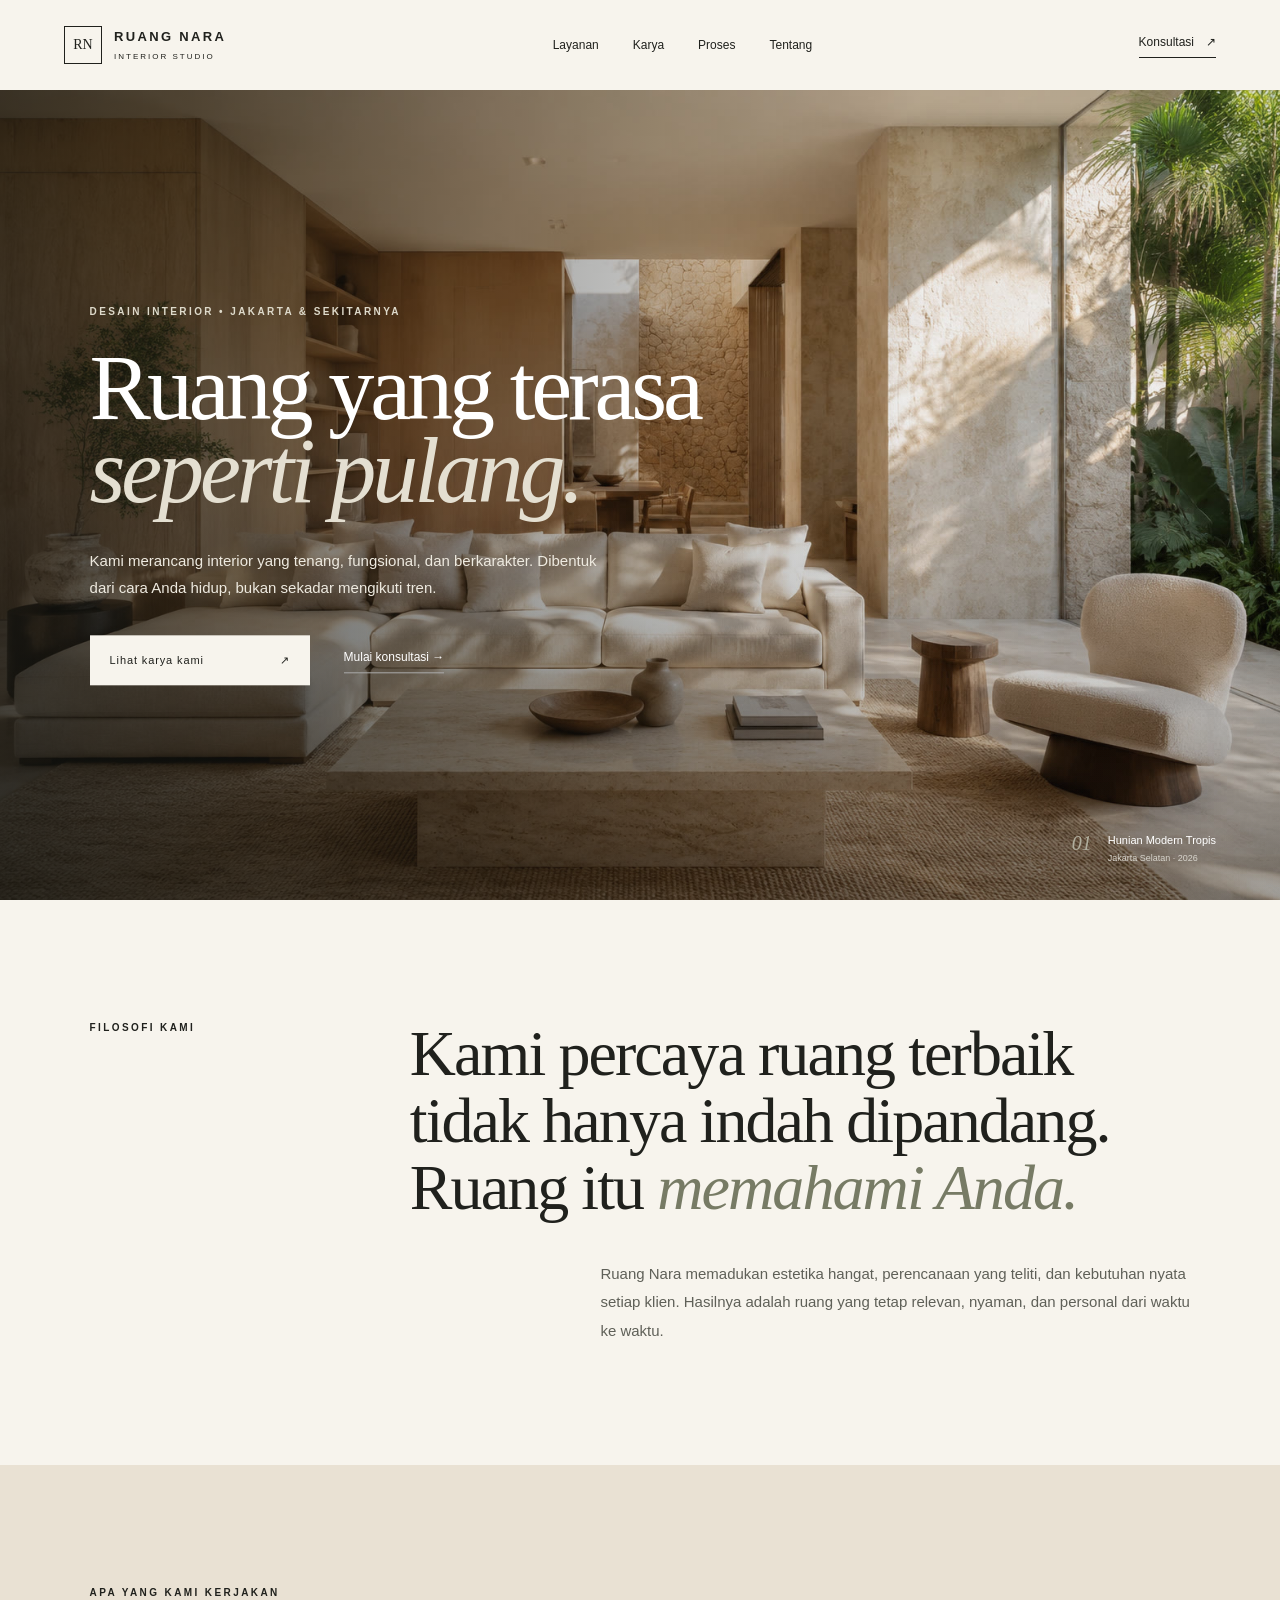
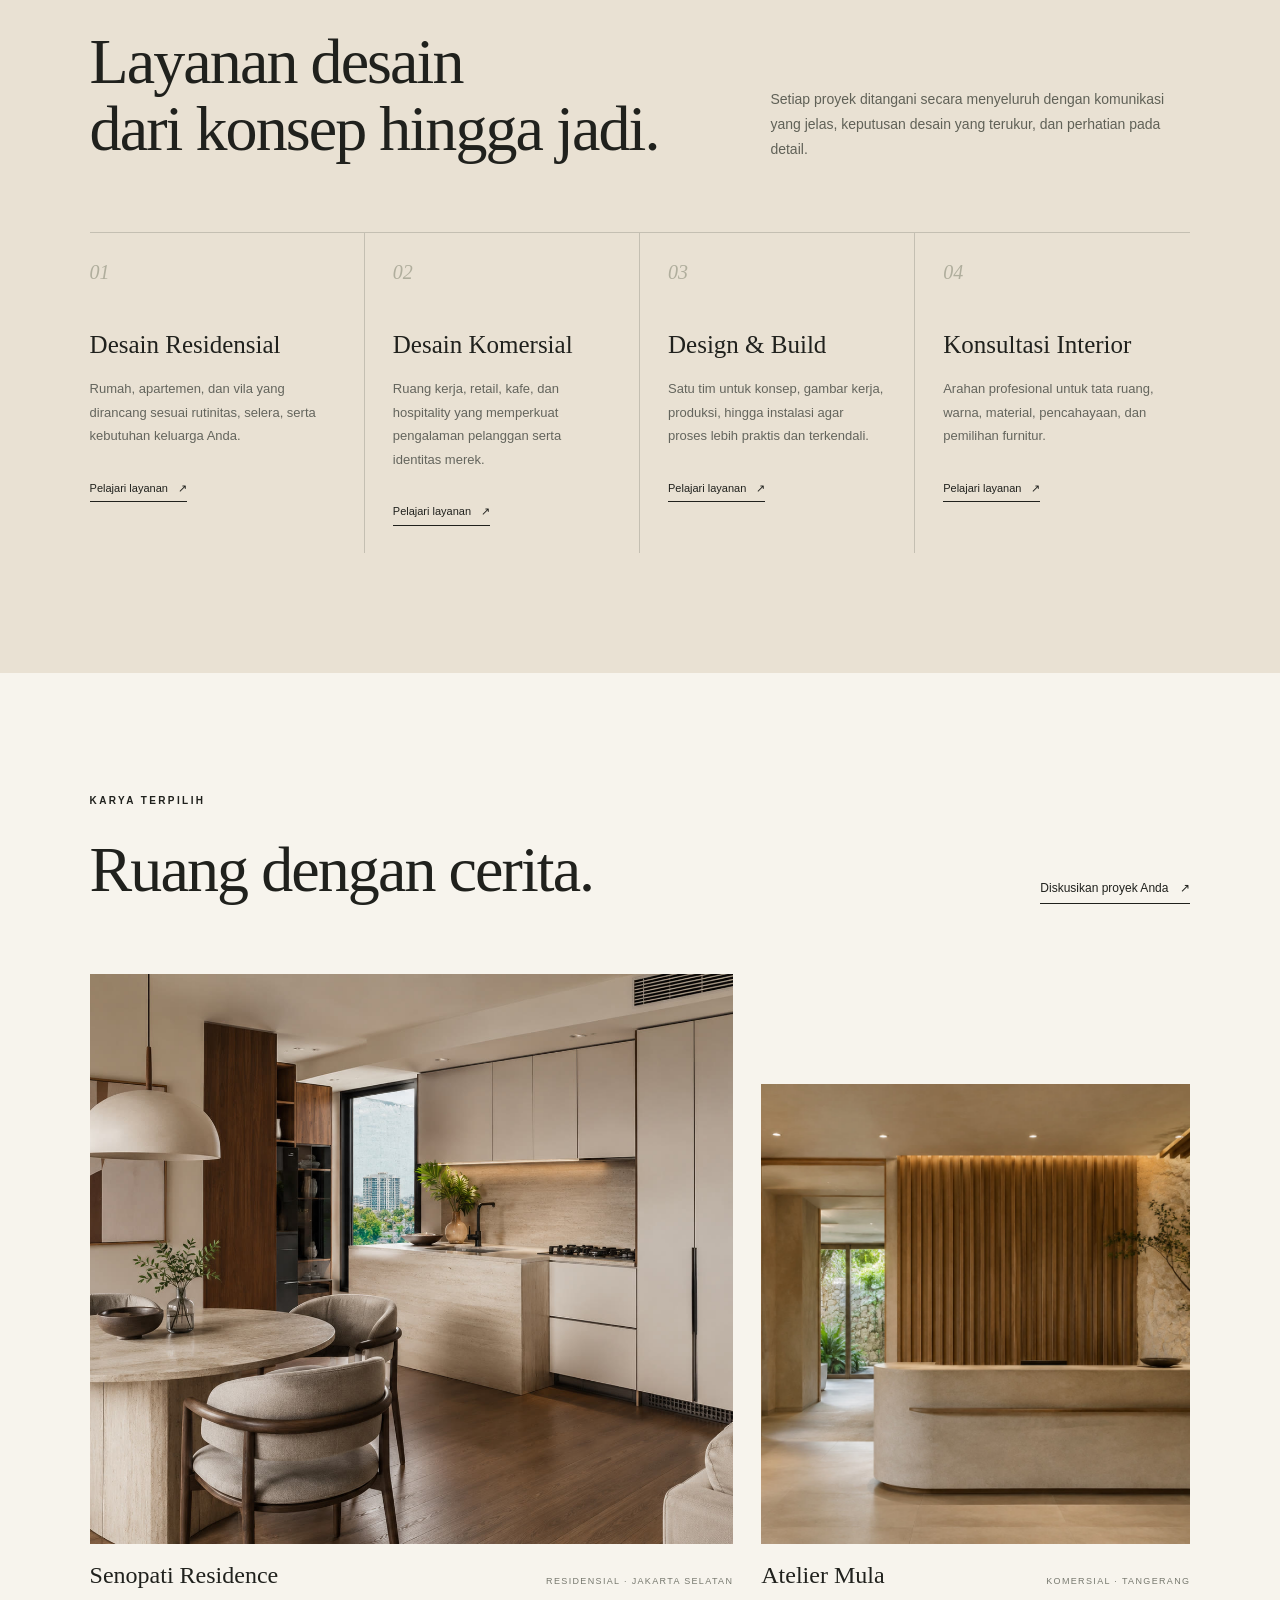
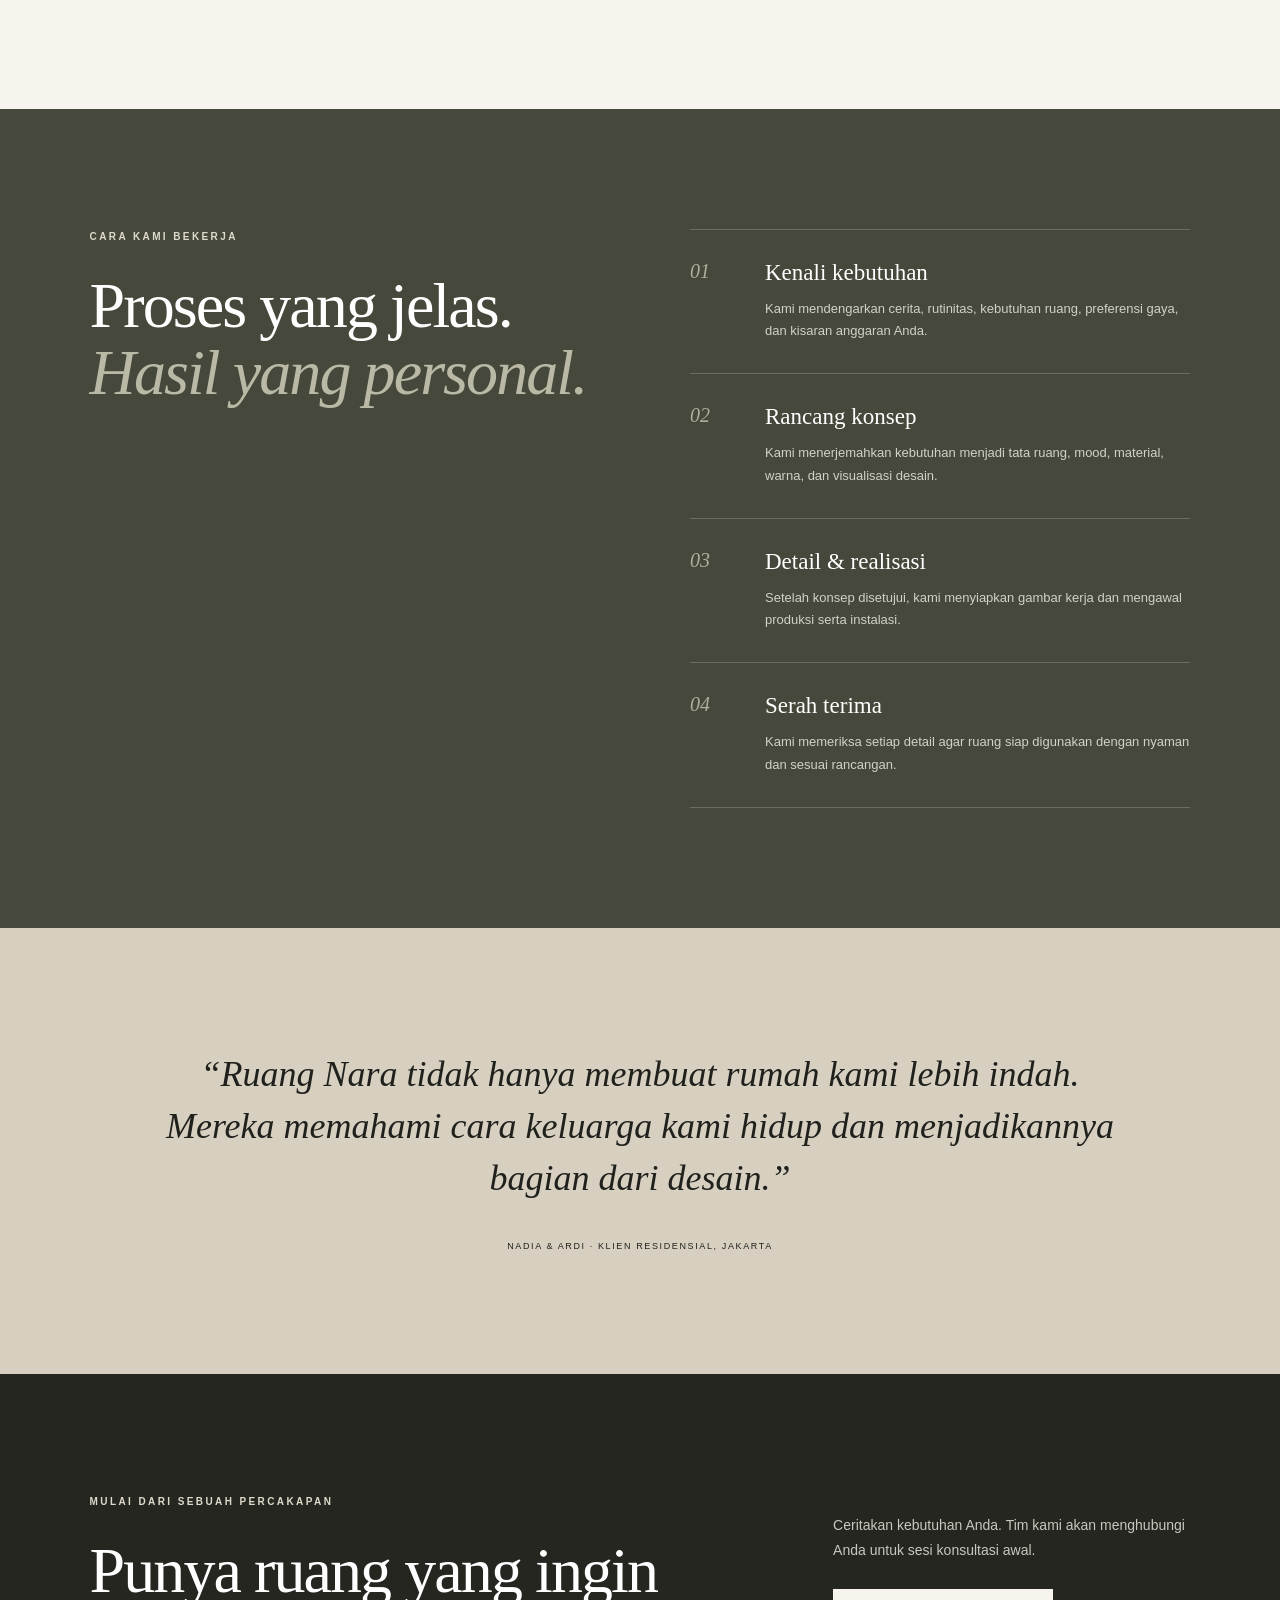
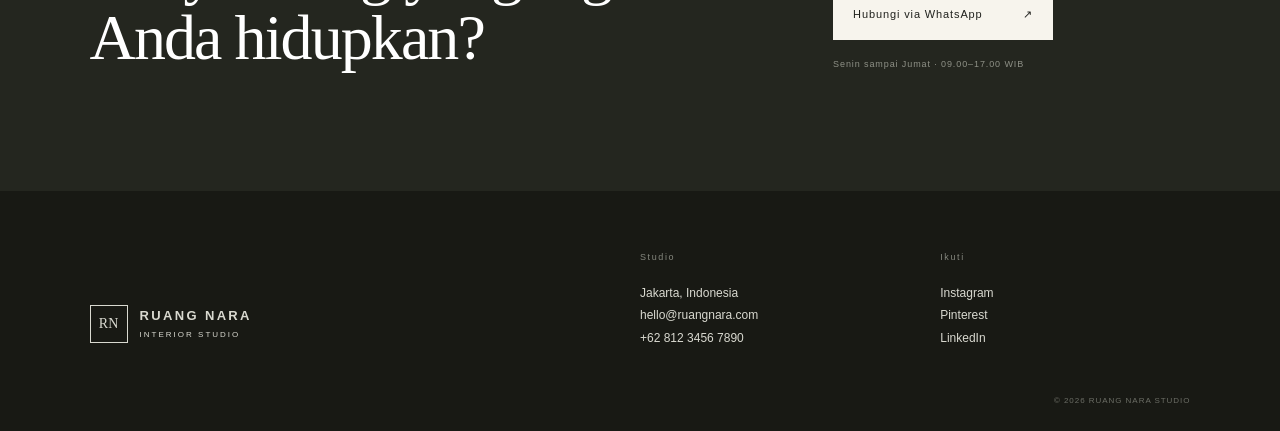
==== index.html @ ece49ec7 "Publish complete Ruang Nara interior website" ====
<!DOCTYPE html><html lang="id"><head><meta charSet="utf-8"/><meta name="viewport" content="width=device-width, initial-scale=1"/><link rel="stylesheet" href="./assets/index-DEj1GA2w.css" data-rsc-css-href="./assets/index-DEj1GA2w.css" data-precedence="vite-rsc/importer-resources"/><title>Ruang Nara Interior | Desain Interior Jakarta</title><meta name="description" content="Studio desain interior residensial dan komersial yang menciptakan ruang hangat, fungsional, dan personal."/><link rel="icon" href="./favicon.svg"/>
</head><body><main><header class="nav"><a class="brand" href="#top"><b>RN</b><span>RUANG NARA<small>INTERIOR STUDIO</small></span></a><nav><a href="#layanan">Layanan</a><a href="#karya">Karya</a><a href="#proses">Proses</a><a href="#tentang">Tentang</a></nav><a class="line-link" href="#kontak">Konsultasi <span aria-hidden="true">↗</span></a></header><section class="hero" id="top"><div class="hero-bg"></div><div class="shade"></div><div class="hero-copy"><p class="eyebrow light">DESAIN INTERIOR • JAKARTA &amp; SEKITARNYA</p><h1>Ruang yang terasa<br/><em>seperti pulang.</em></h1><p class="lead">Kami merancang interior yang tenang, fungsional, dan berkarakter. Dibentuk dari cara Anda hidup, bukan sekadar mengikuti tren.</p><div class="actions"><a class="button" href="#karya">Lihat karya kami <span aria-hidden="true">↗</span></a><a class="ghost" href="#kontak">Mulai konsultasi →</a></div></div><div class="hero-note"><i>01</i><p>Hunian Modern Tropis<br/><small>Jakarta Selatan · 2026</small></p></div></section><section class="statement pad" id="tentang"><p class="eyebrow">FILOSOFI KAMI</p><div><h2>Kami percaya ruang terbaik tidak hanya indah dipandang. Ruang itu <em>memahami Anda.</em></h2><p>Ruang Nara memadukan estetika hangat, perencanaan yang teliti, dan kebutuhan nyata setiap klien. Hasilnya adalah ruang yang tetap relevan, nyaman, dan personal dari waktu ke waktu.</p></div></section><section class="services pad" id="layanan"><div class="section-head"><div><p class="eyebrow">APA YANG KAMI KERJAKAN</p><h2>Layanan desain<br/>dari konsep hingga jadi.</h2></div><p>Setiap proyek ditangani secara menyeluruh dengan komunikasi yang jelas, keputusan desain yang terukur, dan perhatian pada detail.</p></div><div class="service-grid"><article><i>01</i><h3>Desain Residensial</h3><p>Rumah, apartemen, dan vila yang dirancang sesuai rutinitas, selera, serta kebutuhan keluarga Anda.</p><a href="#kontak">Pelajari layanan <span aria-hidden="true">↗</span></a></article><article><i>02</i><h3>Desain Komersial</h3><p>Ruang kerja, retail, kafe, dan hospitality yang memperkuat pengalaman pelanggan serta identitas merek.</p><a href="#kontak">Pelajari layanan <span aria-hidden="true">↗</span></a></article><article><i>03</i><h3>Design &amp; Build</h3><p>Satu tim untuk konsep, gambar kerja, produksi, hingga instalasi agar proses lebih praktis dan terkendali.</p><a href="#kontak">Pelajari layanan <span aria-hidden="true">↗</span></a></article><article><i>04</i><h3>Konsultasi Interior</h3><p>Arahan profesional untuk tata ruang, warna, material, pencahayaan, dan pemilihan furnitur.</p><a href="#kontak">Pelajari layanan <span aria-hidden="true">↗</span></a></article></div></section><section class="work pad" id="karya"><div class="section-head compact"><div><p class="eyebrow">KARYA TERPILIH</p><h2>Ruang dengan cerita.</h2></div><a class="line-link" href="#kontak">Diskusikan proyek Anda <span aria-hidden="true">↗</span></a></div><div class="projects"><article><div class="project-img home"></div><div class="meta"><h3>Senopati Residence</h3><p>RESIDENSIAL · JAKARTA SELATAN</p></div></article><article class="offset"><div class="project-img office"></div><div class="meta"><h3>Atelier Mula</h3><p>KOMERSIAL · TANGERANG</p></div></article></div></section><section class="process pad" id="proses"><div class="process-intro"><p class="eyebrow light">CARA KAMI BEKERJA</p><h2>Proses yang jelas.<br/><em>Hasil yang personal.</em></h2></div><div class="steps"><article><i>01</i><div><h3>Kenali kebutuhan</h3><p>Kami mendengarkan cerita, rutinitas, kebutuhan ruang, preferensi gaya, dan kisaran anggaran Anda.</p></div></article><article><i>02</i><div><h3>Rancang konsep</h3><p>Kami menerjemahkan kebutuhan menjadi tata ruang, mood, material, warna, dan visualisasi desain.</p></div></article><article><i>03</i><div><h3>Detail &amp; realisasi</h3><p>Setelah konsep disetujui, kami menyiapkan gambar kerja dan mengawal produksi serta instalasi.</p></div></article><article><i>04</i><div><h3>Serah terima</h3><p>Kami memeriksa setiap detail agar ruang siap digunakan dengan nyaman dan sesuai rancangan.</p></div></article></div></section><section class="testimonial pad"><p>“Ruang Nara tidak hanya membuat rumah kami lebih indah. Mereka memahami cara keluarga kami hidup dan menjadikannya bagian dari desain.”</p><small>NADIA &amp; ARDI · KLIEN RESIDENSIAL, JAKARTA</small></section><section class="contact pad" id="kontak"><div><p class="eyebrow light">MULAI DARI SEBUAH PERCAKAPAN</p><h2>Punya ruang yang ingin<br/>Anda hidupkan?</h2></div><div><p>Ceritakan kebutuhan Anda. Tim kami akan menghubungi Anda untuk sesi konsultasi awal.</p><a class="button" href="https://wa.me/6281234567890" target="_blank" rel="noreferrer">Hubungi via WhatsApp <span aria-hidden="true">↗</span></a><small>Senin sampai Jumat · 09.00–17.00 WIB</small></div></section><footer><a class="brand" href="#top"><b>RN</b><span>RUANG NARA<small>INTERIOR STUDIO</small></span></a><div><h4>Studio</h4><p>Jakarta, Indonesia<br/>hello@ruangnara.com<br/>+62 812 3456 7890</p></div><div><h4>Ikuti</h4><a href="#">Instagram</a><a href="#">Pinterest</a><a href="#">LinkedIn</a></div><small class="copyright">© 2026 RUANG NARA STUDIO</small></footer></main></body></html>
---- assets/index-DEj1GA2w.css ----
/*! tailwindcss v4.2.1 | MIT License | https://tailwindcss.com */
@layer theme{:root,:host{--font-sans:ui-sans-serif, system-ui, sans-serif, "Apple Color Emoji", "Segoe UI Emoji", "Segoe UI Symbol", "Noto Color Emoji";--font-mono:ui-monospace, SFMono-Regular, Menlo, Monaco, Consolas, "Liberation Mono", "Courier New", monospace;--spacing:.25rem;--default-font-family:var(--font-sans);--default-mono-font-family:var(--font-mono)}}@layer base{*,:after,:before,::backdrop{box-sizing:border-box;border:0 solid;margin:0;padding:0}::file-selector-button{box-sizing:border-box;border:0 solid;margin:0;padding:0}html,:host{-webkit-text-size-adjust:100%;tab-size:4;line-height:1.5;font-family:var(--default-font-family,ui-sans-serif, system-ui, sans-serif, "Apple Color Emoji", "Segoe UI Emoji", "Segoe UI Symbol", "Noto Color Emoji");font-feature-settings:var(--default-font-feature-settings,normal);font-variation-settings:var(--default-font-variation-settings,normal);-webkit-tap-highlight-color:transparent}hr{height:0;color:inherit;border-top-width:1px}abbr:where([title]){-webkit-text-decoration:underline dotted;text-decoration:underline dotted}h1,h2,h3,h4,h5,h6{font-size:inherit;font-weight:inherit}a{color:inherit;-webkit-text-decoration:inherit;-webkit-text-decoration:inherit;-webkit-text-decoration:inherit;-webkit-text-decoration:inherit;text-decoration:inherit}b,strong{font-weight:bolder}code,kbd,samp,pre{font-family:var(--default-mono-font-family,ui-monospace, SFMono-Regular, Menlo, Monaco, Consolas, "Liberation Mono", "Courier New", monospace);font-feature-settings:var(--default-mono-font-feature-settings,normal);font-variation-settings:var(--default-mono-font-variation-settings,normal);font-size:1em}small{font-size:80%}sub,sup{vertical-align:baseline;font-size:75%;line-height:0;position:relative}sub{bottom:-.25em}sup{top:-.5em}table{text-indent:0;border-color:inherit;border-collapse:collapse}:-moz-focusring{outline:auto}progress{vertical-align:baseline}summary{display:list-item}ol,ul,menu{list-style:none}img,svg,video,canvas,audio,iframe,embed,object{vertical-align:middle;display:block}img,video{max-width:100%;height:auto}button,input,select,optgroup,textarea{font:inherit;font-feature-settings:inherit;font-variation-settings:inherit;letter-spacing:inherit;color:inherit;opacity:1;background-color:#0000;border-radius:0}::file-selector-button{font:inherit;font-feature-settings:inherit;font-variation-settings:inherit;letter-spacing:inherit;color:inherit;opacity:1;background-color:#0000;border-radius:0}:where(select:is([multiple],[size])) optgroup{font-weight:bolder}:where(select:is([multiple],[size])) optgroup option{padding-inline-start:20px}::file-selector-button{margin-inline-end:4px}::placeholder{opacity:1}@supports (not ((-webkit-appearance:-apple-pay-button))) or (contain-intrinsic-size:1px){::placeholder{color:currentColor}@supports (color:color-mix(in lab, red, red)){::placeholder{color:color-mix(in oklab, currentcolor 50%, transparent)}}}textarea{resize:vertical}::-webkit-search-decoration{-webkit-appearance:none}::-webkit-date-and-time-value{min-height:1lh;text-align:inherit}::-webkit-datetime-edit{display:inline-flex}::-webkit-datetime-edit-fields-wrapper{padding:0}::-webkit-datetime-edit{padding-block:0}::-webkit-datetime-edit-year-field{padding-block:0}::-webkit-datetime-edit-month-field{padding-block:0}::-webkit-datetime-edit-day-field{padding-block:0}::-webkit-datetime-edit-hour-field{padding-block:0}::-webkit-datetime-edit-minute-field{padding-block:0}::-webkit-datetime-edit-second-field{padding-block:0}::-webkit-datetime-edit-millisecond-field{padding-block:0}::-webkit-datetime-edit-meridiem-field{padding-block:0}::-webkit-calendar-picker-indicator{line-height:1}:-moz-ui-invalid{box-shadow:none}button,input:where([type=button],[type=reset],[type=submit]){appearance:button}::file-selector-button{appearance:button}::-webkit-inner-spin-button{height:auto}::-webkit-outer-spin-button{height:auto}[hidden]:where(:not([hidden=until-found])){display:none!important}}@layer components;@layer utilities{.visible{visibility:visible}.relative{position:relative}.start{inset-inline-start:var(--spacing)}.table{display:table}}:root{--ink:#20211d;--olive:#45483a;--sand:#e9e1d3;--cream:#f7f4ed;--line:#20211d2e}*{box-sizing:border-box}html{scroll-behavior:smooth}body{background:var(--cream);color:var(--ink);margin:0;font-family:Arial,sans-serif}a{color:inherit;text-decoration:none}h1,h2,h3,p{margin:0}em{font-family:Georgia,serif;font-weight:400}.nav{background:var(--cream);z-index:5;justify-content:space-between;align-items:center;height:90px;padding:0 5vw;display:flex;position:relative}.brand{letter-spacing:.18em;align-items:center;gap:12px;font-size:13px;font-weight:700;display:flex}.brand b{letter-spacing:0;border:1px solid;place-items:center;width:38px;height:38px;font:400 14px Georgia;display:grid}.brand small{letter-spacing:.25em;margin-top:4px;font-size:8px;font-weight:400;display:block}.nav nav{gap:34px;font-size:12px;display:flex}.line-link{border-bottom:1px solid;gap:12px;padding-bottom:6px;font-size:12px;display:flex}.hero{color:#fff;height:calc(100vh - 90px);min-height:650px;position:relative;overflow:hidden}.hero-bg{background:#777365 url(../images/hero.jpg) 50%/cover;position:absolute;inset:0}.shade{background:linear-gradient(90deg,#141511b8,#1415110f 72%),linear-gradient(#0000 50%,#1415115c);position:absolute;inset:0}.hero-copy{max-width:850px;position:absolute;top:50%;left:7vw;transform:translateY(-50%)}.eyebrow{letter-spacing:.24em;margin-bottom:28px;font-size:10px;font-weight:700}.light{color:#dedacb}.hero h1{letter-spacing:-.045em;font:400 clamp(58px,7.2vw,110px)/.9 Georgia}.hero h1 em{color:#e4dfd1}.lead{color:#eeeae0;max-width:520px;margin:34px 0;font-size:15px;line-height:1.8}.actions{align-items:center;gap:34px;display:flex}.button{letter-spacing:.08em;background:var(--cream);min-width:220px;color:var(--ink);justify-content:space-between;align-items:center;gap:30px;padding:17px 20px;font-size:11px;transition:all .2s;display:inline-flex}.button:hover{background:#fff;transform:translateY(-2px)}.ghost{border-bottom:1px solid #aaa;padding-bottom:6px;font-size:12px}.hero-note{gap:16px;font-size:11px;display:flex;position:absolute;bottom:35px;right:5vw}.hero-note i,.service-grid i,.steps i{color:#b0ae9d;font:italic 20px Georgia}.hero-note small{color:#d8d5cd;font-size:9px}.pad{padding:120px 7vw}.statement{grid-template-columns:1fr 3fr;gap:60px;display:grid}.statement>div{max-width:920px}.statement h2,.section-head h2,.process h2,.contact h2{letter-spacing:-.03em;font:400 clamp(42px,5vw,72px)/1.05 Georgia}.statement h2 em{color:#777b65}.statement>div p{color:#5f6058;max-width:590px;margin:38px 0 0 auto;font-size:15px;line-height:1.9}.services{background:var(--sand)}.section-head{justify-content:space-between;align-items:flex-end;gap:50px;margin-bottom:70px;display:flex}.section-head>p{color:#606157;max-width:420px;font-size:14px;line-height:1.8}.service-grid{border-top:1px solid var(--line);grid-template-columns:repeat(4,1fr);display:grid}.service-grid article{border-right:1px solid var(--line);min-height:320px;padding:28px 28px 12px 0}.service-grid article+article{padding-left:28px}.service-grid article:last-child{border:0}.service-grid h3{margin:45px 0 18px;font:400 25px Georgia}.service-grid p{color:#64655d;font-size:13px;line-height:1.8}.service-grid a{border-bottom:1px solid;gap:10px;margin-top:32px;padding-bottom:5px;font-size:11px;display:inline-flex}.projects{grid-template-columns:1.2fr .8fr;gap:28px;display:grid}.project-img{background-position:50%;background-size:cover;height:570px;transition:all .5s}.home{background-image:url(../images/project-residential.jpg)}.office{background-image:url(../images/project-commercial.jpg);height:460px}.offset{margin-top:110px}.meta{justify-content:space-between;align-items:end;padding-top:18px;display:flex}.meta h3{font:400 24px Georgia}.meta p{letter-spacing:.15em;color:#77796f;font-size:9px}.process{background:var(--olive);color:#fff;grid-template-columns:1fr 1fr;gap:100px;display:grid}.process h2 em{color:#b9b9a6}.process-intro{align-self:start;position:sticky;top:120px}.steps{border-top:1px solid #fff3}.steps article{border-bottom:1px solid #fff3;grid-template-columns:55px 1fr;gap:20px;padding:30px 0;display:grid}.steps h3{margin-bottom:12px;font:400 23px Georgia}.steps p{color:#d1d2c7;font-size:13px;line-height:1.75}.testimonial{text-align:center;background:#d7d0c1}.testimonial>p{max-width:950px;margin:auto;font:italic 36px/1.45 Georgia}.testimonial small{letter-spacing:.18em;margin-top:36px;font-size:9px;display:block}.contact{color:#fff;background:#24261f;grid-template-columns:1.3fr .7fr;align-items:end;gap:80px;display:grid}.contact>div:last-child p{color:#c7c8bf;margin-bottom:26px;font-size:14px;line-height:1.8}.contact>div small{color:#8f9187;letter-spacing:.1em;margin-top:18px;font-size:9px;display:block}footer{color:#d9d9d0;background:#181914;grid-template-columns:2fr 1fr 1fr;gap:50px;min-height:240px;padding:60px 7vw 35px;display:grid;position:relative}footer h4{letter-spacing:.18em;color:#85877e;margin:0 0 17px;font-size:9px}footer p,footer div>a{font-size:12px;line-height:1.9;display:block}.copyright{color:#6c6e66;letter-spacing:.12em;font-size:8px;position:absolute;bottom:24px;right:7vw}@media (width<=900px){.nav nav{display:none}.pad{padding:85px 6vw}.statement,.process,.contact{grid-template-columns:1fr}.statement{gap:25px}.service-grid{grid-template-columns:1fr 1fr}.service-grid article:nth-child(2){border-right:0}.projects{grid-template-columns:1fr}.offset{margin-top:20px}.process{gap:60px}.process-intro{position:static}.section-head{flex-direction:column;align-items:flex-start}.hero-copy{left:6vw}.hero-note{display:none}}@media (width<=600px){.nav{height:74px}.nav>.line-link{font-size:0}.nav>.line-link span{font-size:16px}.hero{height:calc(100svh - 74px);min-height:600px}.hero h1{font-size:52px}.lead{margin:25px 0;font-size:13px}.actions{flex-direction:column;align-items:flex-start;gap:20px}.statement h2,.section-head h2,.process h2,.contact h2{font-size:42px}.service-grid{grid-template-columns:1fr}.service-grid article,.service-grid article+article{border-right:0;border-bottom:1px solid var(--line);min-height:270px;padding:26px 0}.project-img,.office{height:390px}.meta{flex-direction:column;align-items:flex-start;gap:7px}.testimonial>p{font-size:28px}footer{grid-template-columns:1fr 1fr}.brand{grid-column:1/-1}.copyright{grid-column:1/-1;margin-top:20px;position:static}}@media (prefers-reduced-motion:reduce){html{scroll-behavior:auto}.button{transition:none}}
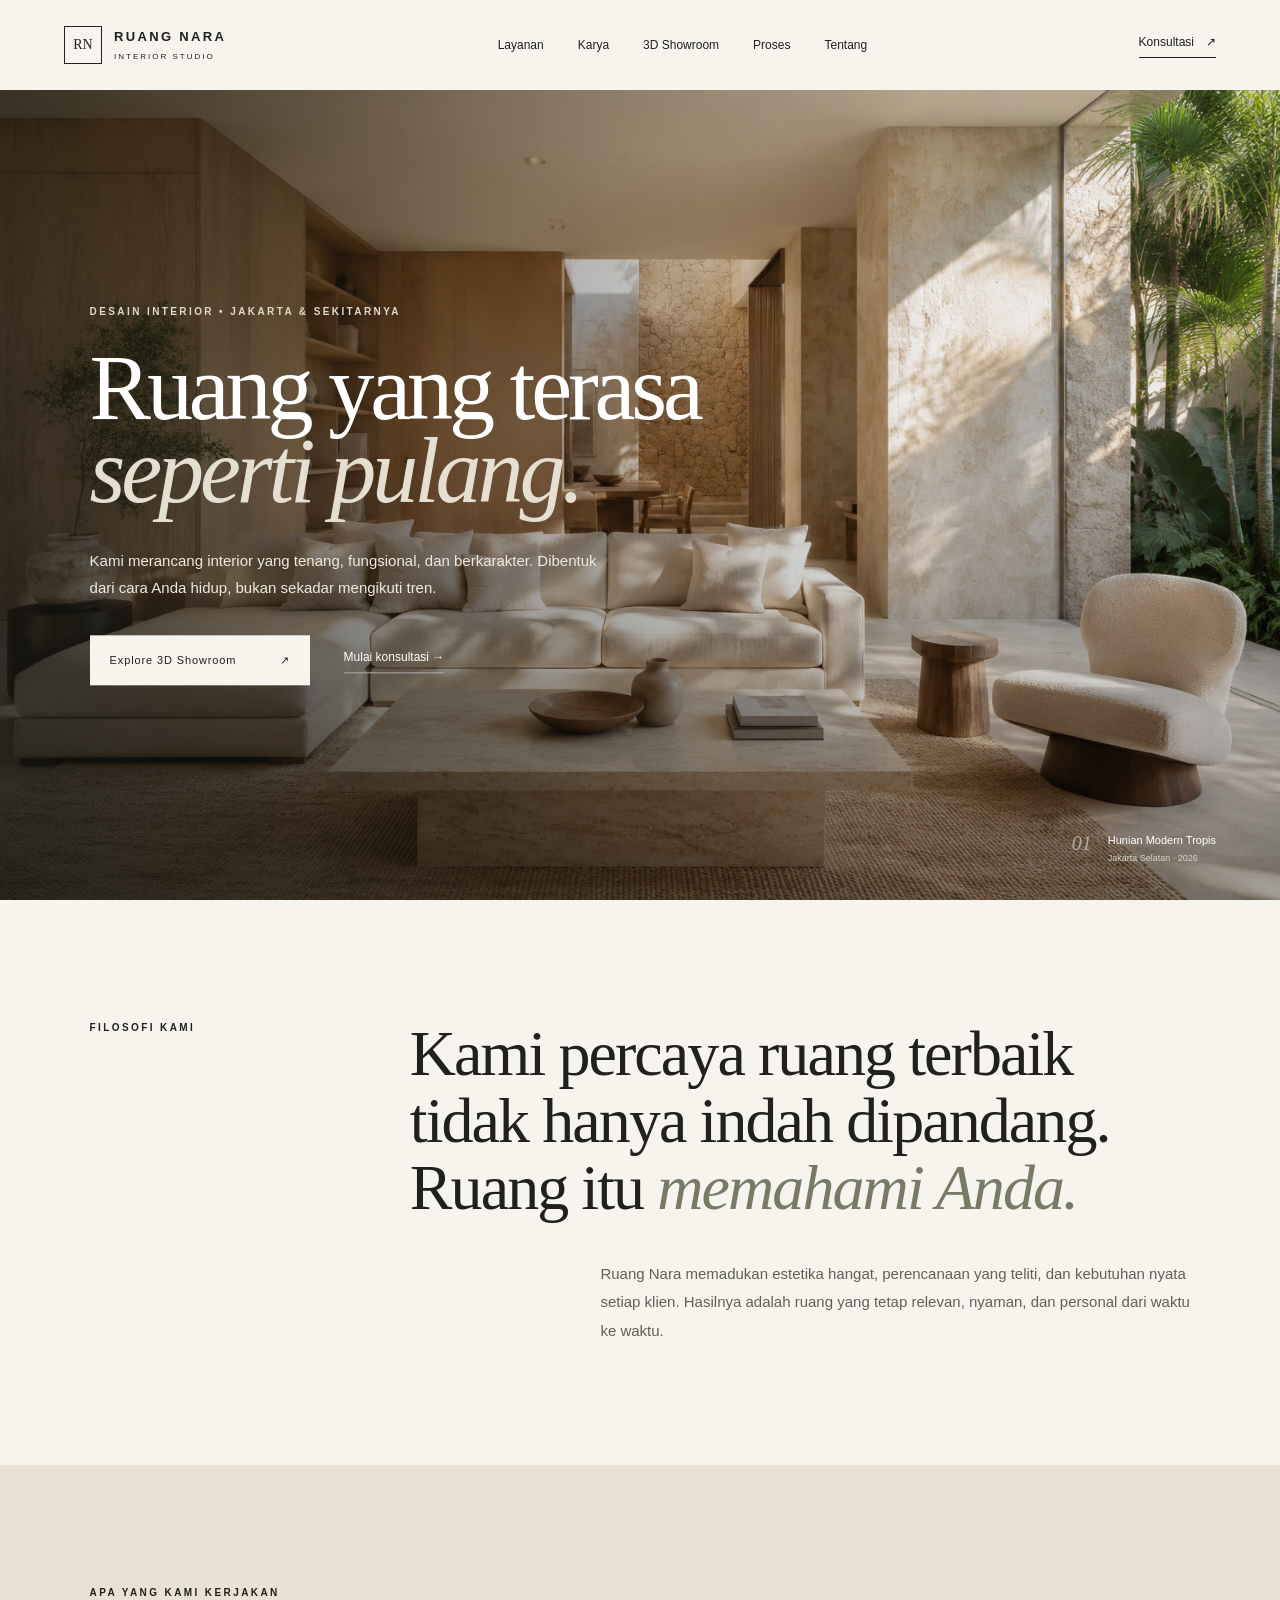
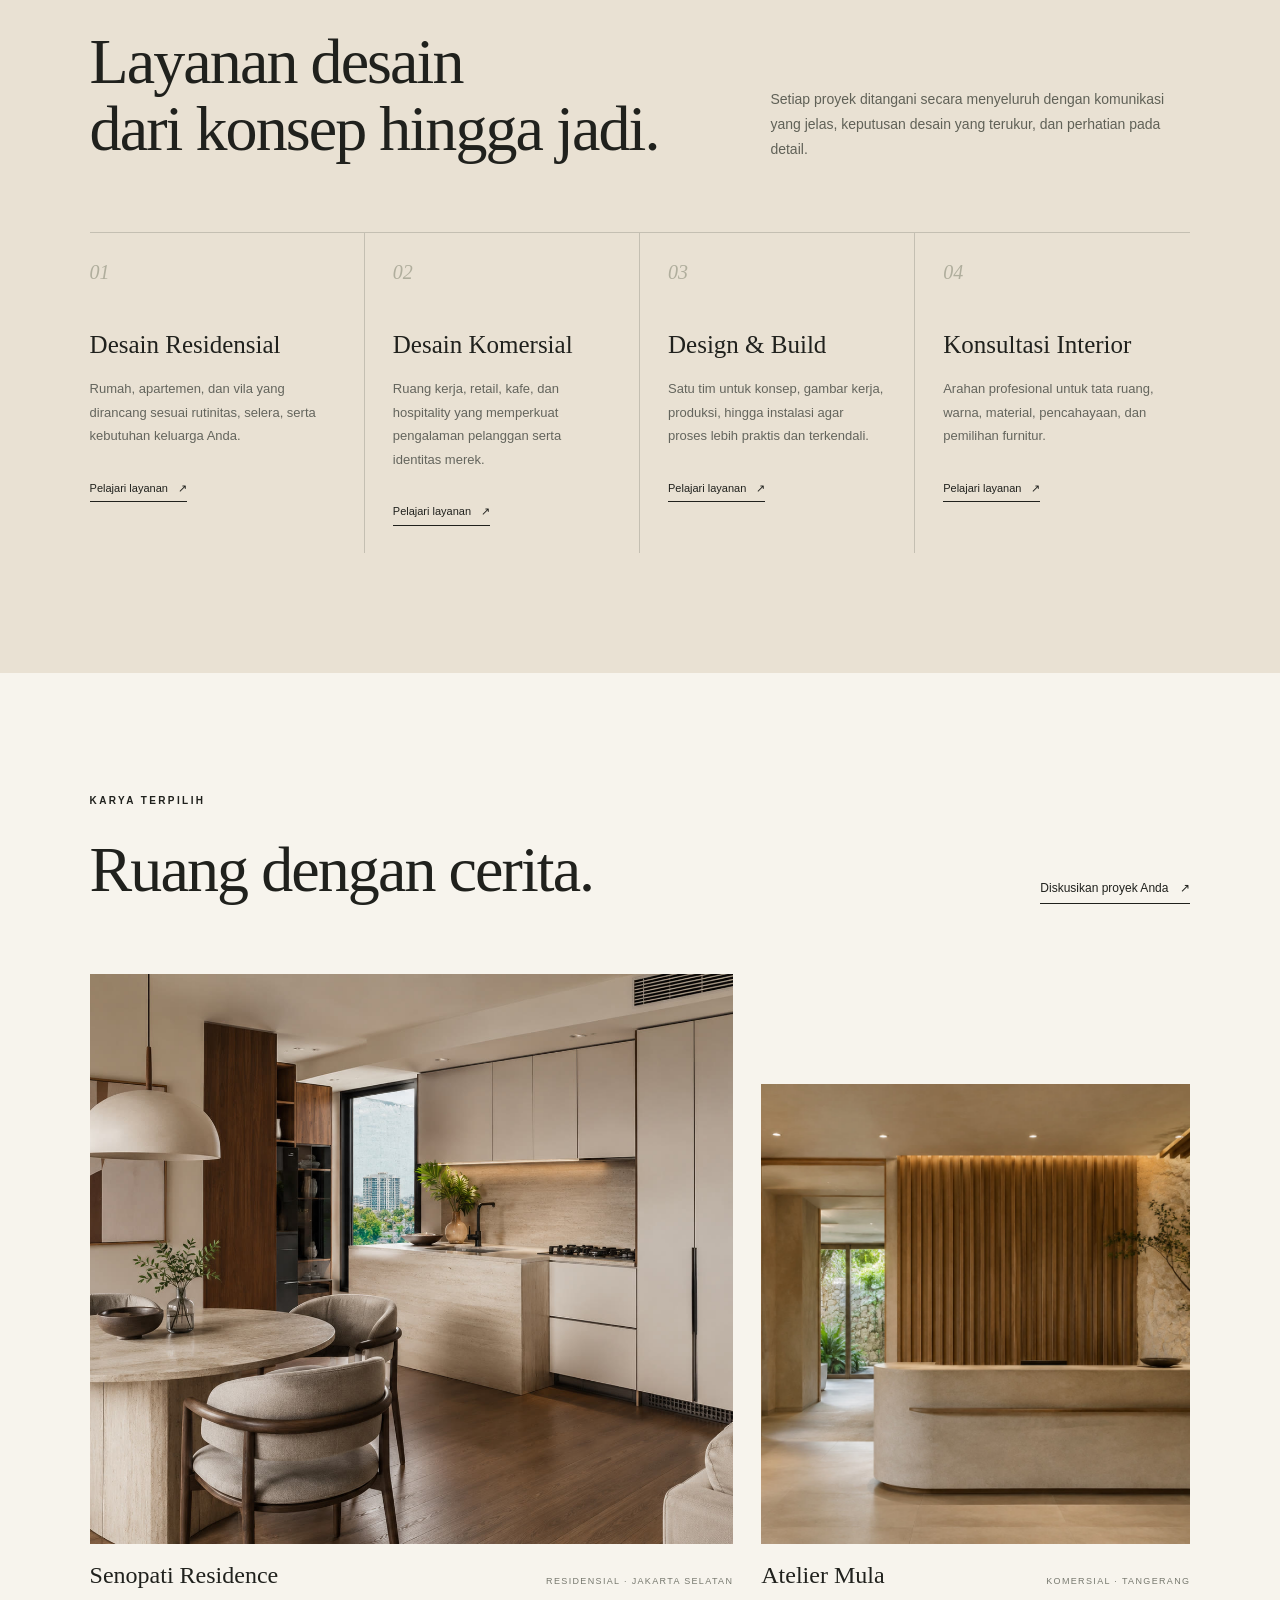
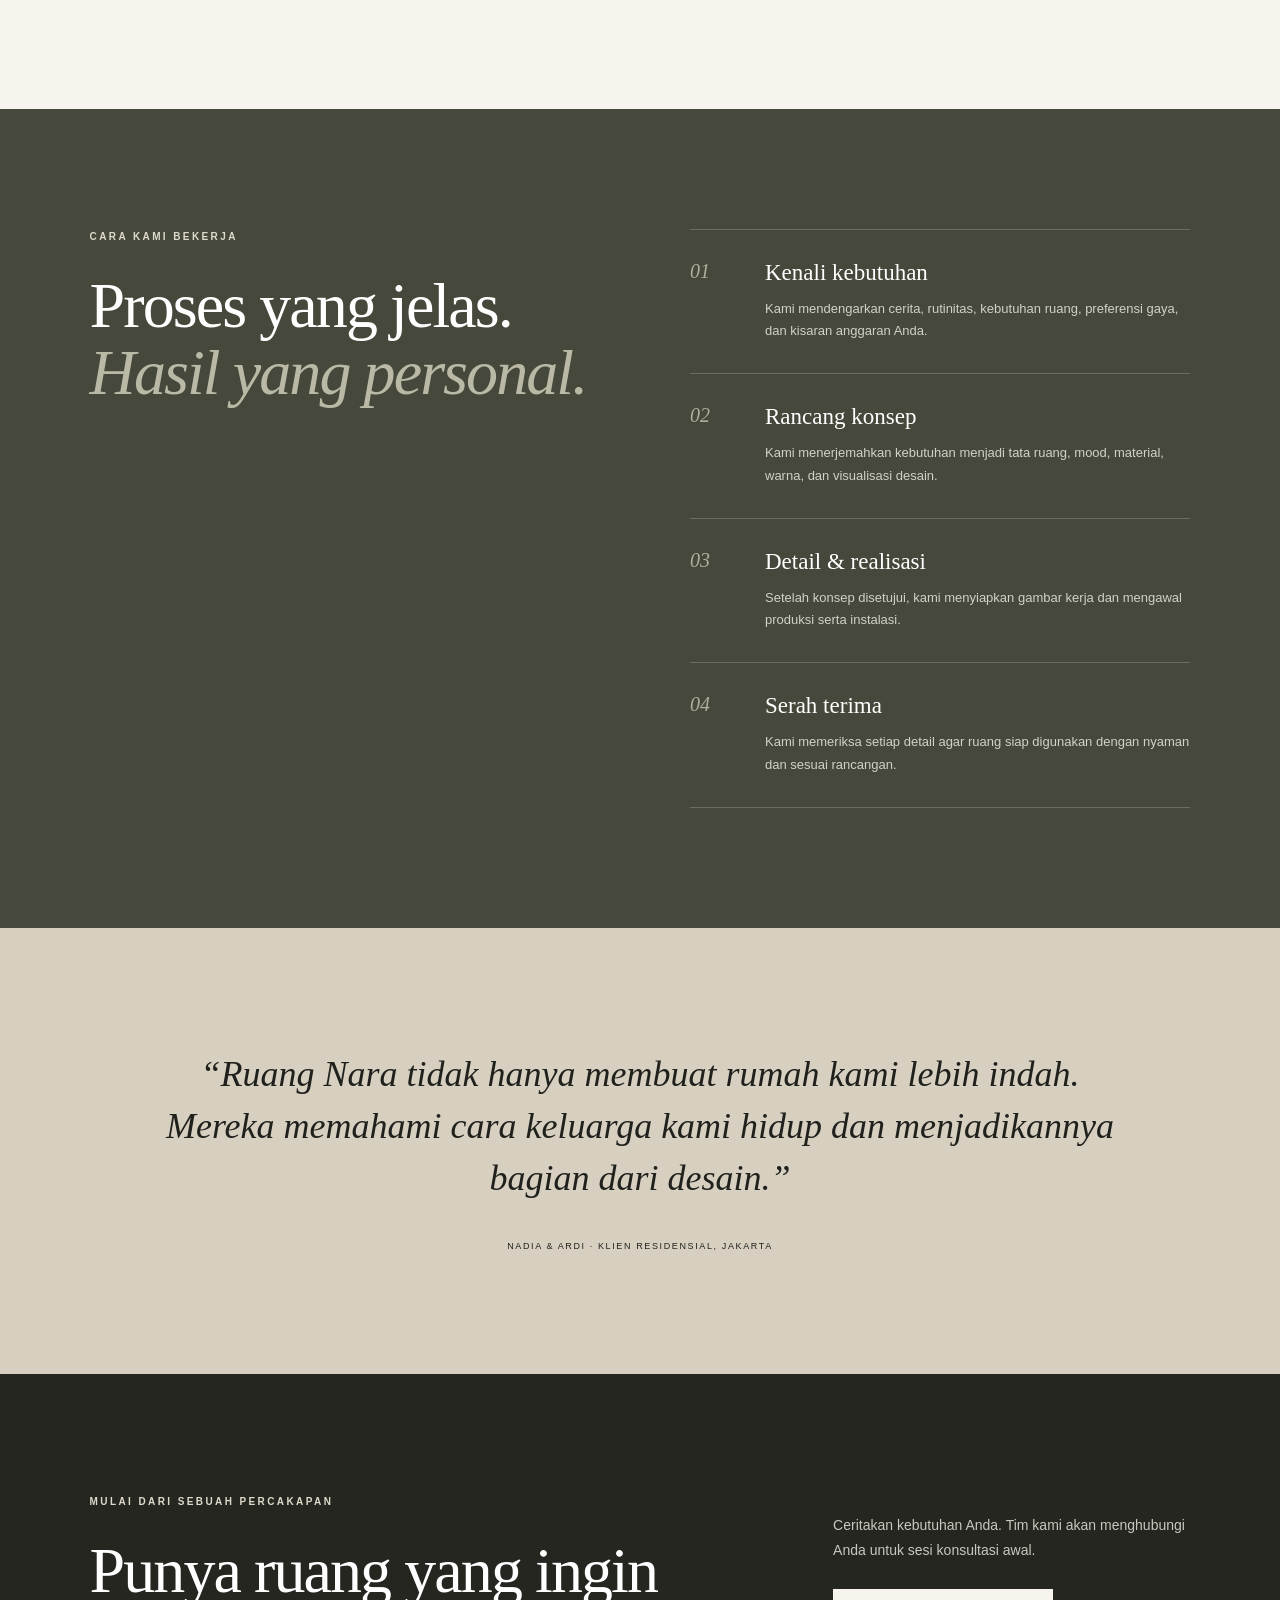
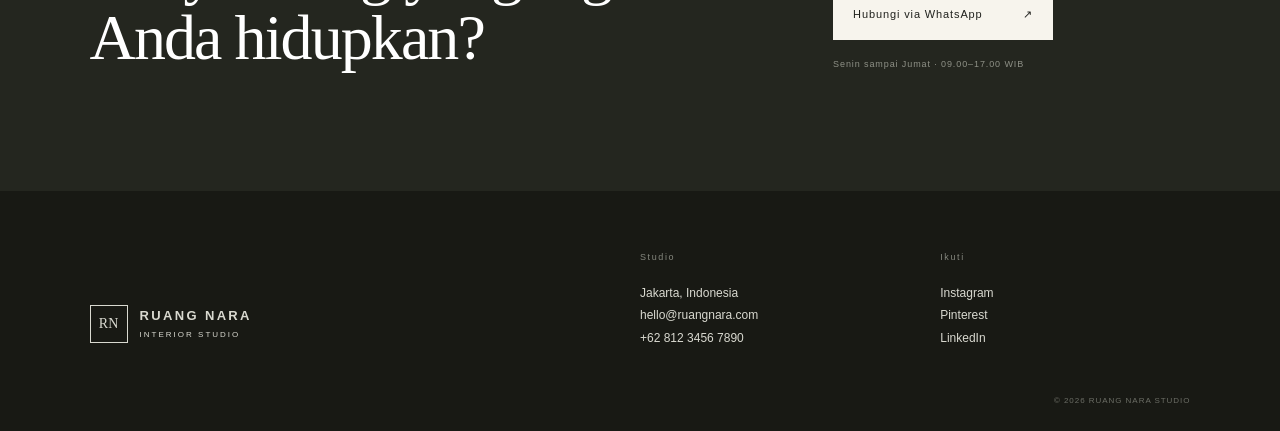
==== commit 0fa98022: "feat: link landing page to interactive 3D showroom" ====
--- a/index.html
+++ b/index.html
@@ -1,2 +1,2 @@
 <!DOCTYPE html><html lang="id"><head><meta charSet="utf-8"/><meta name="viewport" content="width=device-width, initial-scale=1"/><link rel="stylesheet" href="./assets/index-DEj1GA2w.css" data-rsc-css-href="./assets/index-DEj1GA2w.css" data-precedence="vite-rsc/importer-resources"/><title>Ruang Nara Interior | Desain Interior Jakarta</title><meta name="description" content="Studio desain interior residensial dan komersial yang menciptakan ruang hangat, fungsional, dan personal."/><link rel="icon" href="./favicon.svg"/>
-</head><body><main><header class="nav"><a class="brand" href="#top"><b>RN</b><span>RUANG NARA<small>INTERIOR STUDIO</small></span></a><nav><a href="#layanan">Layanan</a><a href="#karya">Karya</a><a href="#proses">Proses</a><a href="#tentang">Tentang</a></nav><a class="line-link" href="#kontak">Konsultasi <span aria-hidden="true">↗</span></a></header><section class="hero" id="top"><div class="hero-bg"></div><div class="shade"></div><div class="hero-copy"><p class="eyebrow light">DESAIN INTERIOR • JAKARTA &amp; SEKITARNYA</p><h1>Ruang yang terasa<br/><em>seperti pulang.</em></h1><p class="lead">Kami merancang interior yang tenang, fungsional, dan berkarakter. Dibentuk dari cara Anda hidup, bukan sekadar mengikuti tren.</p><div class="actions"><a class="button" href="#karya">Lihat karya kami <span aria-hidden="true">↗</span></a><a class="ghost" href="#kontak">Mulai konsultasi →</a></div></div><div class="hero-note"><i>01</i><p>Hunian Modern Tropis<br/><small>Jakarta Selatan · 2026</small></p></div></section><section class="statement pad" id="tentang"><p class="eyebrow">FILOSOFI KAMI</p><div><h2>Kami percaya ruang terbaik tidak hanya indah dipandang. Ruang itu <em>memahami Anda.</em></h2><p>Ruang Nara memadukan estetika hangat, perencanaan yang teliti, dan kebutuhan nyata setiap klien. Hasilnya adalah ruang yang tetap relevan, nyaman, dan personal dari waktu ke waktu.</p></div></section><section class="services pad" id="layanan"><div class="section-head"><div><p class="eyebrow">APA YANG KAMI KERJAKAN</p><h2>Layanan desain<br/>dari konsep hingga jadi.</h2></div><p>Setiap proyek ditangani secara menyeluruh dengan komunikasi yang jelas, keputusan desain yang terukur, dan perhatian pada detail.</p></div><div class="service-grid"><article><i>01</i><h3>Desain Residensial</h3><p>Rumah, apartemen, dan vila yang dirancang sesuai rutinitas, selera, serta kebutuhan keluarga Anda.</p><a href="#kontak">Pelajari layanan <span aria-hidden="true">↗</span></a></article><article><i>02</i><h3>Desain Komersial</h3><p>Ruang kerja, retail, kafe, dan hospitality yang memperkuat pengalaman pelanggan serta identitas merek.</p><a href="#kontak">Pelajari layanan <span aria-hidden="true">↗</span></a></article><article><i>03</i><h3>Design &amp; Build</h3><p>Satu tim untuk konsep, gambar kerja, produksi, hingga instalasi agar proses lebih praktis dan terkendali.</p><a href="#kontak">Pelajari layanan <span aria-hidden="true">↗</span></a></article><article><i>04</i><h3>Konsultasi Interior</h3><p>Arahan profesional untuk tata ruang, warna, material, pencahayaan, dan pemilihan furnitur.</p><a href="#kontak">Pelajari layanan <span aria-hidden="true">↗</span></a></article></div></section><section class="work pad" id="karya"><div class="section-head compact"><div><p class="eyebrow">KARYA TERPILIH</p><h2>Ruang dengan cerita.</h2></div><a class="line-link" href="#kontak">Diskusikan proyek Anda <span aria-hidden="true">↗</span></a></div><div class="projects"><article><div class="project-img home"></div><div class="meta"><h3>Senopati Residence</h3><p>RESIDENSIAL · JAKARTA SELATAN</p></div></article><article class="offset"><div class="project-img office"></div><div class="meta"><h3>Atelier Mula</h3><p>KOMERSIAL · TANGERANG</p></div></article></div></section><section class="process pad" id="proses"><div class="process-intro"><p class="eyebrow light">CARA KAMI BEKERJA</p><h2>Proses yang jelas.<br/><em>Hasil yang personal.</em></h2></div><div class="steps"><article><i>01</i><div><h3>Kenali kebutuhan</h3><p>Kami mendengarkan cerita, rutinitas, kebutuhan ruang, preferensi gaya, dan kisaran anggaran Anda.</p></div></article><article><i>02</i><div><h3>Rancang konsep</h3><p>Kami menerjemahkan kebutuhan menjadi tata ruang, mood, material, warna, dan visualisasi desain.</p></div></article><article><i>03</i><div><h3>Detail &amp; realisasi</h3><p>Setelah konsep disetujui, kami menyiapkan gambar kerja dan mengawal produksi serta instalasi.</p></div></article><article><i>04</i><div><h3>Serah terima</h3><p>Kami memeriksa setiap detail agar ruang siap digunakan dengan nyaman dan sesuai rancangan.</p></div></article></div></section><section class="testimonial pad"><p>“Ruang Nara tidak hanya membuat rumah kami lebih indah. Mereka memahami cara keluarga kami hidup dan menjadikannya bagian dari desain.”</p><small>NADIA &amp; ARDI · KLIEN RESIDENSIAL, JAKARTA</small></section><section class="contact pad" id="kontak"><div><p class="eyebrow light">MULAI DARI SEBUAH PERCAKAPAN</p><h2>Punya ruang yang ingin<br/>Anda hidupkan?</h2></div><div><p>Ceritakan kebutuhan Anda. Tim kami akan menghubungi Anda untuk sesi konsultasi awal.</p><a class="button" href="https://wa.me/6281234567890" target="_blank" rel="noreferrer">Hubungi via WhatsApp <span aria-hidden="true">↗</span></a><small>Senin sampai Jumat · 09.00–17.00 WIB</small></div></section><footer><a class="brand" href="#top"><b>RN</b><span>RUANG NARA<small>INTERIOR STUDIO</small></span></a><div><h4>Studio</h4><p>Jakarta, Indonesia<br/>hello@ruangnara.com<br/>+62 812 3456 7890</p></div><div><h4>Ikuti</h4><a href="#">Instagram</a><a href="#">Pinterest</a><a href="#">LinkedIn</a></div><small class="copyright">© 2026 RUANG NARA STUDIO</small></footer></main></body></html>+</head><body><main><header class="nav"><a class="brand" href="#top"><b>RN</b><span>RUANG NARA<small>INTERIOR STUDIO</small></span></a><nav><a href="#layanan">Layanan</a><a href="#karya">Karya</a><a href="./demo-3d/">3D Showroom</a><a href="#proses">Proses</a><a href="#tentang">Tentang</a></nav><a class="line-link" href="#kontak">Konsultasi <span aria-hidden="true">↗</span></a></header><section class="hero" id="top"><div class="hero-bg"></div><div class="shade"></div><div class="hero-copy"><p class="eyebrow light">DESAIN INTERIOR • JAKARTA &amp; SEKITARNYA</p><h1>Ruang yang terasa<br/><em>seperti pulang.</em></h1><p class="lead">Kami merancang interior yang tenang, fungsional, dan berkarakter. Dibentuk dari cara Anda hidup, bukan sekadar mengikuti tren.</p><div class="actions"><a class="button" href="./demo-3d/">Explore 3D Showroom <span aria-hidden="true">↗</span></a><a class="ghost" href="#kontak">Mulai konsultasi →</a></div></div><div class="hero-note"><i>01</i><p>Hunian Modern Tropis<br/><small>Jakarta Selatan · 2026</small></p></div></section><section class="statement pad" id="tentang"><p class="eyebrow">FILOSOFI KAMI</p><div><h2>Kami percaya ruang terbaik tidak hanya indah dipandang. Ruang itu <em>memahami Anda.</em></h2><p>Ruang Nara memadukan estetika hangat, perencanaan yang teliti, dan kebutuhan nyata setiap klien. Hasilnya adalah ruang yang tetap relevan, nyaman, dan personal dari waktu ke waktu.</p></div></section><section class="services pad" id="layanan"><div class="section-head"><div><p class="eyebrow">APA YANG KAMI KERJAKAN</p><h2>Layanan desain<br/>dari konsep hingga jadi.</h2></div><p>Setiap proyek ditangani secara menyeluruh dengan komunikasi yang jelas, keputusan desain yang terukur, dan perhatian pada detail.</p></div><div class="service-grid"><article><i>01</i><h3>Desain Residensial</h3><p>Rumah, apartemen, dan vila yang dirancang sesuai rutinitas, selera, serta kebutuhan keluarga Anda.</p><a href="#kontak">Pelajari layanan <span aria-hidden="true">↗</span></a></article><article><i>02</i><h3>Desain Komersial</h3><p>Ruang kerja, retail, kafe, dan hospitality yang memperkuat pengalaman pelanggan serta identitas merek.</p><a href="#kontak">Pelajari layanan <span aria-hidden="true">↗</span></a></article><article><i>03</i><h3>Design &amp; Build</h3><p>Satu tim untuk konsep, gambar kerja, produksi, hingga instalasi agar proses lebih praktis dan terkendali.</p><a href="#kontak">Pelajari layanan <span aria-hidden="true">↗</span></a></article><article><i>04</i><h3>Konsultasi Interior</h3><p>Arahan profesional untuk tata ruang, warna, material, pencahayaan, dan pemilihan furnitur.</p><a href="#kontak">Pelajari layanan <span aria-hidden="true">↗</span></a></article></div></section><section class="work pad" id="karya"><div class="section-head compact"><div><p class="eyebrow">KARYA TERPILIH</p><h2>Ruang dengan cerita.</h2></div><a class="line-link" href="#kontak">Diskusikan proyek Anda <span aria-hidden="true">↗</span></a></div><div class="projects"><article><div class="project-img home"></div><div class="meta"><h3>Senopati Residence</h3><p>RESIDENSIAL · JAKARTA SELATAN</p></div></article><article class="offset"><div class="project-img office"></div><div class="meta"><h3>Atelier Mula</h3><p>KOMERSIAL · TANGERANG</p></div></article></div></section><section class="process pad" id="proses"><div class="process-intro"><p class="eyebrow light">CARA KAMI BEKERJA</p><h2>Proses yang jelas.<br/><em>Hasil yang personal.</em></h2></div><div class="steps"><article><i>01</i><div><h3>Kenali kebutuhan</h3><p>Kami mendengarkan cerita, rutinitas, kebutuhan ruang, preferensi gaya, dan kisaran anggaran Anda.</p></div></article><article><i>02</i><div><h3>Rancang konsep</h3><p>Kami menerjemahkan kebutuhan menjadi tata ruang, mood, material, warna, dan visualisasi desain.</p></div></article><article><i>03</i><div><h3>Detail &amp; realisasi</h3><p>Setelah konsep disetujui, kami menyiapkan gambar kerja dan mengawal produksi serta instalasi.</p></div></article><article><i>04</i><div><h3>Serah terima</h3><p>Kami memeriksa setiap detail agar ruang siap digunakan dengan nyaman dan sesuai rancangan.</p></div></article></div></section><section class="testimonial pad"><p>“Ruang Nara tidak hanya membuat rumah kami lebih indah. Mereka memahami cara keluarga kami hidup dan menjadikannya bagian dari desain.”</p><small>NADIA &amp; ARDI · KLIEN RESIDENSIAL, JAKARTA</small></section><section class="contact pad" id="kontak"><div><p class="eyebrow light">MULAI DARI SEBUAH PERCAKAPAN</p><h2>Punya ruang yang ingin<br/>Anda hidupkan?</h2></div><div><p>Ceritakan kebutuhan Anda. Tim kami akan menghubungi Anda untuk sesi konsultasi awal.</p><a class="button" href="https://wa.me/6281234567890" target="_blank" rel="noreferrer">Hubungi via WhatsApp <span aria-hidden="true">↗</span></a><small>Senin sampai Jumat · 09.00–17.00 WIB</small></div></section><footer><a class="brand" href="#top"><b>RN</b><span>RUANG NARA<small>INTERIOR STUDIO</small></span></a><div><h4>Studio</h4><p>Jakarta, Indonesia<br/>hello@ruangnara.com<br/>+62 812 3456 7890</p></div><div><h4>Ikuti</h4><a href="#">Instagram</a><a href="#">Pinterest</a><a href="#">LinkedIn</a></div><small class="copyright">© 2026 RUANG NARA STUDIO</small></footer></main></body></html>
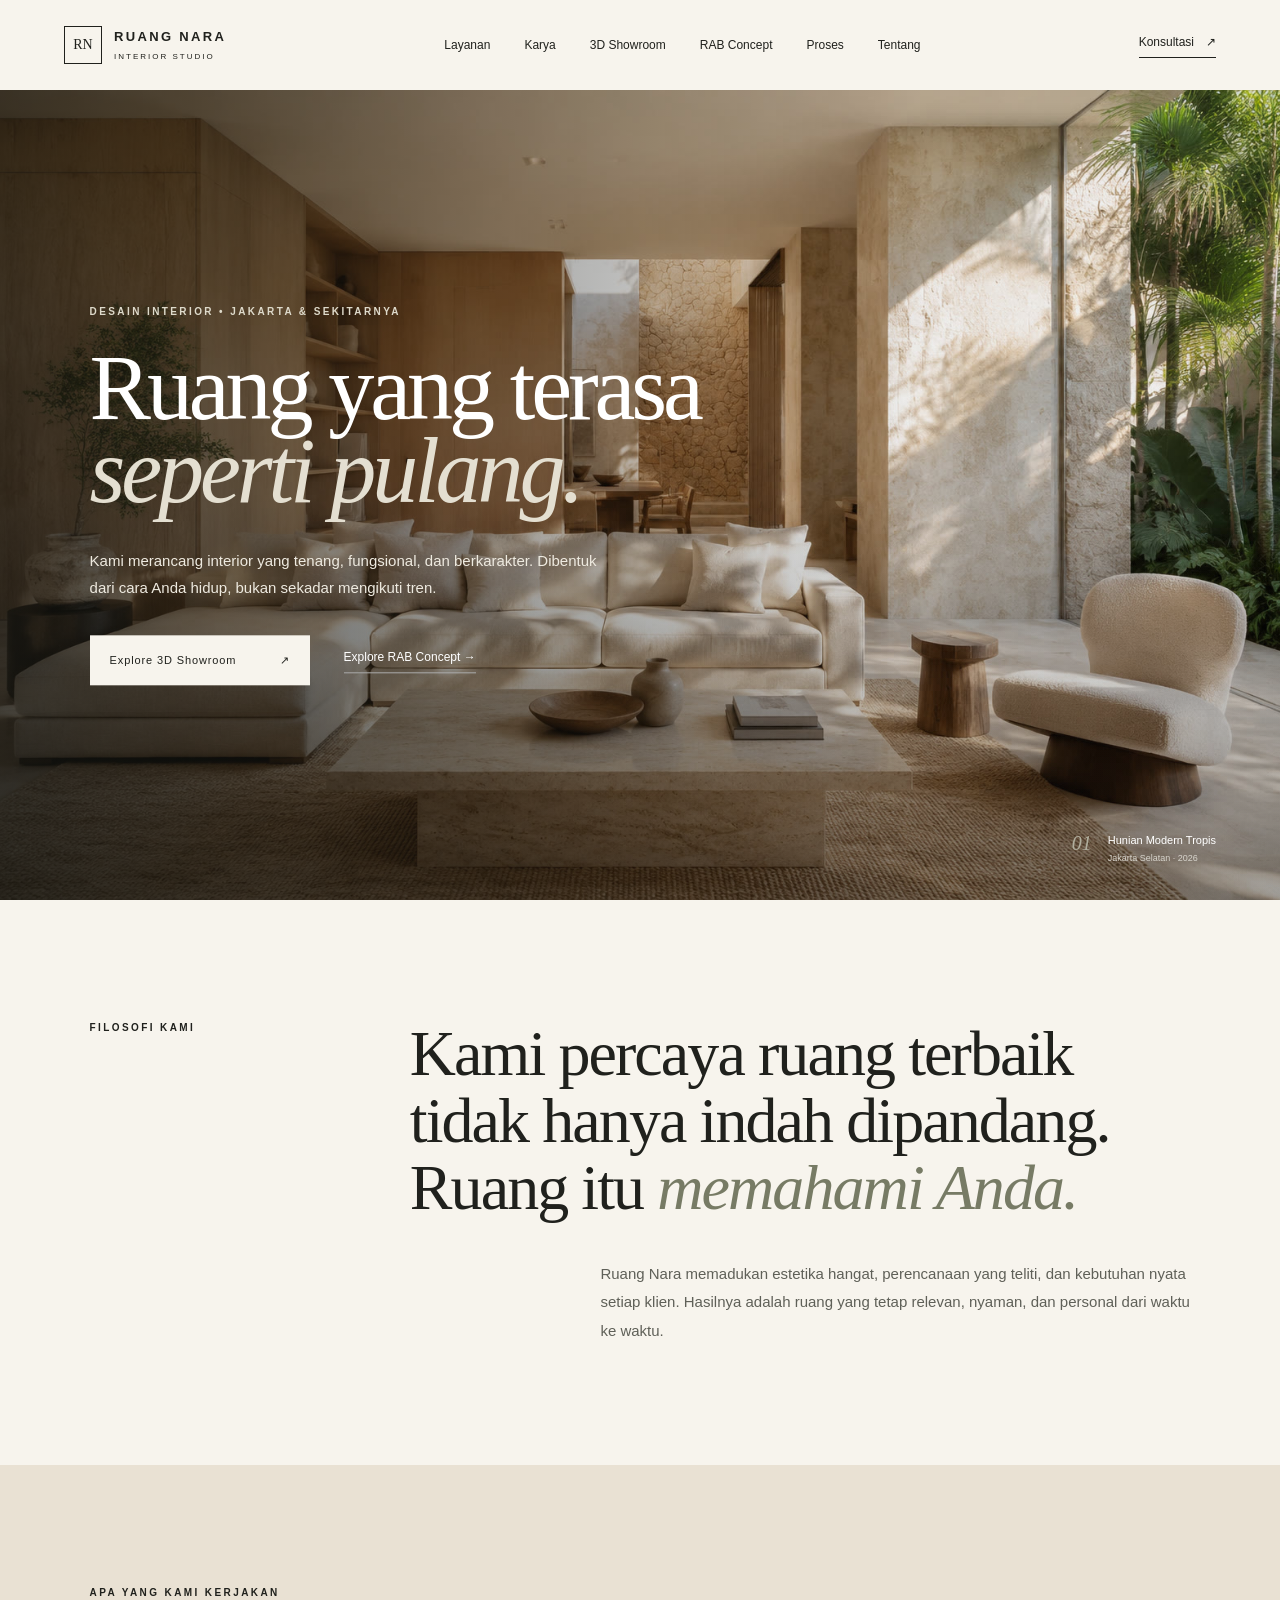
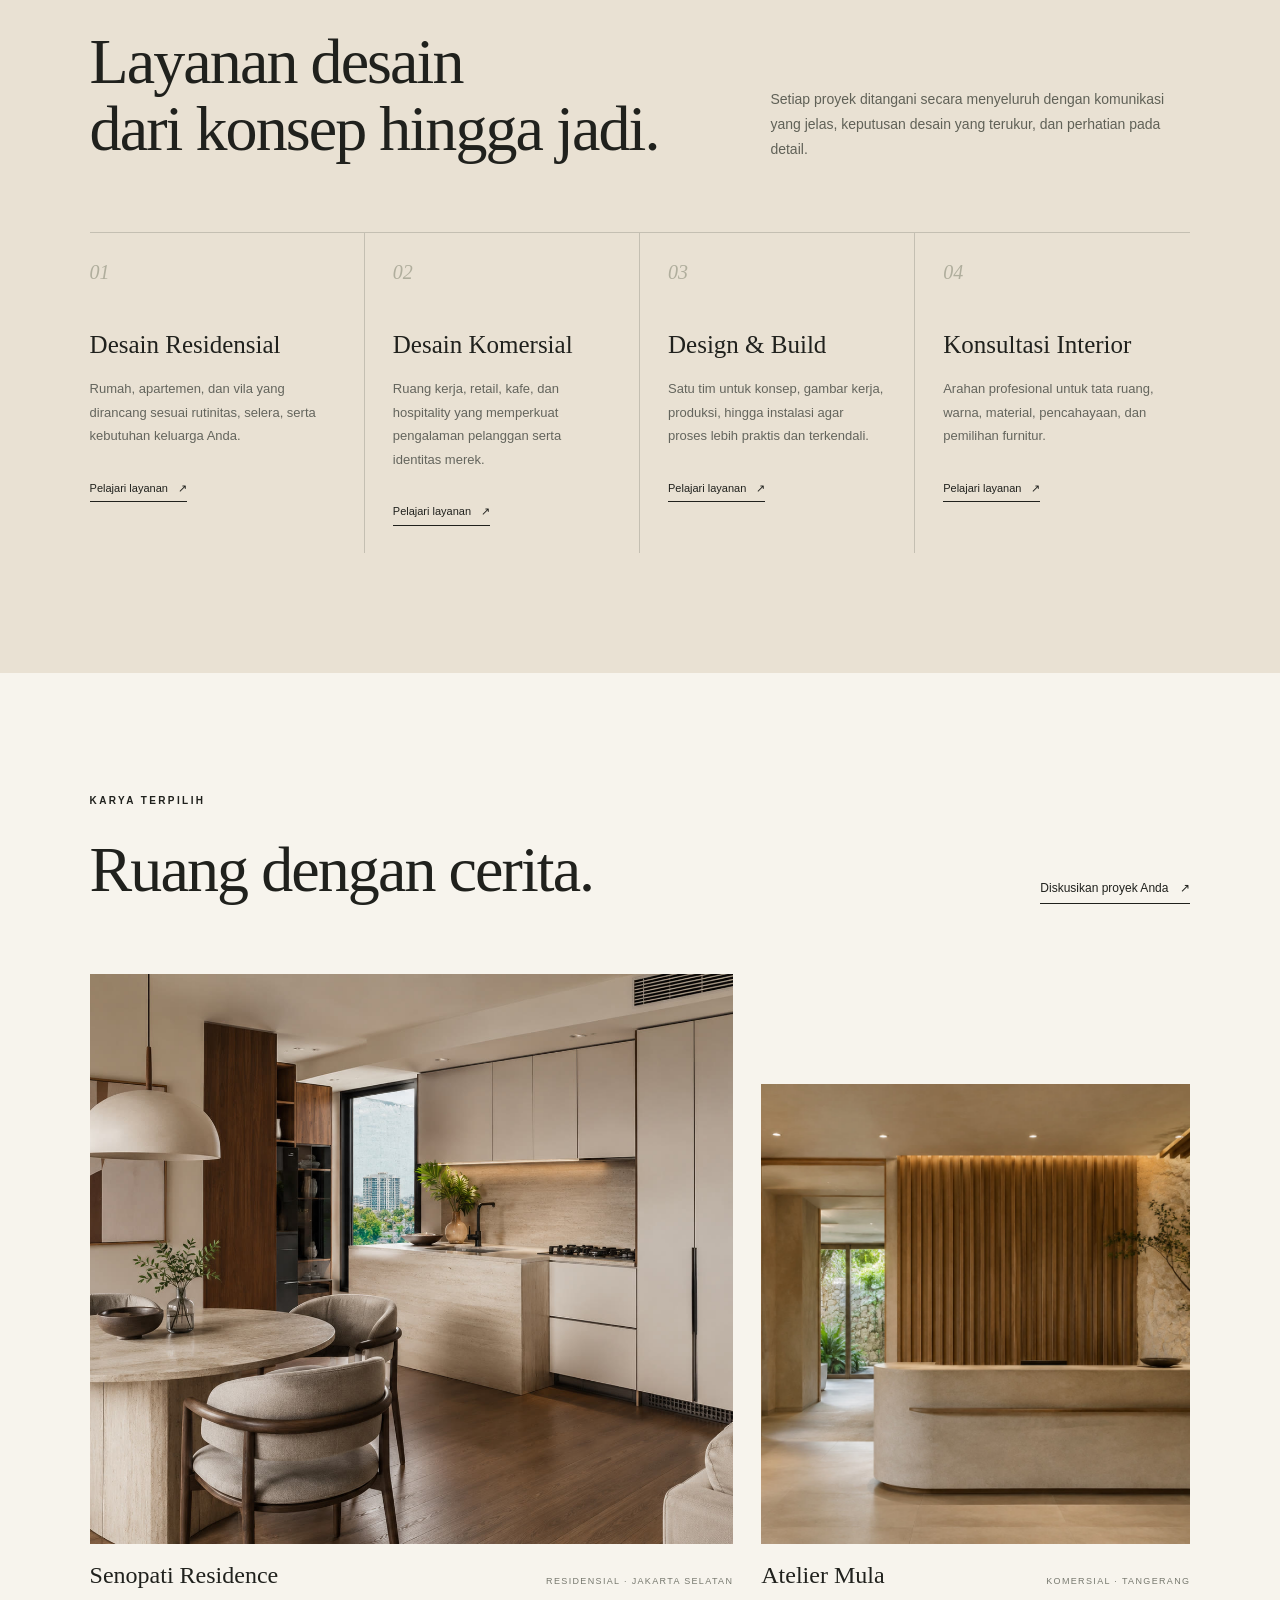
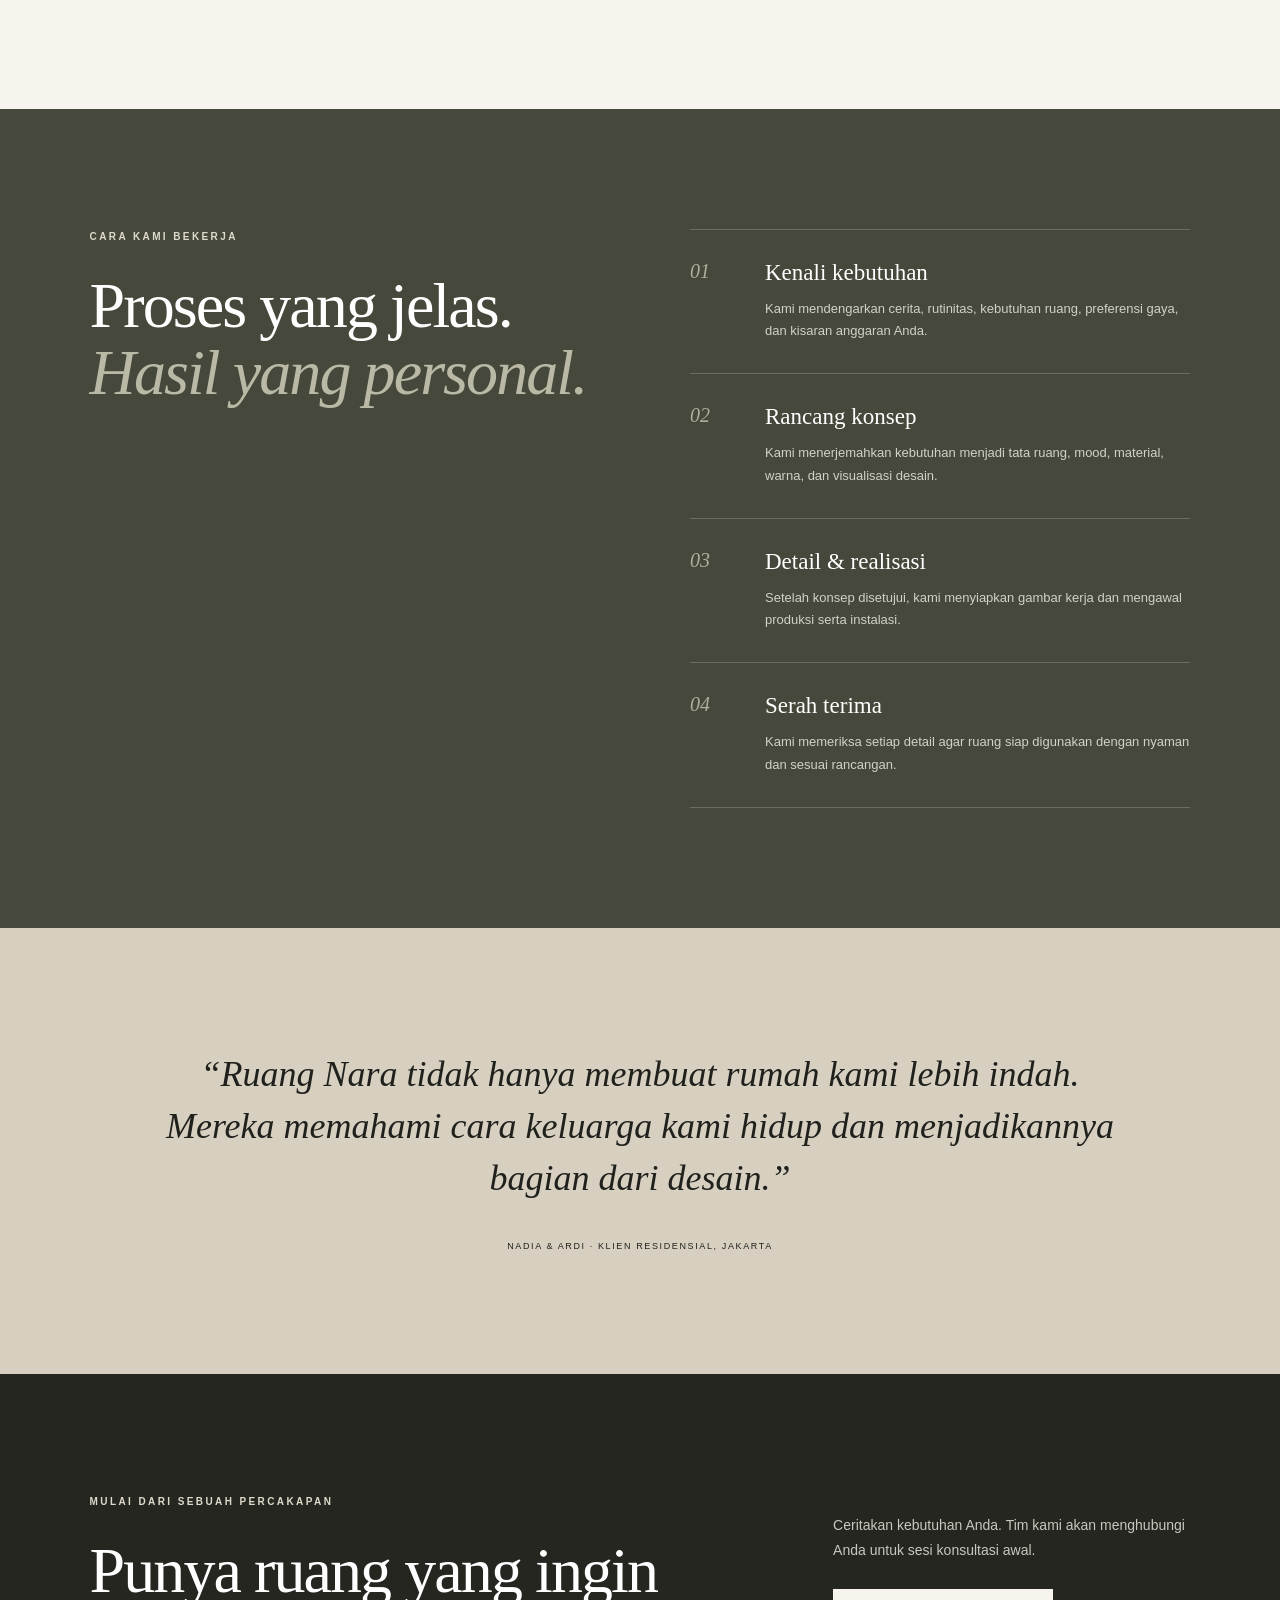
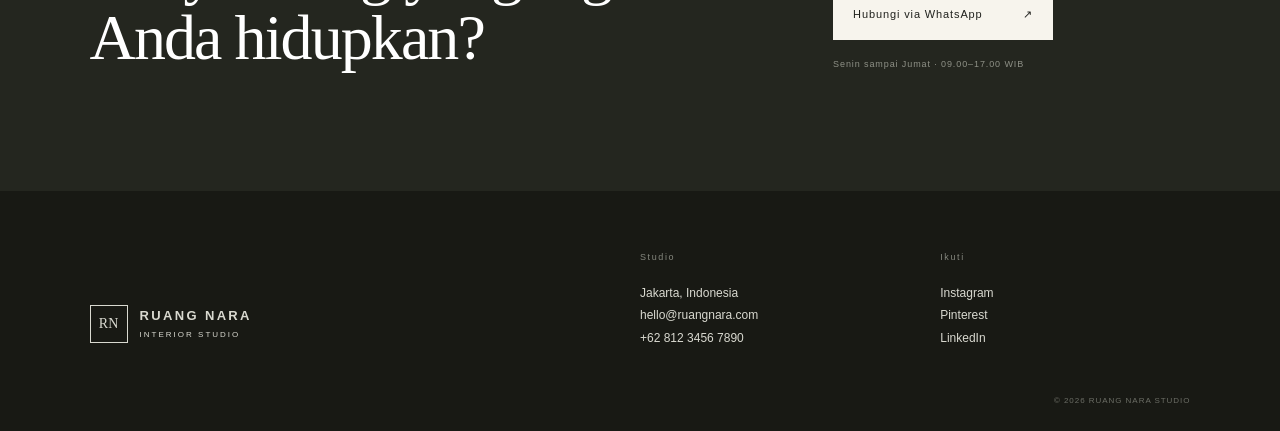
==== commit 8c99939c: "feat: link homepage to RAB concept mockup" ====
--- a/index.html
+++ b/index.html
@@ -1,2 +1,2 @@
 <!DOCTYPE html><html lang="id"><head><meta charSet="utf-8"/><meta name="viewport" content="width=device-width, initial-scale=1"/><link rel="stylesheet" href="./assets/index-DEj1GA2w.css" data-rsc-css-href="./assets/index-DEj1GA2w.css" data-precedence="vite-rsc/importer-resources"/><title>Ruang Nara Interior | Desain Interior Jakarta</title><meta name="description" content="Studio desain interior residensial dan komersial yang menciptakan ruang hangat, fungsional, dan personal."/><link rel="icon" href="./favicon.svg"/>
-</head><body><main><header class="nav"><a class="brand" href="#top"><b>RN</b><span>RUANG NARA<small>INTERIOR STUDIO</small></span></a><nav><a href="#layanan">Layanan</a><a href="#karya">Karya</a><a href="./demo-3d/">3D Showroom</a><a href="#proses">Proses</a><a href="#tentang">Tentang</a></nav><a class="line-link" href="#kontak">Konsultasi <span aria-hidden="true">↗</span></a></header><section class="hero" id="top"><div class="hero-bg"></div><div class="shade"></div><div class="hero-copy"><p class="eyebrow light">DESAIN INTERIOR • JAKARTA &amp; SEKITARNYA</p><h1>Ruang yang terasa<br/><em>seperti pulang.</em></h1><p class="lead">Kami merancang interior yang tenang, fungsional, dan berkarakter. Dibentuk dari cara Anda hidup, bukan sekadar mengikuti tren.</p><div class="actions"><a class="button" href="./demo-3d/">Explore 3D Showroom <span aria-hidden="true">↗</span></a><a class="ghost" href="#kontak">Mulai konsultasi →</a></div></div><div class="hero-note"><i>01</i><p>Hunian Modern Tropis<br/><small>Jakarta Selatan · 2026</small></p></div></section><section class="statement pad" id="tentang"><p class="eyebrow">FILOSOFI KAMI</p><div><h2>Kami percaya ruang terbaik tidak hanya indah dipandang. Ruang itu <em>memahami Anda.</em></h2><p>Ruang Nara memadukan estetika hangat, perencanaan yang teliti, dan kebutuhan nyata setiap klien. Hasilnya adalah ruang yang tetap relevan, nyaman, dan personal dari waktu ke waktu.</p></div></section><section class="services pad" id="layanan"><div class="section-head"><div><p class="eyebrow">APA YANG KAMI KERJAKAN</p><h2>Layanan desain<br/>dari konsep hingga jadi.</h2></div><p>Setiap proyek ditangani secara menyeluruh dengan komunikasi yang jelas, keputusan desain yang terukur, dan perhatian pada detail.</p></div><div class="service-grid"><article><i>01</i><h3>Desain Residensial</h3><p>Rumah, apartemen, dan vila yang dirancang sesuai rutinitas, selera, serta kebutuhan keluarga Anda.</p><a href="#kontak">Pelajari layanan <span aria-hidden="true">↗</span></a></article><article><i>02</i><h3>Desain Komersial</h3><p>Ruang kerja, retail, kafe, dan hospitality yang memperkuat pengalaman pelanggan serta identitas merek.</p><a href="#kontak">Pelajari layanan <span aria-hidden="true">↗</span></a></article><article><i>03</i><h3>Design &amp; Build</h3><p>Satu tim untuk konsep, gambar kerja, produksi, hingga instalasi agar proses lebih praktis dan terkendali.</p><a href="#kontak">Pelajari layanan <span aria-hidden="true">↗</span></a></article><article><i>04</i><h3>Konsultasi Interior</h3><p>Arahan profesional untuk tata ruang, warna, material, pencahayaan, dan pemilihan furnitur.</p><a href="#kontak">Pelajari layanan <span aria-hidden="true">↗</span></a></article></div></section><section class="work pad" id="karya"><div class="section-head compact"><div><p class="eyebrow">KARYA TERPILIH</p><h2>Ruang dengan cerita.</h2></div><a class="line-link" href="#kontak">Diskusikan proyek Anda <span aria-hidden="true">↗</span></a></div><div class="projects"><article><div class="project-img home"></div><div class="meta"><h3>Senopati Residence</h3><p>RESIDENSIAL · JAKARTA SELATAN</p></div></article><article class="offset"><div class="project-img office"></div><div class="meta"><h3>Atelier Mula</h3><p>KOMERSIAL · TANGERANG</p></div></article></div></section><section class="process pad" id="proses"><div class="process-intro"><p class="eyebrow light">CARA KAMI BEKERJA</p><h2>Proses yang jelas.<br/><em>Hasil yang personal.</em></h2></div><div class="steps"><article><i>01</i><div><h3>Kenali kebutuhan</h3><p>Kami mendengarkan cerita, rutinitas, kebutuhan ruang, preferensi gaya, dan kisaran anggaran Anda.</p></div></article><article><i>02</i><div><h3>Rancang konsep</h3><p>Kami menerjemahkan kebutuhan menjadi tata ruang, mood, material, warna, dan visualisasi desain.</p></div></article><article><i>03</i><div><h3>Detail &amp; realisasi</h3><p>Setelah konsep disetujui, kami menyiapkan gambar kerja dan mengawal produksi serta instalasi.</p></div></article><article><i>04</i><div><h3>Serah terima</h3><p>Kami memeriksa setiap detail agar ruang siap digunakan dengan nyaman dan sesuai rancangan.</p></div></article></div></section><section class="testimonial pad"><p>“Ruang Nara tidak hanya membuat rumah kami lebih indah. Mereka memahami cara keluarga kami hidup dan menjadikannya bagian dari desain.”</p><small>NADIA &amp; ARDI · KLIEN RESIDENSIAL, JAKARTA</small></section><section class="contact pad" id="kontak"><div><p class="eyebrow light">MULAI DARI SEBUAH PERCAKAPAN</p><h2>Punya ruang yang ingin<br/>Anda hidupkan?</h2></div><div><p>Ceritakan kebutuhan Anda. Tim kami akan menghubungi Anda untuk sesi konsultasi awal.</p><a class="button" href="https://wa.me/6281234567890" target="_blank" rel="noreferrer">Hubungi via WhatsApp <span aria-hidden="true">↗</span></a><small>Senin sampai Jumat · 09.00–17.00 WIB</small></div></section><footer><a class="brand" href="#top"><b>RN</b><span>RUANG NARA<small>INTERIOR STUDIO</small></span></a><div><h4>Studio</h4><p>Jakarta, Indonesia<br/>hello@ruangnara.com<br/>+62 812 3456 7890</p></div><div><h4>Ikuti</h4><a href="#">Instagram</a><a href="#">Pinterest</a><a href="#">LinkedIn</a></div><small class="copyright">© 2026 RUANG NARA STUDIO</small></footer></main></body></html>+</head><body><main><header class="nav"><a class="brand" href="#top"><b>RN</b><span>RUANG NARA<small>INTERIOR STUDIO</small></span></a><nav><a href="#layanan">Layanan</a><a href="#karya">Karya</a><a href="./demo-3d/">3D Showroom</a><a href="./rab/">RAB Concept</a><a href="#proses">Proses</a><a href="#tentang">Tentang</a></nav><a class="line-link" href="#kontak">Konsultasi <span aria-hidden="true">↗</span></a></header><section class="hero" id="top"><div class="hero-bg"></div><div class="shade"></div><div class="hero-copy"><p class="eyebrow light">DESAIN INTERIOR • JAKARTA &amp; SEKITARNYA</p><h1>Ruang yang terasa<br/><em>seperti pulang.</em></h1><p class="lead">Kami merancang interior yang tenang, fungsional, dan berkarakter. Dibentuk dari cara Anda hidup, bukan sekadar mengikuti tren.</p><div class="actions"><a class="button" href="./demo-3d/">Explore 3D Showroom <span aria-hidden="true">↗</span></a><a class="ghost" href="./rab/">Explore RAB Concept →</a></div></div><div class="hero-note"><i>01</i><p>Hunian Modern Tropis<br/><small>Jakarta Selatan · 2026</small></p></div></section><section class="statement pad" id="tentang"><p class="eyebrow">FILOSOFI KAMI</p><div><h2>Kami percaya ruang terbaik tidak hanya indah dipandang. Ruang itu <em>memahami Anda.</em></h2><p>Ruang Nara memadukan estetika hangat, perencanaan yang teliti, dan kebutuhan nyata setiap klien. Hasilnya adalah ruang yang tetap relevan, nyaman, dan personal dari waktu ke waktu.</p></div></section><section class="services pad" id="layanan"><div class="section-head"><div><p class="eyebrow">APA YANG KAMI KERJAKAN</p><h2>Layanan desain<br/>dari konsep hingga jadi.</h2></div><p>Setiap proyek ditangani secara menyeluruh dengan komunikasi yang jelas, keputusan desain yang terukur, dan perhatian pada detail.</p></div><div class="service-grid"><article><i>01</i><h3>Desain Residensial</h3><p>Rumah, apartemen, dan vila yang dirancang sesuai rutinitas, selera, serta kebutuhan keluarga Anda.</p><a href="#kontak">Pelajari layanan <span aria-hidden="true">↗</span></a></article><article><i>02</i><h3>Desain Komersial</h3><p>Ruang kerja, retail, kafe, dan hospitality yang memperkuat pengalaman pelanggan serta identitas merek.</p><a href="#kontak">Pelajari layanan <span aria-hidden="true">↗</span></a></article><article><i>03</i><h3>Design &amp; Build</h3><p>Satu tim untuk konsep, gambar kerja, produksi, hingga instalasi agar proses lebih praktis dan terkendali.</p><a href="#kontak">Pelajari layanan <span aria-hidden="true">↗</span></a></article><article><i>04</i><h3>Konsultasi Interior</h3><p>Arahan profesional untuk tata ruang, warna, material, pencahayaan, dan pemilihan furnitur.</p><a href="#kontak">Pelajari layanan <span aria-hidden="true">↗</span></a></article></div></section><section class="work pad" id="karya"><div class="section-head compact"><div><p class="eyebrow">KARYA TERPILIH</p><h2>Ruang dengan cerita.</h2></div><a class="line-link" href="#kontak">Diskusikan proyek Anda <span aria-hidden="true">↗</span></a></div><div class="projects"><article><div class="project-img home"></div><div class="meta"><h3>Senopati Residence</h3><p>RESIDENSIAL · JAKARTA SELATAN</p></div></article><article class="offset"><div class="project-img office"></div><div class="meta"><h3>Atelier Mula</h3><p>KOMERSIAL · TANGERANG</p></div></article></div></section><section class="process pad" id="proses"><div class="process-intro"><p class="eyebrow light">CARA KAMI BEKERJA</p><h2>Proses yang jelas.<br/><em>Hasil yang personal.</em></h2></div><div class="steps"><article><i>01</i><div><h3>Kenali kebutuhan</h3><p>Kami mendengarkan cerita, rutinitas, kebutuhan ruang, preferensi gaya, dan kisaran anggaran Anda.</p></div></article><article><i>02</i><div><h3>Rancang konsep</h3><p>Kami menerjemahkan kebutuhan menjadi tata ruang, mood, material, warna, dan visualisasi desain.</p></div></article><article><i>03</i><div><h3>Detail &amp; realisasi</h3><p>Setelah konsep disetujui, kami menyiapkan gambar kerja dan mengawal produksi serta instalasi.</p></div></article><article><i>04</i><div><h3>Serah terima</h3><p>Kami memeriksa setiap detail agar ruang siap digunakan dengan nyaman dan sesuai rancangan.</p></div></article></div></section><section class="testimonial pad"><p>“Ruang Nara tidak hanya membuat rumah kami lebih indah. Mereka memahami cara keluarga kami hidup dan menjadikannya bagian dari desain.”</p><small>NADIA &amp; ARDI · KLIEN RESIDENSIAL, JAKARTA</small></section><section class="contact pad" id="kontak"><div><p class="eyebrow light">MULAI DARI SEBUAH PERCAKAPAN</p><h2>Punya ruang yang ingin<br/>Anda hidupkan?</h2></div><div><p>Ceritakan kebutuhan Anda. Tim kami akan menghubungi Anda untuk sesi konsultasi awal.</p><a class="button" href="https://wa.me/6281234567890" target="_blank" rel="noreferrer">Hubungi via WhatsApp <span aria-hidden="true">↗</span></a><small>Senin sampai Jumat · 09.00–17.00 WIB</small></div></section><footer><a class="brand" href="#top"><b>RN</b><span>RUANG NARA<small>INTERIOR STUDIO</small></span></a><div><h4>Studio</h4><p>Jakarta, Indonesia<br/>hello@ruangnara.com<br/>+62 812 3456 7890</p></div><div><h4>Ikuti</h4><a href="#">Instagram</a><a href="#">Pinterest</a><a href="#">LinkedIn</a></div><small class="copyright">© 2026 RUANG NARA STUDIO</small></footer></main></body></html>
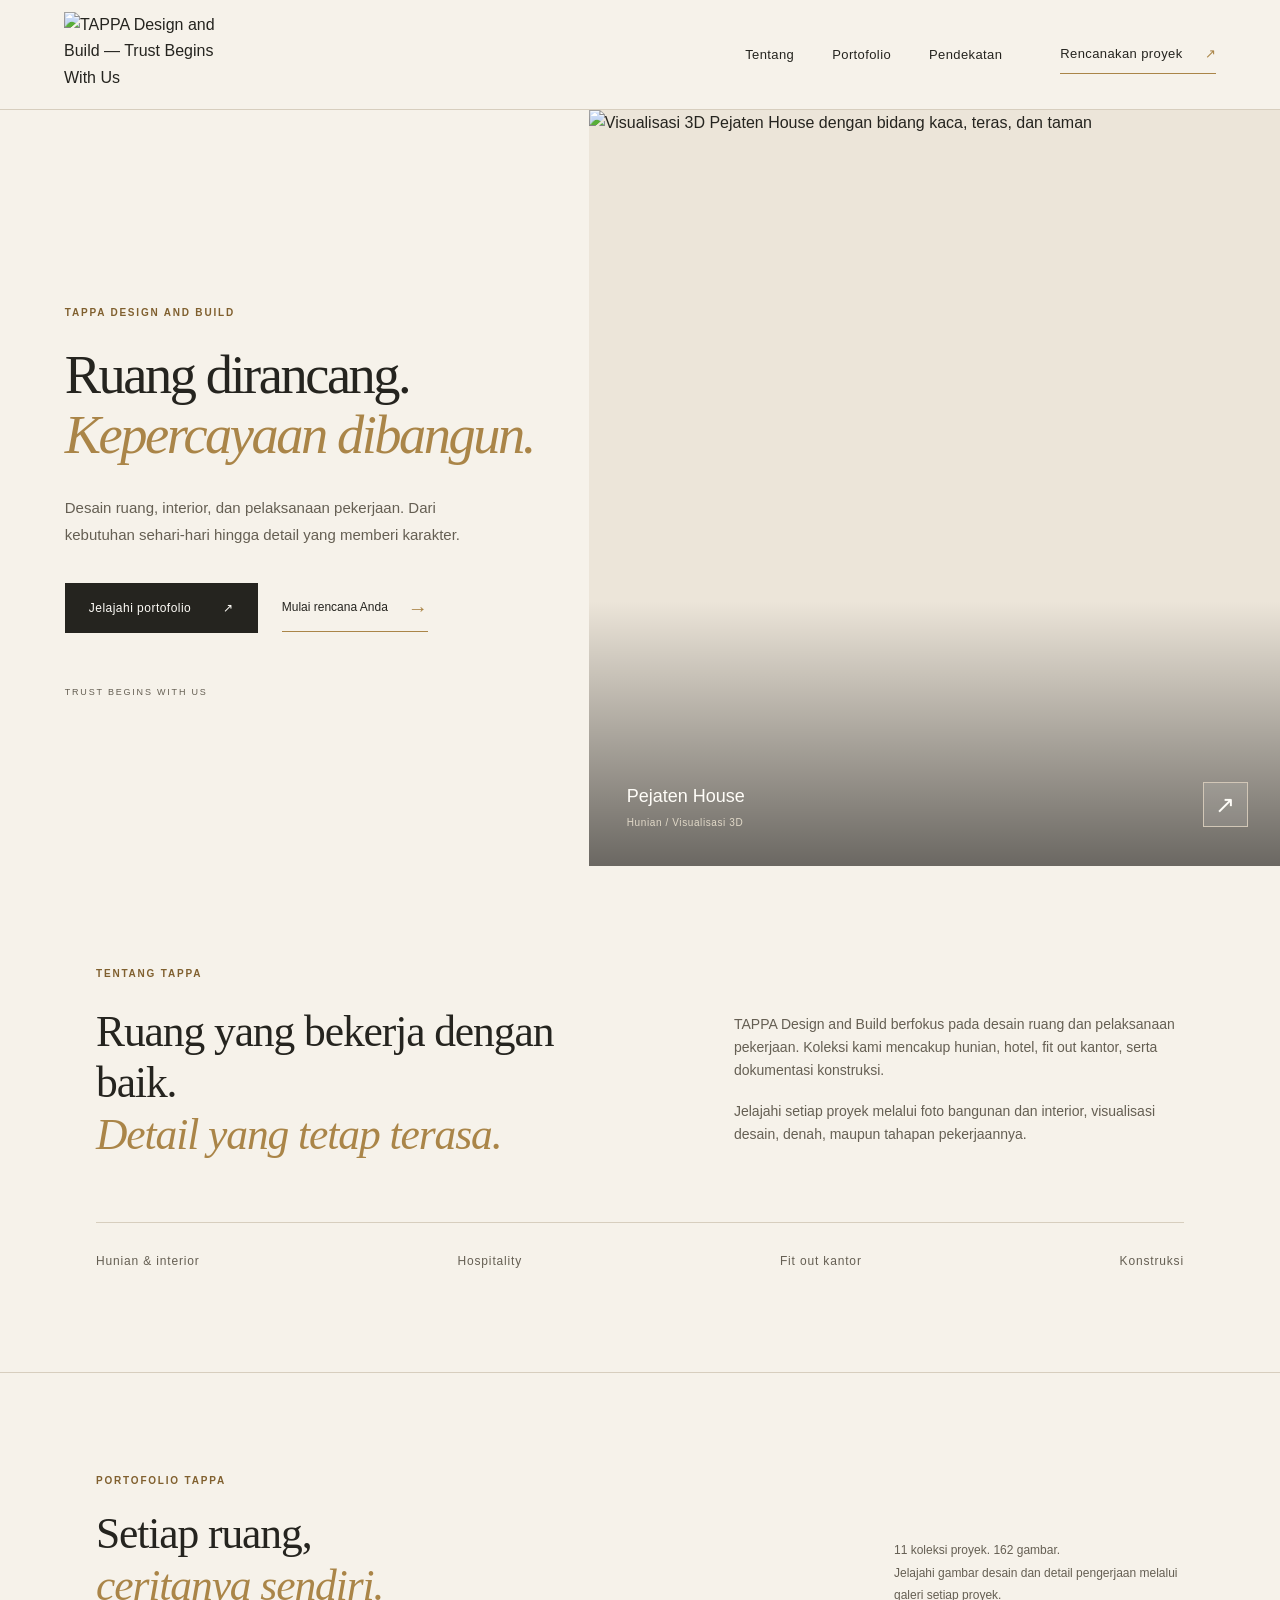
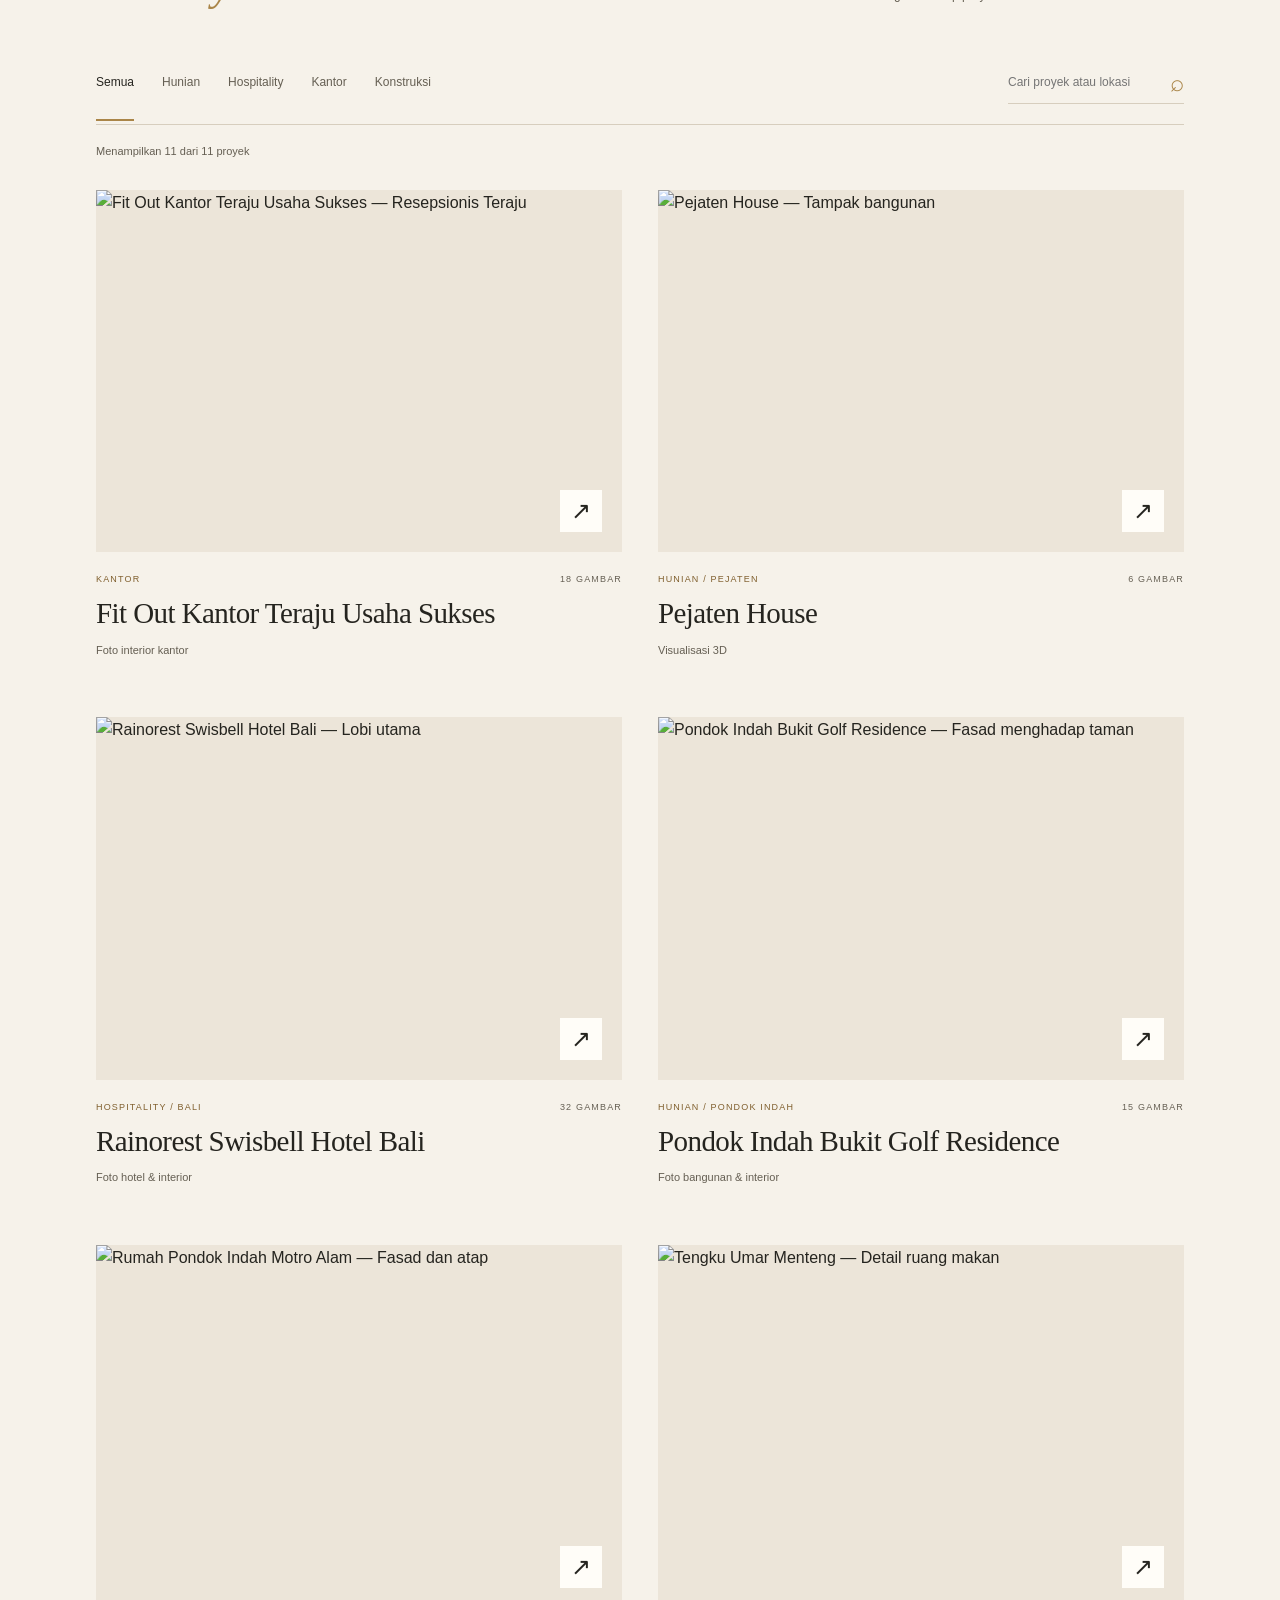
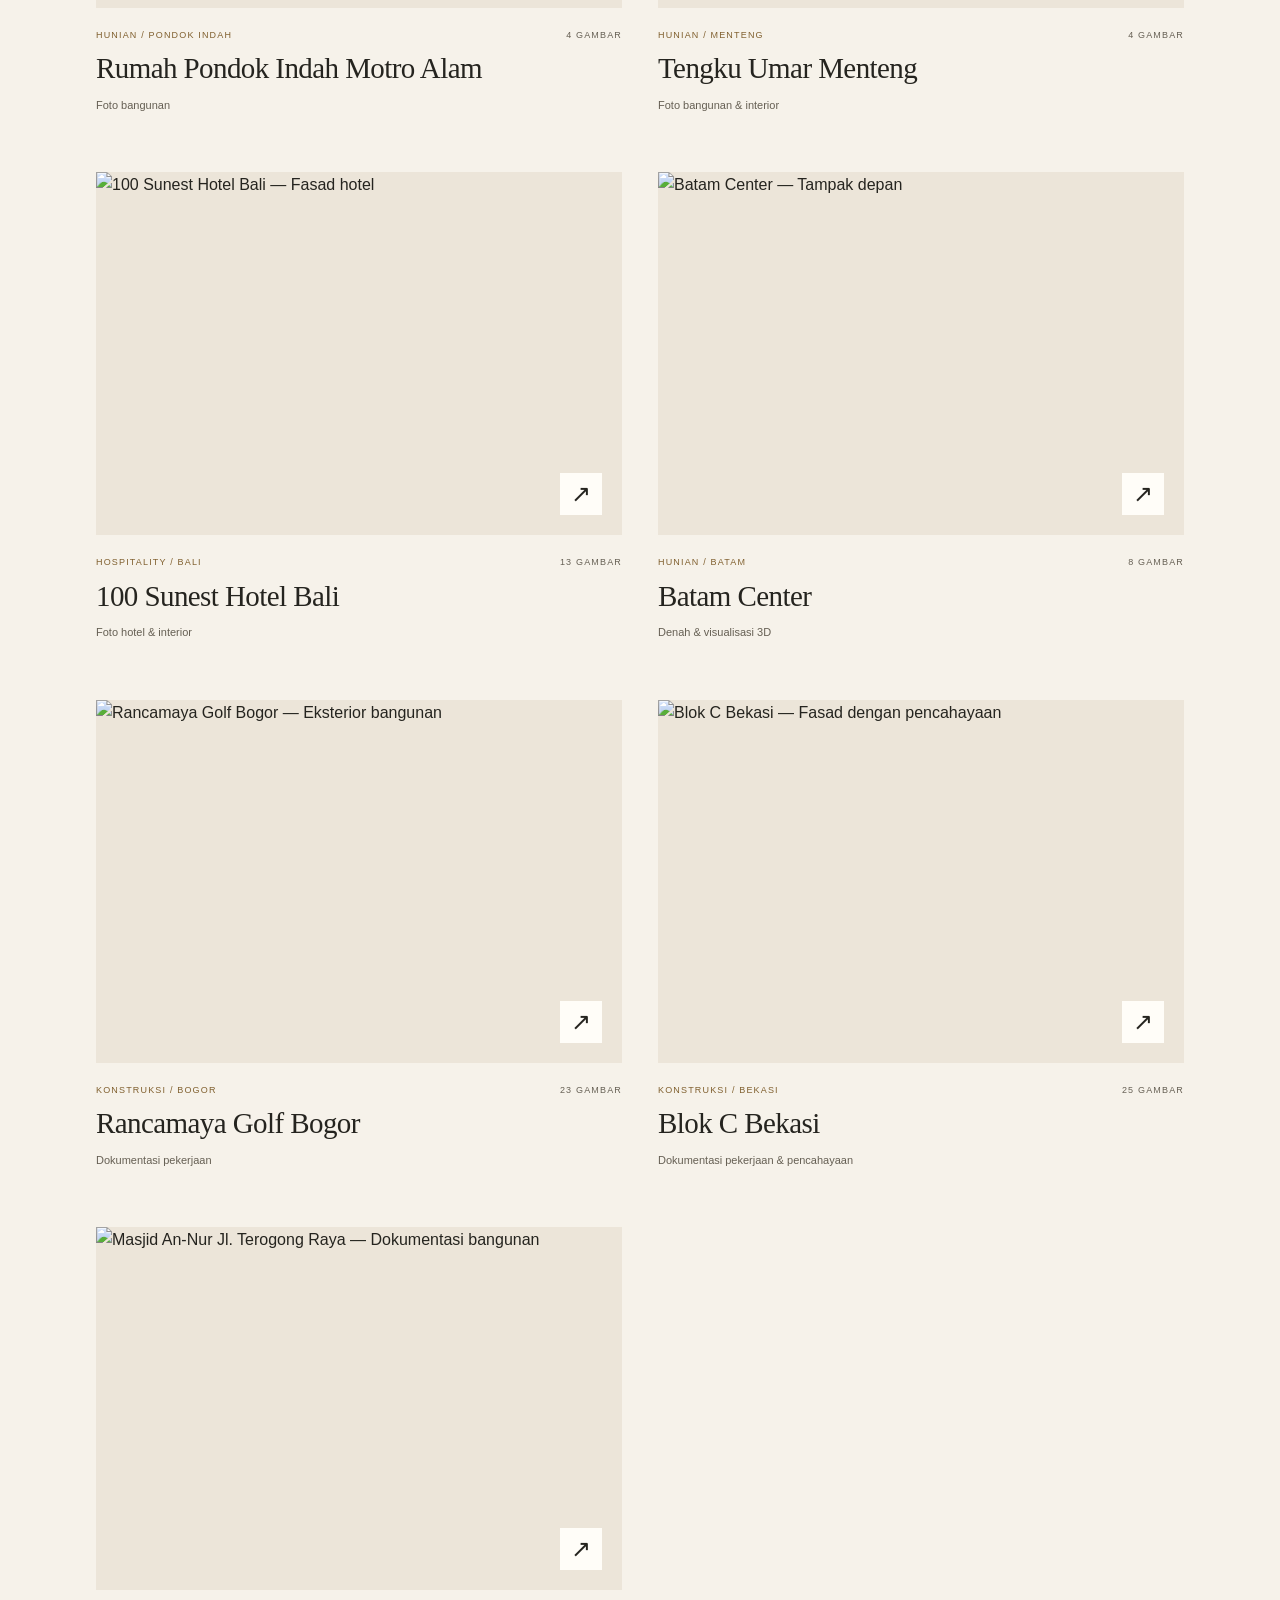
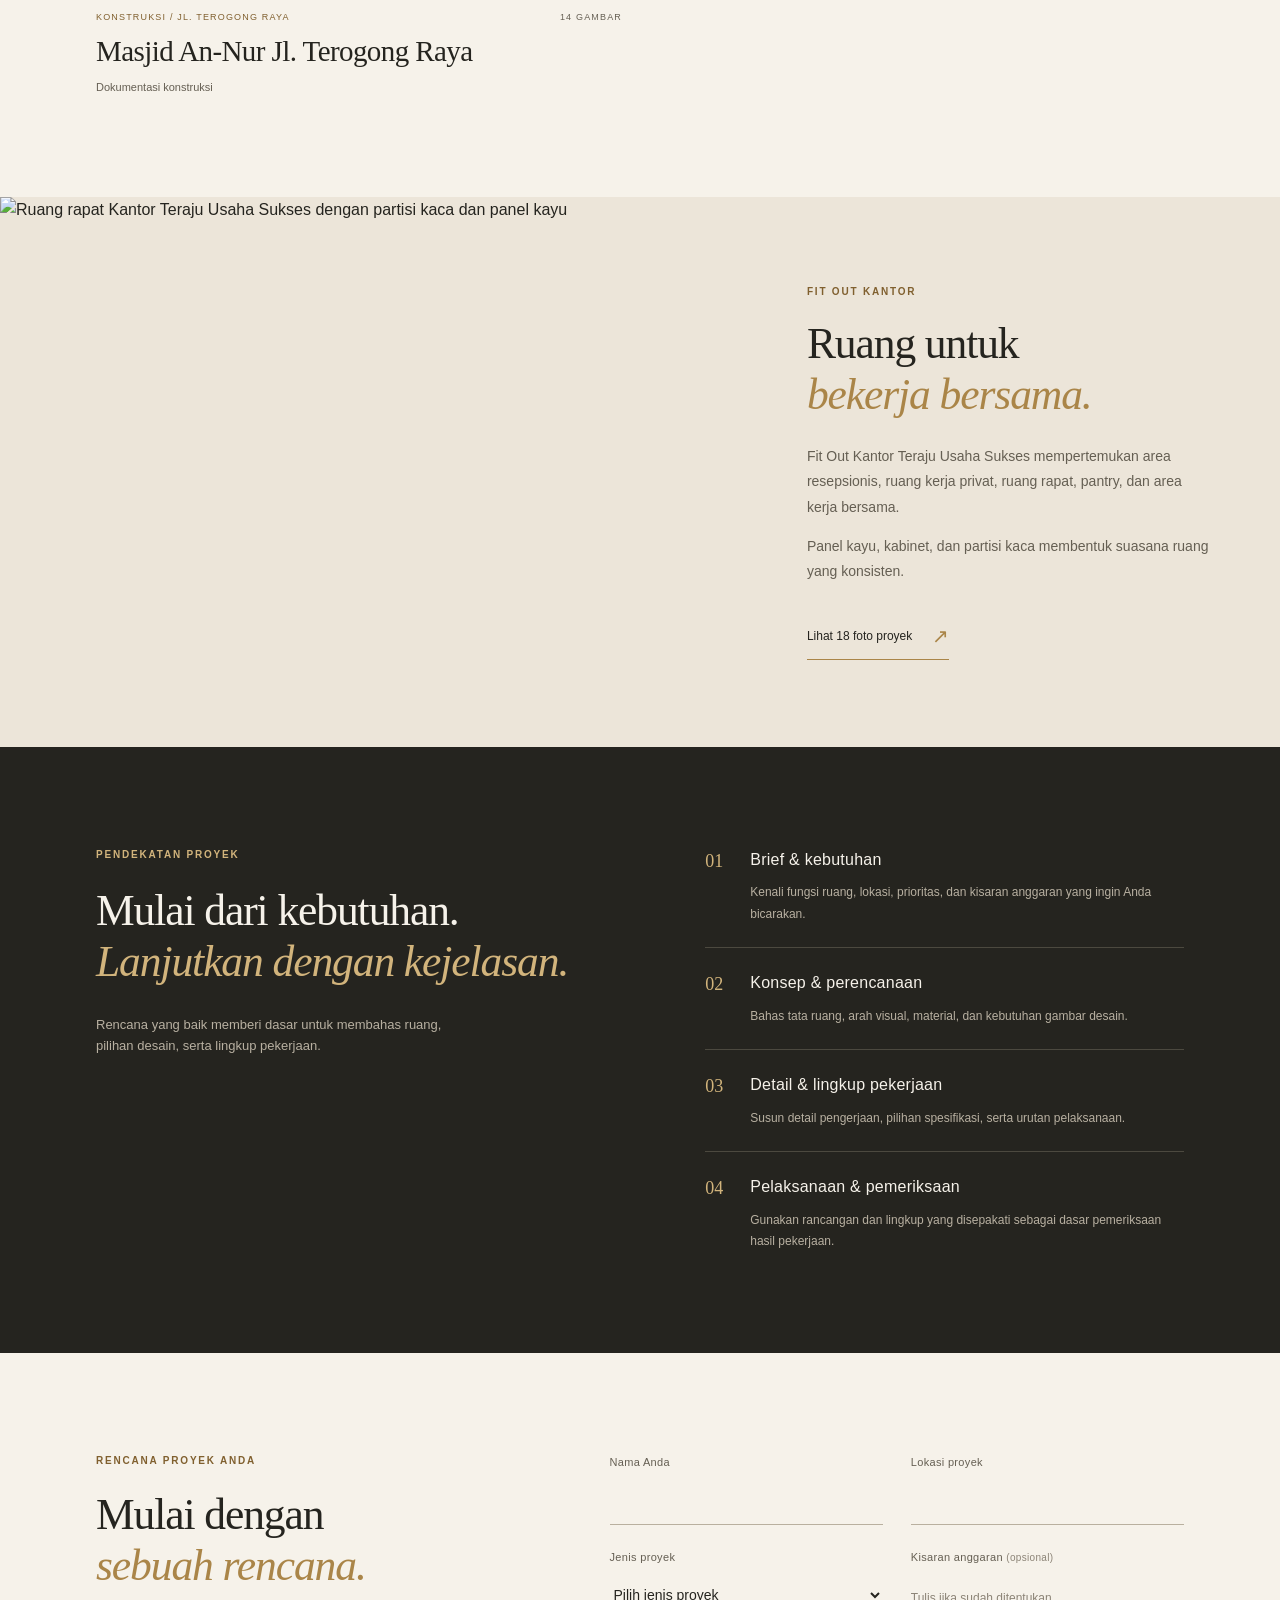
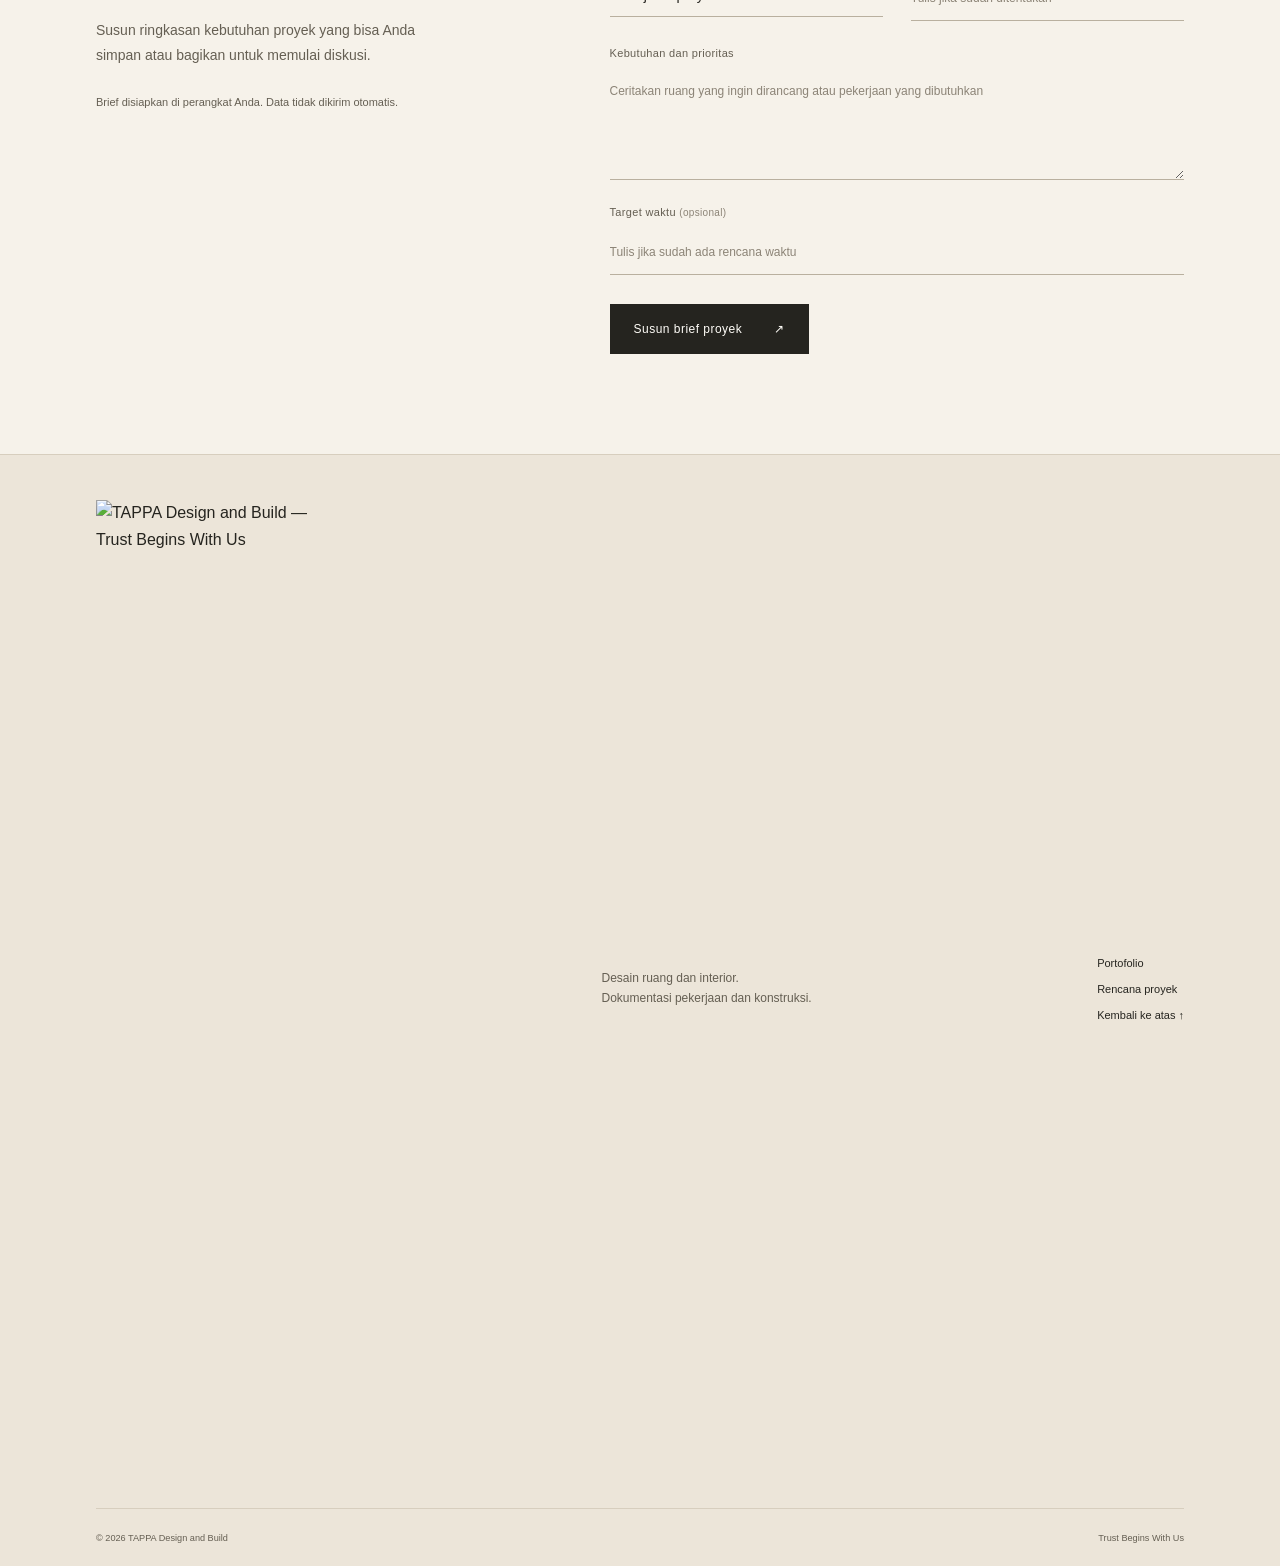
==== commit 6ef4a869: "Prepare TAPPA portfolio redesign source for review Replace Nara dummy content with the TAPPA design " ====
--- a/index.html
+++ b/index.html
@@ -1,2 +1,39 @@
-<!DOCTYPE html><html lang="id"><head><meta charSet="utf-8"/><meta name="viewport" content="width=device-width, initial-scale=1"/><link rel="stylesheet" href="./assets/index-DEj1GA2w.css" data-rsc-css-href="./assets/index-DEj1GA2w.css" data-precedence="vite-rsc/importer-resources"/><title>Ruang Nara Interior | Desain Interior Jakarta</title><meta name="description" content="Studio desain interior residensial dan komersial yang menciptakan ruang hangat, fungsional, dan personal."/><link rel="icon" href="./favicon.svg"/>
-</head><body><main><header class="nav"><a class="brand" href="#top"><b>RN</b><span>RUANG NARA<small>INTERIOR STUDIO</small></span></a><nav><a href="#layanan">Layanan</a><a href="#karya">Karya</a><a href="./demo-3d/">3D Showroom</a><a href="./rab/">RAB Concept</a><a href="#proses">Proses</a><a href="#tentang">Tentang</a></nav><a class="line-link" href="#kontak">Konsultasi <span aria-hidden="true">↗</span></a></header><section class="hero" id="top"><div class="hero-bg"></div><div class="shade"></div><div class="hero-copy"><p class="eyebrow light">DESAIN INTERIOR • JAKARTA &amp; SEKITARNYA</p><h1>Ruang yang terasa<br/><em>seperti pulang.</em></h1><p class="lead">Kami merancang interior yang tenang, fungsional, dan berkarakter. Dibentuk dari cara Anda hidup, bukan sekadar mengikuti tren.</p><div class="actions"><a class="button" href="./demo-3d/">Explore 3D Showroom <span aria-hidden="true">↗</span></a><a class="ghost" href="./rab/">Explore RAB Concept →</a></div></div><div class="hero-note"><i>01</i><p>Hunian Modern Tropis<br/><small>Jakarta Selatan · 2026</small></p></div></section><section class="statement pad" id="tentang"><p class="eyebrow">FILOSOFI KAMI</p><div><h2>Kami percaya ruang terbaik tidak hanya indah dipandang. Ruang itu <em>memahami Anda.</em></h2><p>Ruang Nara memadukan estetika hangat, perencanaan yang teliti, dan kebutuhan nyata setiap klien. Hasilnya adalah ruang yang tetap relevan, nyaman, dan personal dari waktu ke waktu.</p></div></section><section class="services pad" id="layanan"><div class="section-head"><div><p class="eyebrow">APA YANG KAMI KERJAKAN</p><h2>Layanan desain<br/>dari konsep hingga jadi.</h2></div><p>Setiap proyek ditangani secara menyeluruh dengan komunikasi yang jelas, keputusan desain yang terukur, dan perhatian pada detail.</p></div><div class="service-grid"><article><i>01</i><h3>Desain Residensial</h3><p>Rumah, apartemen, dan vila yang dirancang sesuai rutinitas, selera, serta kebutuhan keluarga Anda.</p><a href="#kontak">Pelajari layanan <span aria-hidden="true">↗</span></a></article><article><i>02</i><h3>Desain Komersial</h3><p>Ruang kerja, retail, kafe, dan hospitality yang memperkuat pengalaman pelanggan serta identitas merek.</p><a href="#kontak">Pelajari layanan <span aria-hidden="true">↗</span></a></article><article><i>03</i><h3>Design &amp; Build</h3><p>Satu tim untuk konsep, gambar kerja, produksi, hingga instalasi agar proses lebih praktis dan terkendali.</p><a href="#kontak">Pelajari layanan <span aria-hidden="true">↗</span></a></article><article><i>04</i><h3>Konsultasi Interior</h3><p>Arahan profesional untuk tata ruang, warna, material, pencahayaan, dan pemilihan furnitur.</p><a href="#kontak">Pelajari layanan <span aria-hidden="true">↗</span></a></article></div></section><section class="work pad" id="karya"><div class="section-head compact"><div><p class="eyebrow">KARYA TERPILIH</p><h2>Ruang dengan cerita.</h2></div><a class="line-link" href="#kontak">Diskusikan proyek Anda <span aria-hidden="true">↗</span></a></div><div class="projects"><article><div class="project-img home"></div><div class="meta"><h3>Senopati Residence</h3><p>RESIDENSIAL · JAKARTA SELATAN</p></div></article><article class="offset"><div class="project-img office"></div><div class="meta"><h3>Atelier Mula</h3><p>KOMERSIAL · TANGERANG</p></div></article></div></section><section class="process pad" id="proses"><div class="process-intro"><p class="eyebrow light">CARA KAMI BEKERJA</p><h2>Proses yang jelas.<br/><em>Hasil yang personal.</em></h2></div><div class="steps"><article><i>01</i><div><h3>Kenali kebutuhan</h3><p>Kami mendengarkan cerita, rutinitas, kebutuhan ruang, preferensi gaya, dan kisaran anggaran Anda.</p></div></article><article><i>02</i><div><h3>Rancang konsep</h3><p>Kami menerjemahkan kebutuhan menjadi tata ruang, mood, material, warna, dan visualisasi desain.</p></div></article><article><i>03</i><div><h3>Detail &amp; realisasi</h3><p>Setelah konsep disetujui, kami menyiapkan gambar kerja dan mengawal produksi serta instalasi.</p></div></article><article><i>04</i><div><h3>Serah terima</h3><p>Kami memeriksa setiap detail agar ruang siap digunakan dengan nyaman dan sesuai rancangan.</p></div></article></div></section><section class="testimonial pad"><p>“Ruang Nara tidak hanya membuat rumah kami lebih indah. Mereka memahami cara keluarga kami hidup dan menjadikannya bagian dari desain.”</p><small>NADIA &amp; ARDI · KLIEN RESIDENSIAL, JAKARTA</small></section><section class="contact pad" id="kontak"><div><p class="eyebrow light">MULAI DARI SEBUAH PERCAKAPAN</p><h2>Punya ruang yang ingin<br/>Anda hidupkan?</h2></div><div><p>Ceritakan kebutuhan Anda. Tim kami akan menghubungi Anda untuk sesi konsultasi awal.</p><a class="button" href="https://wa.me/6281234567890" target="_blank" rel="noreferrer">Hubungi via WhatsApp <span aria-hidden="true">↗</span></a><small>Senin sampai Jumat · 09.00–17.00 WIB</small></div></section><footer><a class="brand" href="#top"><b>RN</b><span>RUANG NARA<small>INTERIOR STUDIO</small></span></a><div><h4>Studio</h4><p>Jakarta, Indonesia<br/>hello@ruangnara.com<br/>+62 812 3456 7890</p></div><div><h4>Ikuti</h4><a href="#">Instagram</a><a href="#">Pinterest</a><a href="#">LinkedIn</a></div><small class="copyright">© 2026 RUANG NARA STUDIO</small></footer></main></body></html>+<!doctype html>
+<html lang="id">
+<head>
+<meta charset="utf-8"><meta name="viewport" content="width=device-width, initial-scale=1"><meta name="theme-color" content="#f6f2ea">
+<title>TAPPA Design and Build — Desain, Interior &amp; Konstruksi</title>
+<meta name="description" content="Jelajahi portofolio TAPPA Design and Build: hunian, hospitality, fit out kantor, visualisasi desain, dan dokumentasi konstruksi.">
+<link rel="canonical" href="https://xgamingtechnology.github.io/ruang-nara-interior/">
+<meta property="og:type" content="website"><meta property="og:title" content="TAPPA Design and Build"><meta property="og:description" content="Trust Begins With Us. Jelajahi 11 koleksi proyek TAPPA.">
+<meta property="og:image" content="https://xgamingtechnology.github.io/ruang-nara-interior/assets/photos/05-001.webp"><meta property="og:url" content="https://xgamingtechnology.github.io/ruang-nara-interior/">
+<link rel="icon" type="image/png" href="./assets/brand/tappa-logo.png"><link rel="preload" as="image" href="./assets/photos/05-001.webp">
+<link rel="stylesheet" href="./assets/css/tappa.css?v=20261014">
+<script src="./assets/js/site-config.js?v=20261014" defer></script><script src="./assets/js/projects.js?v=20261014" defer></script><script src="./assets/js/tappa.js?v=20261014" defer></script>
+</head>
+<body>
+<a class="skip-link" href="#main">Lewati ke konten</a>
+<header class="site-header">
+<a href="#beranda" class="brand" aria-label="TAPPA Design and Build, beranda"><img src="./assets/brand/tappa-logo.png" alt="TAPPA Design and Build — Trust Begins With Us" width="2048" height="978"></a>
+<button id="menu-toggle" class="menu-toggle" type="button" aria-expanded="false" aria-controls="main-nav"><span>Menu</span><span class="menu-lines" aria-hidden="true"></span></button>
+<nav id="main-nav" aria-label="Navigasi utama"><a href="#tentang">Tentang</a><a href="#proyek">Portofolio</a><a href="#pendekatan">Pendekatan</a><a href="#rencana" class="nav-cta">Rencanakan proyek <span aria-hidden="true">↗</span></a></nav>
+</header>
+<main id="main">
+<section class="hero" id="beranda" aria-labelledby="hero-title">
+<div class="hero-copy"><p class="eyebrow">TAPPA DESIGN AND BUILD</p><h1 id="hero-title">Ruang dirancang.<br><em>Kepercayaan dibangun.</em></h1><p class="hero-lead">Desain ruang, interior, dan pelaksanaan pekerjaan. Dari kebutuhan sehari-hari hingga detail yang memberi karakter.</p><div class="hero-actions"><a class="button button-dark" href="#proyek">Jelajahi portofolio <span aria-hidden="true">↗</span></a><a class="text-link" href="#rencana">Mulai rencana Anda <span aria-hidden="true">→</span></a></div><p class="brand-promise">TRUST BEGINS WITH US</p></div>
+<figure class="hero-photo"><img src="./assets/photos/05-001.webp" alt="Visualisasi 3D Pejaten House dengan bidang kaca, teras, dan taman" width="1600" height="880" fetchpriority="high"><figcaption><span>Pejaten House</span><small>Hunian / Visualisasi 3D</small><button type="button" class="hero-open" data-open-project="5" aria-label="Buka galeri Pejaten House">↗</button></figcaption></figure>
+</section>
+<section class="intro section" id="tentang" aria-labelledby="intro-title"><p class="eyebrow">TENTANG TAPPA</p><div class="intro-body"><h2 id="intro-title">Ruang yang bekerja dengan baik.<br><em>Detail yang tetap terasa.</em></h2><div><p>TAPPA Design and Build berfokus pada desain ruang dan pelaksanaan pekerjaan. Koleksi kami mencakup hunian, hotel, fit out kantor, serta dokumentasi konstruksi.</p><p>Jelajahi setiap proyek melalui foto bangunan dan interior, visualisasi desain, denah, maupun tahapan pekerjaannya.</p></div></div><div class="practice-list" aria-label="Bidang portofolio"><span>Hunian &amp; interior</span><span>Hospitality</span><span>Fit out kantor</span><span>Konstruksi</span></div></section>
+<section class="portfolio section" id="proyek" aria-labelledby="portfolio-title">
+<div class="section-heading"><div><p class="eyebrow">PORTOFOLIO TAPPA</p><h2 id="portfolio-title">Setiap ruang,<br><em>ceritanya sendiri.</em></h2></div><p>11 koleksi proyek. 162 gambar.<br>Jelajahi gambar desain dan detail pengerjaan melalui galeri setiap proyek.</p></div>
+<div class="portfolio-tools"><div class="filters" role="group" aria-label="Filter kategori proyek"><button type="button" data-filter="semua" aria-pressed="true">Semua</button><button type="button" data-filter="hunian" aria-pressed="false">Hunian</button><button type="button" data-filter="hospitality" aria-pressed="false">Hospitality</button><button type="button" data-filter="kantor" aria-pressed="false">Kantor</button><button type="button" data-filter="konstruksi" aria-pressed="false">Konstruksi</button></div><label class="project-search"><span class="sr-only">Cari nama proyek atau lokasi</span><input id="project-search" type="search" placeholder="Cari proyek atau lokasi" autocomplete="off"><span aria-hidden="true">⌕</span></label></div>
+<p id="project-status" class="project-status" aria-live="polite"></p><div id="project-grid" class="project-grid"></div><p id="empty-state" class="empty-state" hidden>Belum ada proyek yang cocok. Coba nama atau kategori lain.</p><noscript><p>Aktifkan JavaScript untuk menelusuri seluruh galeri proyek TAPPA.</p></noscript>
+</section>
+<section class="office-feature" aria-labelledby="office-title"><figure><img src="./assets/photos/10-010.webp" alt="Ruang rapat Kantor Teraju Usaha Sukses dengan partisi kaca dan panel kayu" width="1600" height="900" loading="lazy"></figure><div class="office-copy"><p class="eyebrow">FIT OUT KANTOR</p><h2 id="office-title">Ruang untuk<br><em>bekerja bersama.</em></h2><p>Fit Out Kantor Teraju Usaha Sukses mempertemukan area resepsionis, ruang kerja privat, ruang rapat, pantry, dan area kerja bersama.</p><p>Panel kayu, kabinet, dan partisi kaca membentuk suasana ruang yang konsisten.</p><button class="text-link" type="button" data-open-project="10">Lihat 18 foto proyek <span aria-hidden="true">↗</span></button></div></section>
+<section class="approach section" id="pendekatan" aria-labelledby="approach-title"><div class="approach-intro"><p class="eyebrow">PENDEKATAN PROYEK</p><h2 id="approach-title">Mulai dari kebutuhan.<br><em>Lanjutkan dengan kejelasan.</em></h2><p>Rencana yang baik memberi dasar untuk membahas ruang, pilihan desain, serta lingkup pekerjaan.</p></div><ol class="approach-steps"><li><span>01</span><div><h3>Brief &amp; kebutuhan</h3><p>Kenali fungsi ruang, lokasi, prioritas, dan kisaran anggaran yang ingin Anda bicarakan.</p></div></li><li><span>02</span><div><h3>Konsep &amp; perencanaan</h3><p>Bahas tata ruang, arah visual, material, dan kebutuhan gambar desain.</p></div></li><li><span>03</span><div><h3>Detail &amp; lingkup pekerjaan</h3><p>Susun detail pengerjaan, pilihan spesifikasi, serta urutan pelaksanaan.</p></div></li><li><span>04</span><div><h3>Pelaksanaan &amp; pemeriksaan</h3><p>Gunakan rancangan dan lingkup yang disepakati sebagai dasar pemeriksaan hasil pekerjaan.</p></div></li></ol></section>
+<section class="brief-section section" id="rencana" aria-labelledby="brief-title"><div class="brief-intro"><p class="eyebrow">RENCANA PROYEK ANDA</p><h2 id="brief-title">Mulai dengan<br><em>sebuah rencana.</em></h2><p>Susun ringkasan kebutuhan proyek yang bisa Anda simpan atau bagikan untuk memulai diskusi.</p><p class="privacy-note">Brief disiapkan di perangkat Anda. Data tidak dikirim otomatis.</p><div id="official-contact" hidden></div></div><div class="brief-panel"><form id="brief-form"><div class="form-row"><label>Nama Anda<input name="name" type="text" maxlength="100" autocomplete="name" required></label><label>Lokasi proyek<input name="location" type="text" maxlength="160" required></label></div><div class="form-row"><label>Jenis proyek<select name="category" required><option value="">Pilih jenis proyek</option><option>Hunian &amp; interior</option><option>Fit out kantor</option><option>Hospitality</option><option>Konstruksi</option><option>Lainnya</option></select></label><label>Kisaran anggaran <span>(opsional)</span><input name="budget" type="text" maxlength="100" placeholder="Tulis jika sudah ditentukan"></label></div><label>Kebutuhan dan prioritas<textarea name="needs" rows="4" maxlength="2000" required placeholder="Ceritakan ruang yang ingin dirancang atau pekerjaan yang dibutuhkan"></textarea></label><label>Target waktu <span>(opsional)</span><input name="timeline" type="text" maxlength="150" placeholder="Tulis jika sudah ada rencana waktu"></label><button class="button button-dark" type="submit">Susun brief proyek <span aria-hidden="true">↗</span></button></form><section id="brief-result" class="brief-result" aria-labelledby="brief-result-title" hidden><h3 id="brief-result-title">Brief proyek Anda</h3><pre id="brief-text"></pre><div class="brief-actions"><button type="button" class="button button-dark" id="download-brief">Unduh brief</button><button type="button" class="text-link" id="copy-brief">Salin teks</button><button type="button" class="text-link" id="share-brief" hidden>Bagikan</button></div><p id="brief-status" role="status"></p></section></div></section>
+</main>
+<footer class="site-footer"><div class="footer-main"><a class="footer-brand" href="#beranda"><img src="./assets/brand/tappa-logo.png" width="2048" height="978" alt="TAPPA Design and Build — Trust Begins With Us"></a><p>Desain ruang dan interior.<br>Dokumentasi pekerjaan dan konstruksi.</p><nav aria-label="Navigasi footer"><a href="#proyek">Portofolio</a><a href="#rencana">Rencana proyek</a><a href="#beranda">Kembali ke atas ↑</a></nav></div><div class="footer-bottom"><small>© 2026 TAPPA Design and Build</small><small>Trust Begins With Us</small></div></footer>
+<dialog id="project-dialog" class="project-dialog" aria-labelledby="dialog-title"><div class="dialog-shell"><header class="dialog-header"><div><p id="dialog-type" class="eyebrow"></p><h2 id="dialog-title"></h2></div><button type="button" id="close-dialog" class="close-dialog" aria-label="Tutup galeri">×</button></header><p id="dialog-description" class="dialog-description"></p><div class="photo-stage"><button type="button" id="previous-photo" class="photo-nav photo-prev" aria-label="Foto sebelumnya">‹</button><figure><img id="gallery-photo" alt=""><figcaption><span id="photo-caption"></span><span id="photo-counter"></span></figcaption></figure><button type="button" id="next-photo" class="photo-nav photo-next" aria-label="Foto berikutnya">›</button></div><div id="photo-thumbnails" class="photo-thumbnails" aria-label="Pilih foto proyek"></div><p class="gallery-help">Gunakan tombol panah untuk berpindah foto, atau Esc untuk menutup galeri.</p></div></dialog>
+</body>
+</html>
--- a/assets/css/tappa.css
+++ b/assets/css/tappa.css
@@ -0,0 +1,8 @@
+:root{--paper:#f6f2ea;--shade:#ece5d9;--ink:#25241f;--muted:#655f53;--gold:#aa8548;--line:#d7cebe;--white:#fffdf8;--font:Arial,Helvetica,sans-serif;--serif:Georgia,'Times New Roman',serif}*{box-sizing:border-box}html{scroll-behavior:smooth;scroll-padding-top:108px}body{margin:0;background:var(--paper);color:var(--ink);font:16px/1.65 var(--font)}button,input,select,textarea{font:inherit}button,a{-webkit-tap-highlight-color:transparent}button{cursor:pointer;color:inherit}a{color:inherit;text-decoration:none}img{display:block;max-width:100%}figure,p,h1,h2,h3{margin:0}h1,h2,h3{font-weight:400}button:focus-visible,a:focus-visible,input:focus-visible,select:focus-visible,textarea:focus-visible{outline:3px solid var(--gold);outline-offset:5px}[hidden]{display:none!important}.sr-only{position:absolute;width:1px;height:1px;padding:0;margin:-1px;overflow:hidden;clip:rect(0,0,0,0);white-space:nowrap;border:0}.skip-link{position:fixed;top:-60px;left:20px;z-index:100;background:var(--ink);color:white;padding:10px 20px}.skip-link:focus{top:10px}.site-header{display:flex;align-items:center;justify-content:space-between;gap:32px;min-height:108px;padding:12px 5%;border-bottom:1px solid var(--line);background:var(--paper);position:relative;z-index:10}.brand{display:block;flex-shrink:0;width:178px}.brand img{width:100%;height:auto}.site-header nav{display:flex;align-items:center;gap:38px;font-size:13px;letter-spacing:.03em}.site-header nav a{padding:8px 0}.nav-cta{margin-left:20px;border-bottom:1px solid var(--gold)}.nav-cta span{margin-left:18px;color:var(--gold)}.menu-toggle{display:none}.eyebrow{font-size:10px;font-weight:600;letter-spacing:.18em;line-height:1.6;color:var(--gold)}.hero{display:grid;grid-template-columns:46% 54%;min-height:min(760px,84vh)}.hero-copy{padding:clamp(54px,6vw,105px) 9% 48px 11%;display:flex;flex-direction:column;justify-content:center}.hero h1{font-family:var(--serif);font-size:clamp(42px,4.25vw,74px);line-height:1.12;letter-spacing:-.045em;margin:24px 0 28px}.hero h1 em,h2 em{font-weight:400;color:var(--gold)}.hero-lead{max-width:400px;color:var(--muted);font-size:15px;line-height:1.8}.hero-actions{display:flex;align-items:center;flex-wrap:wrap;gap:24px;margin-top:35px}.button{border:1px solid var(--ink);display:inline-flex;align-items:center;justify-content:space-between;gap:32px;min-height:50px;padding:13px 23px;font-size:12px;letter-spacing:.04em;line-height:1.5;border-radius:0;transition:background .2s,color .2s}.button-dark{background:var(--ink);color:var(--white)}.button-dark:hover{background:#494335;border-color:#494335}.text-link{border:0;background:none;border-bottom:1px solid var(--gold);padding:7px 0;display:inline-flex;align-items:center;gap:20px;font-size:12px;font-weight:400;line-height:1.6}.text-link span{color:var(--gold);font-size:20px}.brand-promise{font-size:9px;letter-spacing:.2em;color:var(--muted);margin-top:52px}.hero-photo{position:relative;min-height:560px;overflow:hidden;background:var(--shade)}.hero-photo>img{width:100%;height:100%;position:absolute;inset:0;object-fit:cover;object-position:47% center}.hero-photo:after{content:'';position:absolute;inset:65% 0 0;background:linear-gradient(transparent,rgba(0,0,0,.55));pointer-events:none}.hero-photo figcaption{position:absolute;bottom:35px;left:38px;right:32px;z-index:1;display:grid;grid-template-columns:1fr auto;color:var(--white);font-size:18px}.hero-photo figcaption small{grid-column:1;display:block;font-size:10px;letter-spacing:.06em;color:#e1d9c8;margin-top:3px}.hero-open{grid-column:2;grid-row:1/3;background:rgba(255,255,255,.1);color:var(--white);border:1px solid #d2c7b7;width:45px;height:45px;font-size:24px}.hero-open:hover{background:rgba(255,255,255,.2)}.section{padding:100px 7.5%}.intro{border-bottom:1px solid var(--line)}.intro-body{display:grid;grid-template-columns:1.2fr 1fr;gap:9%;align-items:start;margin-top:24px}h2{font-family:var(--serif);font-size:clamp(35px,3.4vw,56px);letter-spacing:-.025em;line-height:1.18}.intro-body>div{padding-top:7px}.intro-body p{font-size:14px;color:var(--muted);margin-bottom:18px;max-width:460px}.practice-list{display:flex;justify-content:space-between;gap:30px;flex-wrap:wrap;border-top:1px solid var(--line);padding-top:29px;margin-top:58px;font-size:12px;letter-spacing:.07em;color:var(--muted)}.section-heading{display:flex;align-items:flex-end;justify-content:space-between;gap:40px;margin-bottom:52px}.section-heading h2{margin-top:19px}.section-heading>p{max-width:290px;font-size:12px;color:var(--muted);line-height:1.85;padding-bottom:5px}.portfolio-tools{display:flex;align-items:center;justify-content:space-between;gap:28px;border-bottom:1px solid var(--line);padding-bottom:20px}.filters{display:flex;gap:28px;flex-wrap:wrap}.filters button{border:0;background:none;font-size:12px;color:var(--muted);padding:7px 0;position:relative}.filters button[aria-pressed=true]{color:var(--ink)}.filters button[aria-pressed=true]:after{content:'';position:absolute;bottom:-21px;height:2px;background:var(--gold);left:0;right:0}.project-search{display:flex;align-items:center;border-bottom:1px solid var(--line);max-width:220px;gap:12px}.project-search input{background:transparent;border:0;min-width:0;width:100%;padding:6px 0;font-size:12px;color:var(--ink);border-radius:0}.project-search span{color:var(--gold);font-size:24px}.project-status{font-size:11px;color:var(--muted);margin:17px 0 30px}.project-grid{display:grid;grid-template-columns:1fr 1fr;gap:58px 36px}.project-card{min-width:0}.project-card button{display:block;width:100%;border:0;padding:0;background:none;text-align:left}.project-image{overflow:hidden;background:var(--shade);aspect-ratio:1.45;position:relative}.project-image img{width:100%;height:100%;object-fit:cover;transition:transform .5s}.project-card button:hover img{transform:scale(1.035)}.project-arrow{position:absolute;bottom:20px;right:20px;width:42px;height:42px;display:grid;place-items:center;background:var(--white);font-size:24px;line-height:1}.project-meta{padding-top:20px}.project-kicker{display:flex;justify-content:space-between;align-items:center;gap:14px;font-size:9px;letter-spacing:.13em;color:var(--muted);text-transform:uppercase}.project-kicker span:first-child{color:var(--gold)}.project-meta h3{font-family:var(--serif);font-size:29px;line-height:1.25;margin:8px 0 9px;letter-spacing:-.02em}.project-meta p{font-size:11px;color:var(--muted);line-height:1.7}.empty-state{text-align:center;padding:80px 20px;color:var(--muted)}.office-feature{display:grid;grid-template-columns:58% 42%;background:var(--shade)}.office-feature figure{position:relative;min-height:550px}.office-feature img{position:absolute;inset:0;width:100%;height:100%;object-fit:cover;object-position:50% center}.office-copy{padding:70px 13% 70px 12%;display:flex;flex-direction:column;align-items:flex-start;justify-content:center}.office-copy h2{margin:18px 0 24px}.office-copy p:not(.eyebrow){font-size:14px;color:var(--muted);margin-bottom:14px;line-height:1.8}.office-copy .text-link{margin-top:15px}.approach{background:var(--ink);color:var(--paper);display:grid;grid-template-columns:1fr 1fr;gap:12%}.approach-intro h2{margin-top:22px}.approach-intro>p:last-child{margin-top:26px;max-width:350px;font-size:13px;color:#b8b0a1}.approach-steps{margin:0;padding:0;list-style:none}.approach-steps li{display:flex;gap:27px;border-bottom:1px solid #4c493f;padding:22px 0}.approach-steps li:first-child{padding-top:0}.approach-steps li:last-child{border-bottom:0;padding-bottom:0}.approach-steps li>span{color:var(--gold);font-family:var(--serif);font-size:18px}.approach-steps h3{font-size:16px;letter-spacing:.015em;margin-bottom:9px}.approach-steps p{font-size:12px;color:#b8b0a1;line-height:1.8}.brief-section{display:grid;grid-template-columns:.8fr 1.2fr;gap:12%}.brief-intro h2{margin:20px 0 26px}.brief-intro>p:not(.eyebrow){font-size:14px;color:var(--muted);line-height:1.8;max-width:350px}.brief-intro .privacy-note{font-size:11px!important;margin-top:25px}.brief-panel{min-width:0}.brief-panel label{display:block;color:var(--muted);font-size:11px;letter-spacing:.03em;margin-bottom:23px}.brief-panel label span{color:#8c8477;font-size:10px}.brief-panel input,.brief-panel select,.brief-panel textarea{display:block;width:100%;margin-top:8px;padding:12px 0;background:transparent;border:0;border-bottom:1px solid #b9b09f;border-radius:0;font-size:14px;color:var(--ink);line-height:1.5}.brief-panel textarea{resize:vertical;min-height:110px}.brief-panel select{padding-right:12px}.brief-panel input::placeholder,.brief-panel textarea::placeholder{color:#8c8477;font-size:12px}.form-row{display:grid;grid-template-columns:1fr 1fr;gap:28px}.brief-panel .button{margin-top:6px}.brief-result{border-top:1px solid var(--gold);padding-top:27px;margin-top:35px}.brief-result h3{font-family:var(--serif);font-size:27px}.brief-result pre{white-space:pre-wrap;overflow-wrap:anywhere;font:13px/1.75 var(--font);padding:20px 0;margin:0;color:var(--muted)}.brief-actions{display:flex;gap:24px;align-items:center;flex-wrap:wrap}.brief-result #brief-status{font-size:11px;color:var(--muted);margin-top:12px}.site-footer{padding:45px 7.5% 20px;border-top:1px solid var(--line);background:var(--shade)}.footer-main{display:flex;align-items:center;justify-content:space-between;gap:45px;padding-bottom:30px}.footer-brand{max-width:220px}.footer-main p{font-size:12px;color:var(--muted)}.footer-main nav{display:flex;flex-direction:column;gap:8px;font-size:11px}.footer-bottom{display:flex;justify-content:space-between;gap:25px;border-top:1px solid var(--line);padding-top:22px;color:var(--muted);font-size:11px}.project-dialog{padding:0;border:0;background:var(--paper);color:var(--ink);width:min(1200px,94vw);max-width:none;max-height:94dvh;overflow:auto}.project-dialog::backdrop{background:rgba(24,23,20,.85)}.dialog-shell{padding:27px 32px 20px}.dialog-header{display:flex;align-items:flex-start;justify-content:space-between;gap:24px}.dialog-header h2{font-size:clamp(24px,2.6vw,38px);margin-top:7px}.close-dialog{background:none;border:1px solid var(--line);font-size:29px;width:42px;height:42px;flex-shrink:0;line-height:1}.dialog-description{color:var(--muted);font-size:12px;line-height:1.7;margin:13px 60px 19px 0;max-width:850px}.photo-stage{position:relative}.photo-stage figure>img{height:min(54dvh,550px);width:100%;object-fit:contain;background:#e9e3d9}.photo-stage figcaption{display:flex;justify-content:space-between;gap:25px;font-size:12px;color:var(--muted);padding:13px 0}.photo-stage figcaption span:last-child{white-space:nowrap}.photo-nav{position:absolute;top:calc(50% - 36px);border:1px solid var(--line);background:rgba(255,253,248,.93);font-size:36px;width:44px;height:54px;line-height:1;z-index:2}.photo-nav:hover{background:white}.photo-prev{left:12px}.photo-next{right:12px}.photo-thumbnails{display:flex;gap:10px;overflow:auto;padding:5px 0 12px;scrollbar-width:thin;scrollbar-color:var(--gold) var(--shade)}.photo-thumbnails button{border:2px solid transparent;padding:0;background:var(--shade);flex:0 0 86px;height:57px}.photo-thumbnails button[aria-current=true]{border-color:var(--gold)}.photo-thumbnails img{width:100%;height:100%;object-fit:cover}.gallery-help{font-size:10px;color:var(--muted);margin-top:6px}
+@media(min-width:1700px){.site-header,.section,.site-footer{padding-left:max(7.5%,calc((100vw - 1600px)/2));padding-right:max(7.5%,calc((100vw - 1600px)/2))}}
+@media(max-width:1080px){.site-header nav{gap:24px}.nav-cta{margin-left:0}.hero{grid-template-columns:47% 53%;min-height:620px}.hero-copy{padding:60px 8% 46px 11%}.hero h1{font-size:46px}.hero-photo{min-height:620px}.hero-actions{align-items:flex-start;flex-direction:column;gap:15px}.brand-promise{margin-top:34px}.section{padding:75px 6%}.intro-body{gap:6%}.project-grid{gap:40px 25px}.filters{gap:20px}.office-copy{padding:55px 10%}.office-feature figure{min-height:520px}.approach,.brief-section{gap:8%}.footer-main{gap:30px}}
+@media(max-width:760px){html{scroll-padding-top:88px}.site-header{min-height:90px;padding:8px 6%;flex-wrap:wrap;gap:0}.brand{width:154px}.menu-toggle{display:flex;align-items:center;gap:12px;background:none;border:0;font-size:12px;padding:14px 0}.menu-lines{width:20px;height:12px;border-top:1px solid var(--ink);border-bottom:1px solid var(--ink)}.site-header nav{display:none;flex-basis:100%;flex-direction:column;align-items:stretch;gap:4px;padding:18px 0 15px;border-top:1px solid var(--line);margin-top:8px}.site-header nav.menu-open{display:flex}.site-header nav a{padding:9px 0}.nav-cta{align-self:flex-start}.hero{grid-template-columns:1fr;min-height:0}.hero-copy{padding:42px 7% 40px}.hero h1{font-size:clamp(40px,8vw,59px);margin:19px 0 23px;max-width:630px}.hero-lead{max-width:450px;font-size:14px}.hero-actions{flex-direction:row;align-items:center;gap:20px;margin-top:26px}.brand-promise{margin-top:31px}.hero-photo{min-height:430px}.hero-photo figcaption{bottom:26px;left:7%;right:7%;font-size:17px}.section{padding:64px 7%}.intro-body{grid-template-columns:1fr;gap:25px}h2{font-size:40px}.intro-body>div{padding-top:0}.practice-list{margin-top:31px;gap:20px 28px;justify-content:flex-start;font-size:11px}.section-heading{align-items:flex-start;flex-direction:column;gap:20px;margin-bottom:32px}.section-heading>p{max-width:none;font-size:11px}.portfolio-tools{align-items:flex-start;flex-direction:column;gap:20px;padding-bottom:16px}.filters{gap:22px}.filters button{font-size:11px}.filters button[aria-pressed=true]:after{bottom:-3px}.project-search{max-width:none;width:100%;padding-bottom:3px}.project-search input{font-size:12px}.project-grid{gap:35px 20px}.project-image{aspect-ratio:1.2}.project-meta h3{font-size:24px}.project-kicker{font-size:8px;letter-spacing:.08em;align-items:flex-start}.project-kicker span:last-child{white-space:nowrap}.project-meta p{font-size:10px}.project-arrow{width:34px;height:34px;bottom:14px;right:14px;font-size:21px}.office-feature{grid-template-columns:1fr}.office-feature figure{min-height:390px}.office-copy{padding:48px 7% 56px}.office-copy p{max-width:540px}.approach,.brief-section{grid-template-columns:1fr;gap:40px}.approach-intro>p:last-child{max-width:450px}.approach-steps li{gap:23px;padding:20px 0}.brief-intro>p:not(.eyebrow){max-width:500px}.footer-main{align-items:flex-start;flex-wrap:wrap;gap:25px 40px}.footer-brand{max-width:180px}.footer-main nav{flex:1;min-width:120px}.site-footer{padding:34px 7% 20px}.footer-bottom{font-size:10px;flex-wrap:wrap}.project-dialog{width:100vw;max-height:100dvh;height:100dvh;margin:0;max-width:100vw}.dialog-shell{padding:20px 18px 15px}.dialog-header h2{font-size:28px}.close-dialog{width:36px;height:36px;font-size:26px}.dialog-description{margin-right:0;font-size:11px}.photo-stage figure>img{height:48dvh}.photo-stage figcaption{font-size:10px;gap:15px}.photo-nav{width:35px;height:45px;font-size:29px}.photo-prev{left:7px}.photo-next{right:7px}.gallery-help{font-size:9px}.photo-thumbnails button{flex-basis:75px;height:50px}}
+@media(max-width:440px){.hero h1{font-size:clamp(35px,10vw,43px)}.hero-photo{min-height:330px}.hero-actions{gap:16px}.hero-actions .text-link{font-size:11px}.hero-actions .button{font-size:11px;padding:12px 17px;gap:22px}.section{padding:54px 6%}h2{font-size:35px}.filters{gap:16px}.project-grid{grid-template-columns:1fr;gap:36px}.project-image{aspect-ratio:1.4}.project-meta h3{font-size:28px}.project-kicker{font-size:9px}.project-meta p{font-size:11px}.office-feature figure{min-height:300px}.form-row{grid-template-columns:1fr;gap:0}.brief-panel label{margin-bottom:20px}.footer-main{flex-direction:column}.footer-main p{font-size:11px}.brief-actions{gap:20px}.photo-stage figure>img{height:45dvh}}
+@media(prefers-reduced-motion:reduce){html{scroll-behavior:auto}*,*:before,*:after{transition:none!important;animation:none!important}}
+
+.eyebrow,.project-kicker span:first-child{color:#80602f}.approach .eyebrow,.approach h2 em,.approach-steps li>span{color:#d2b47c}
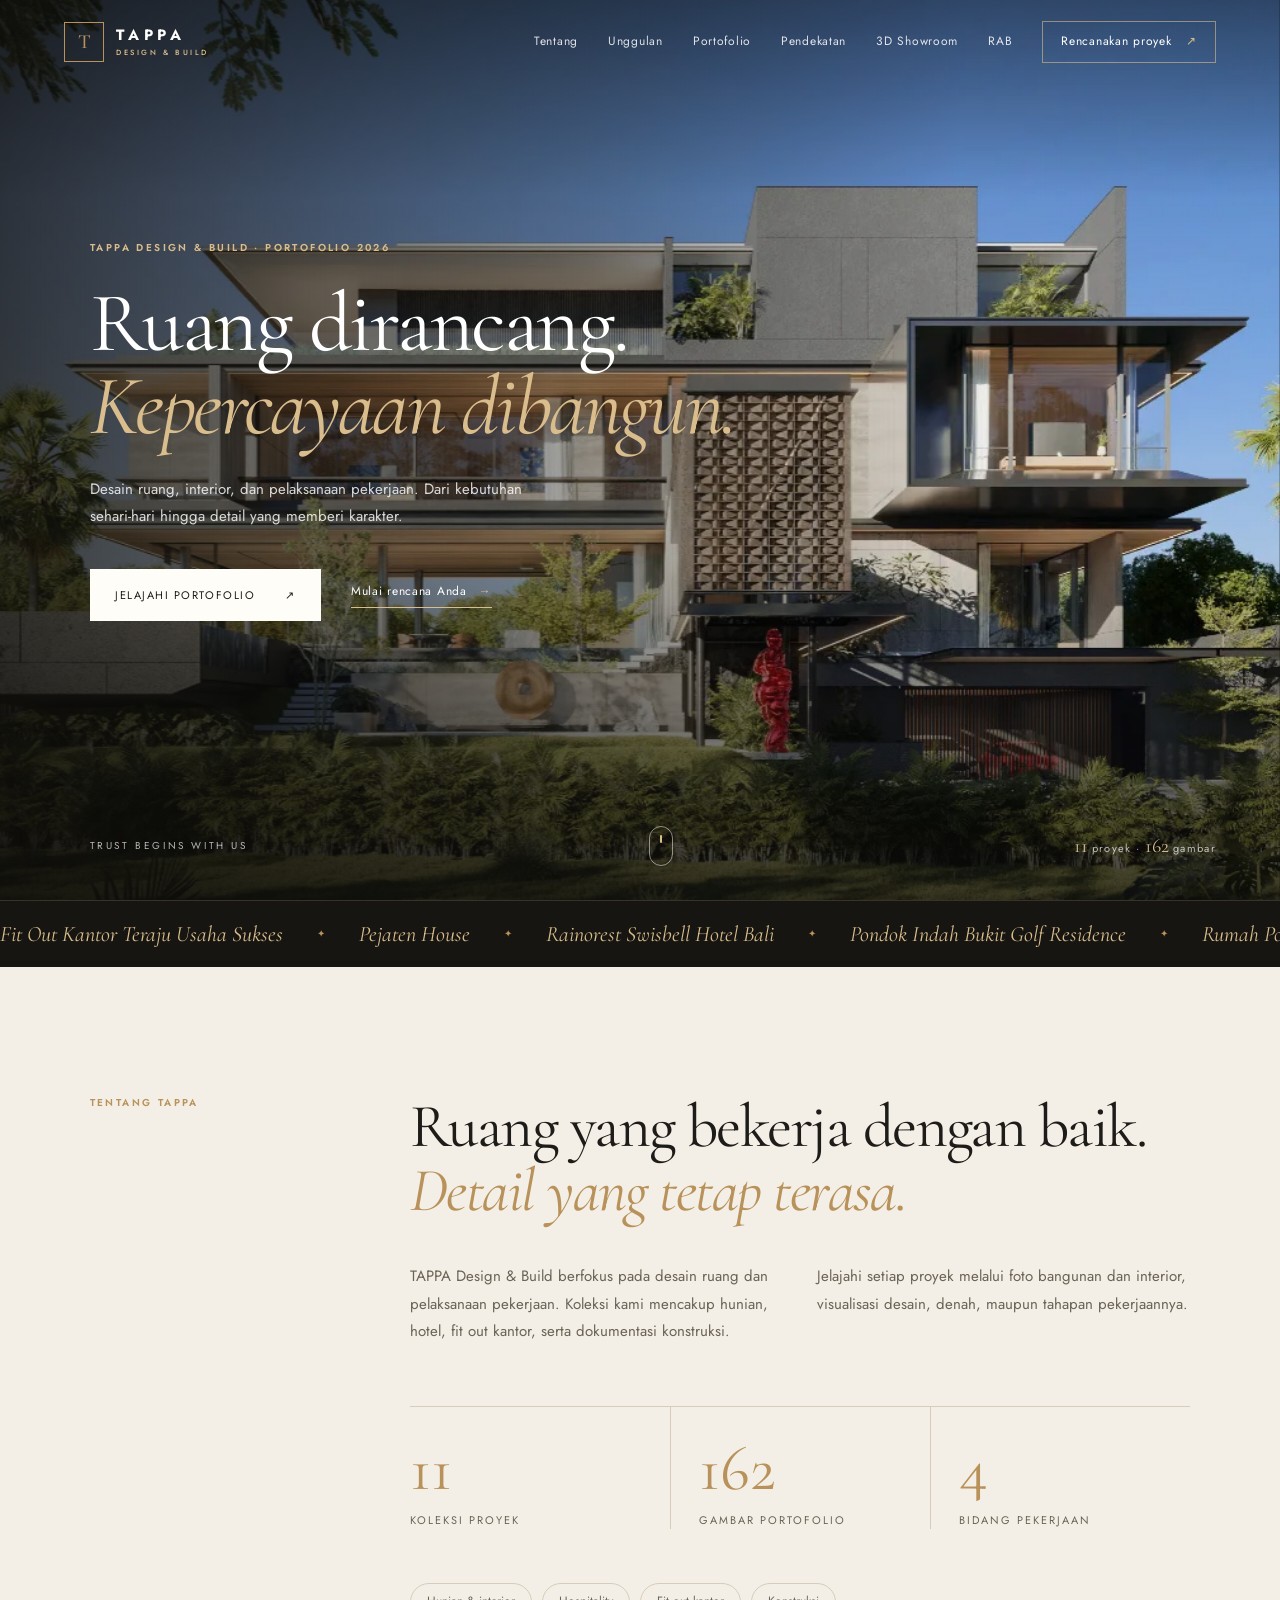
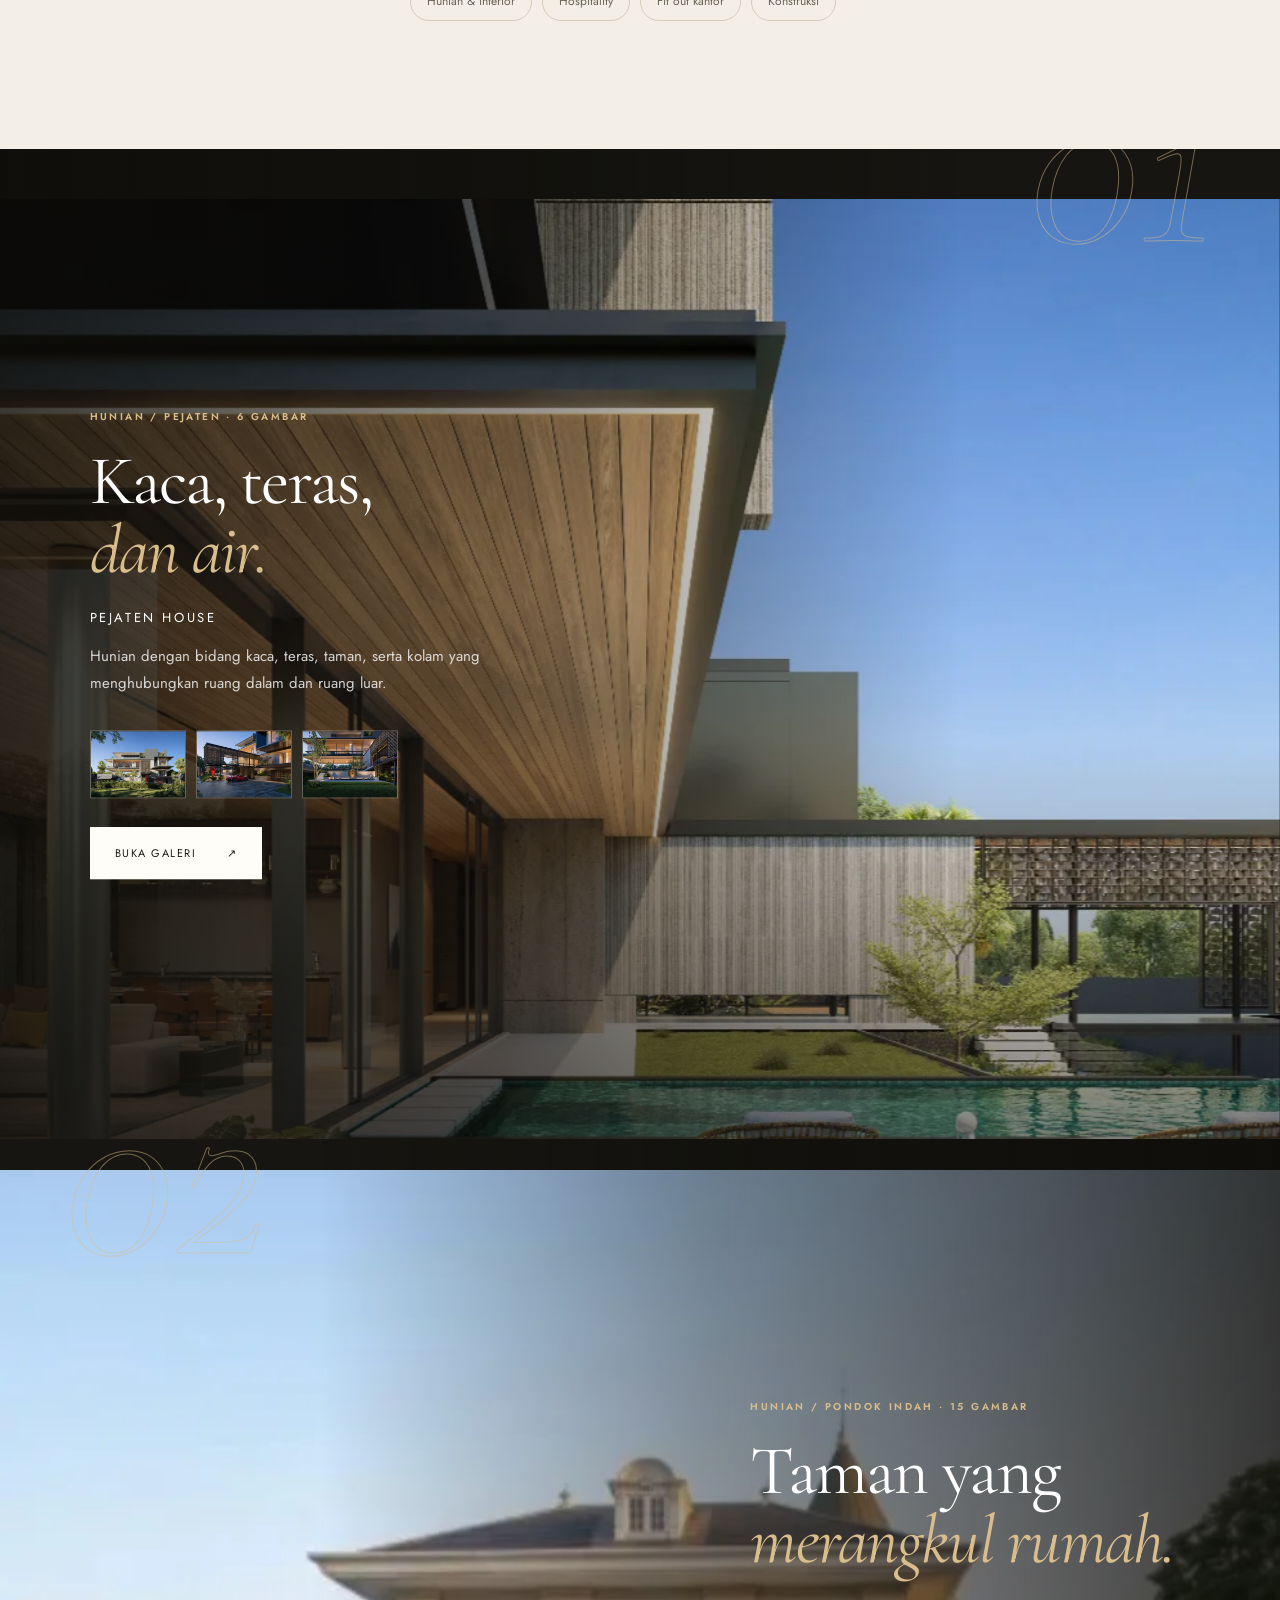
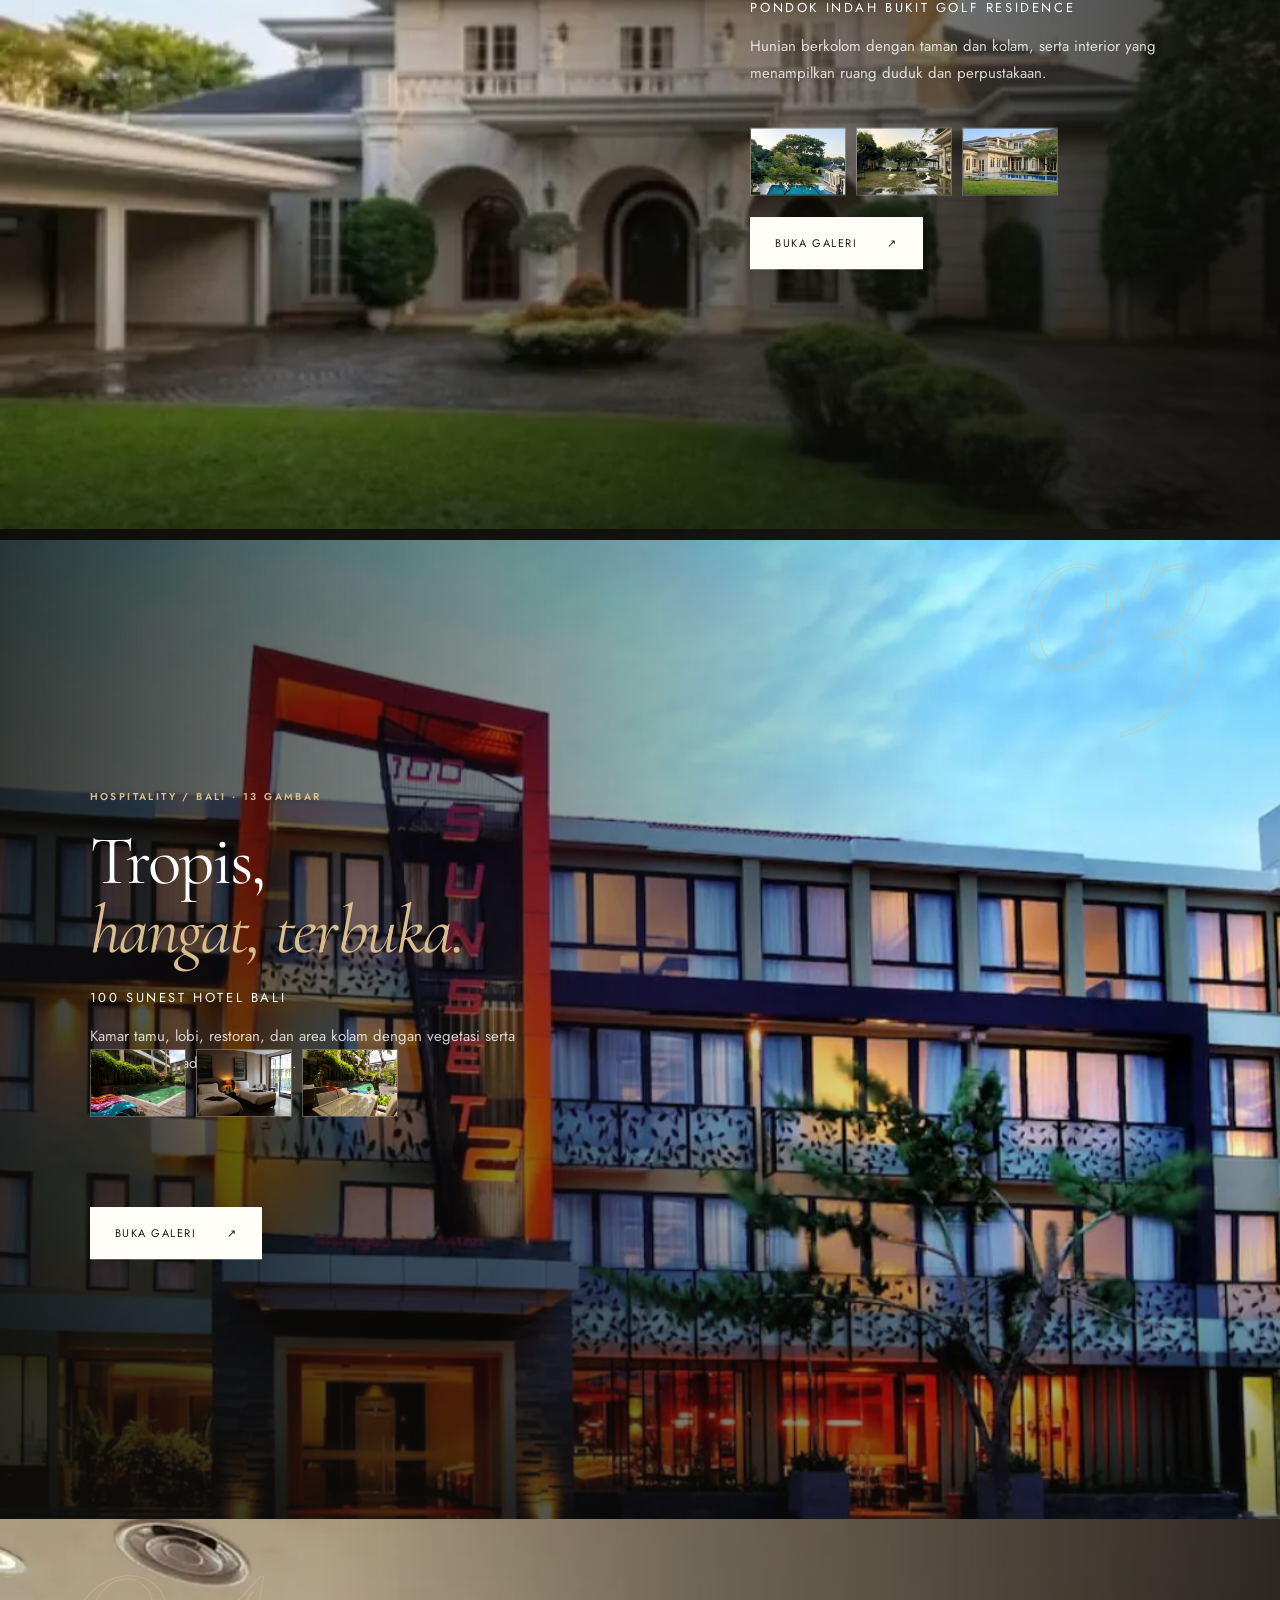
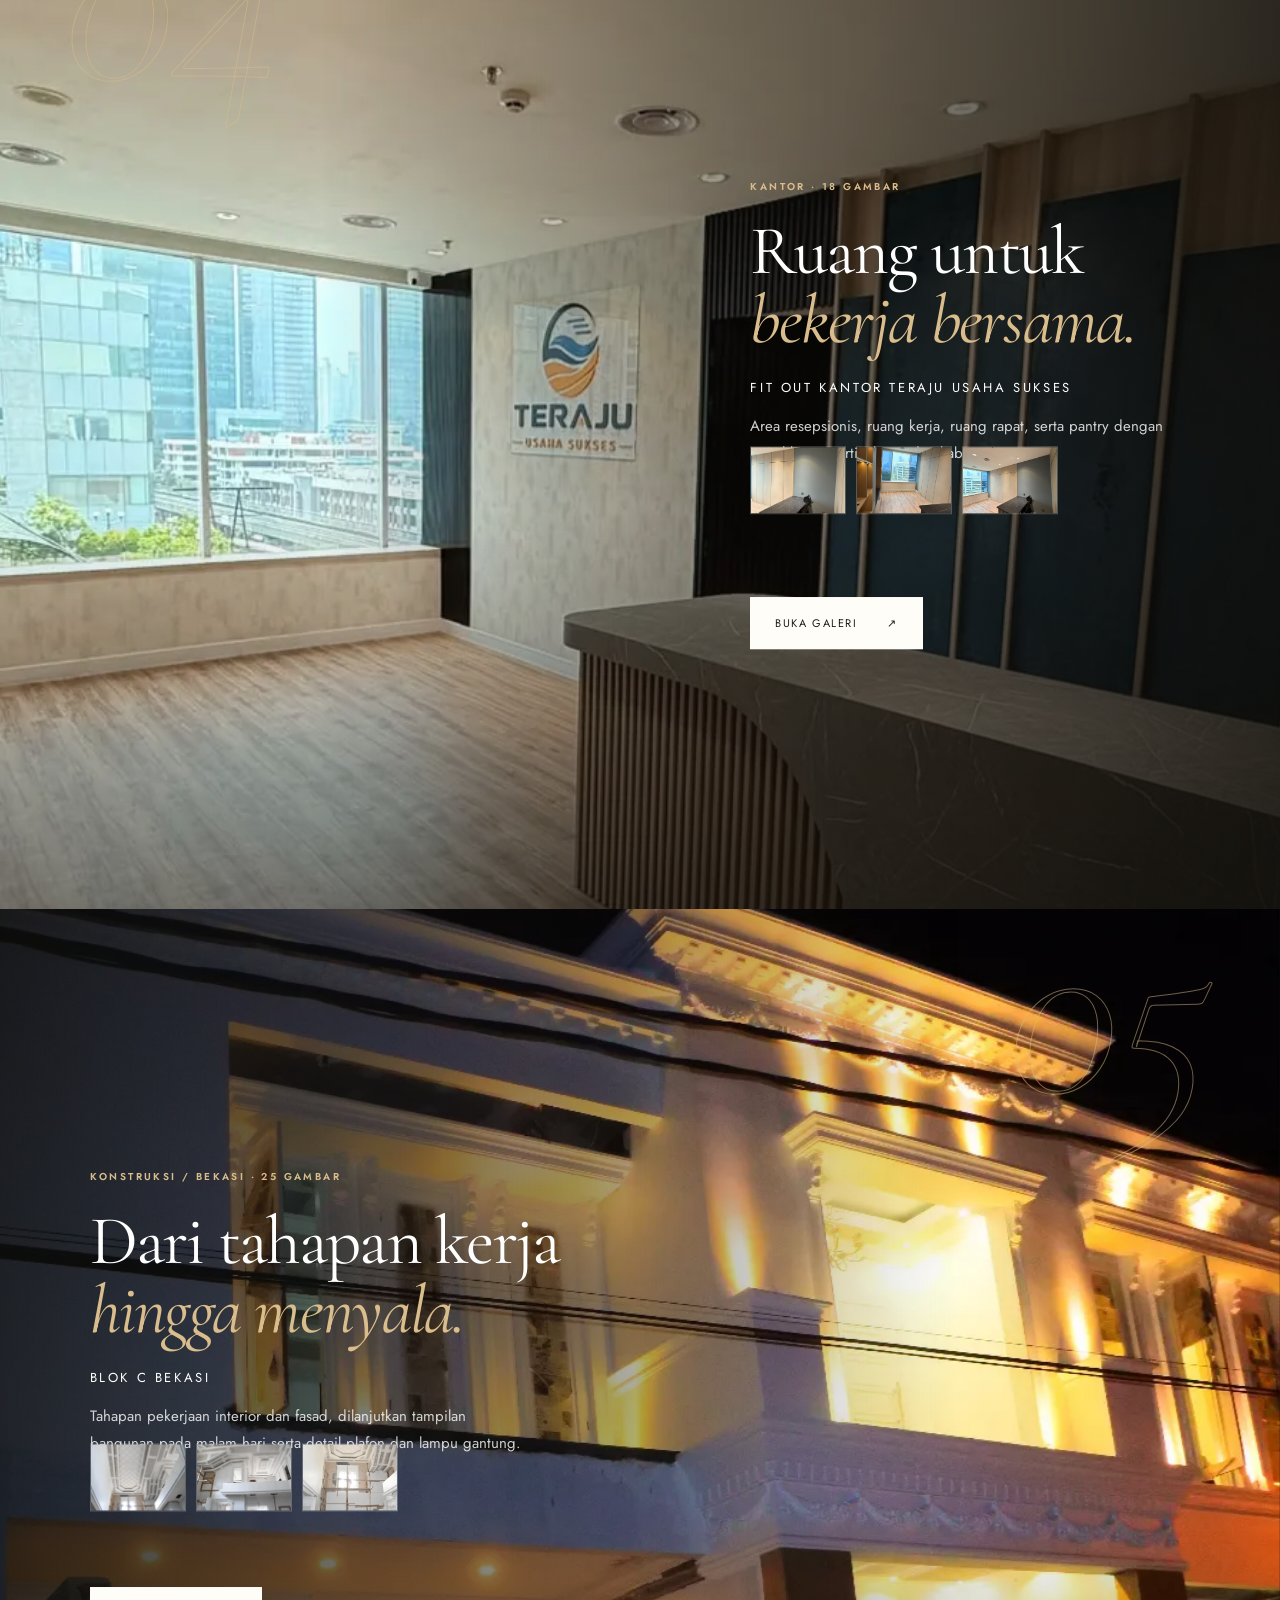
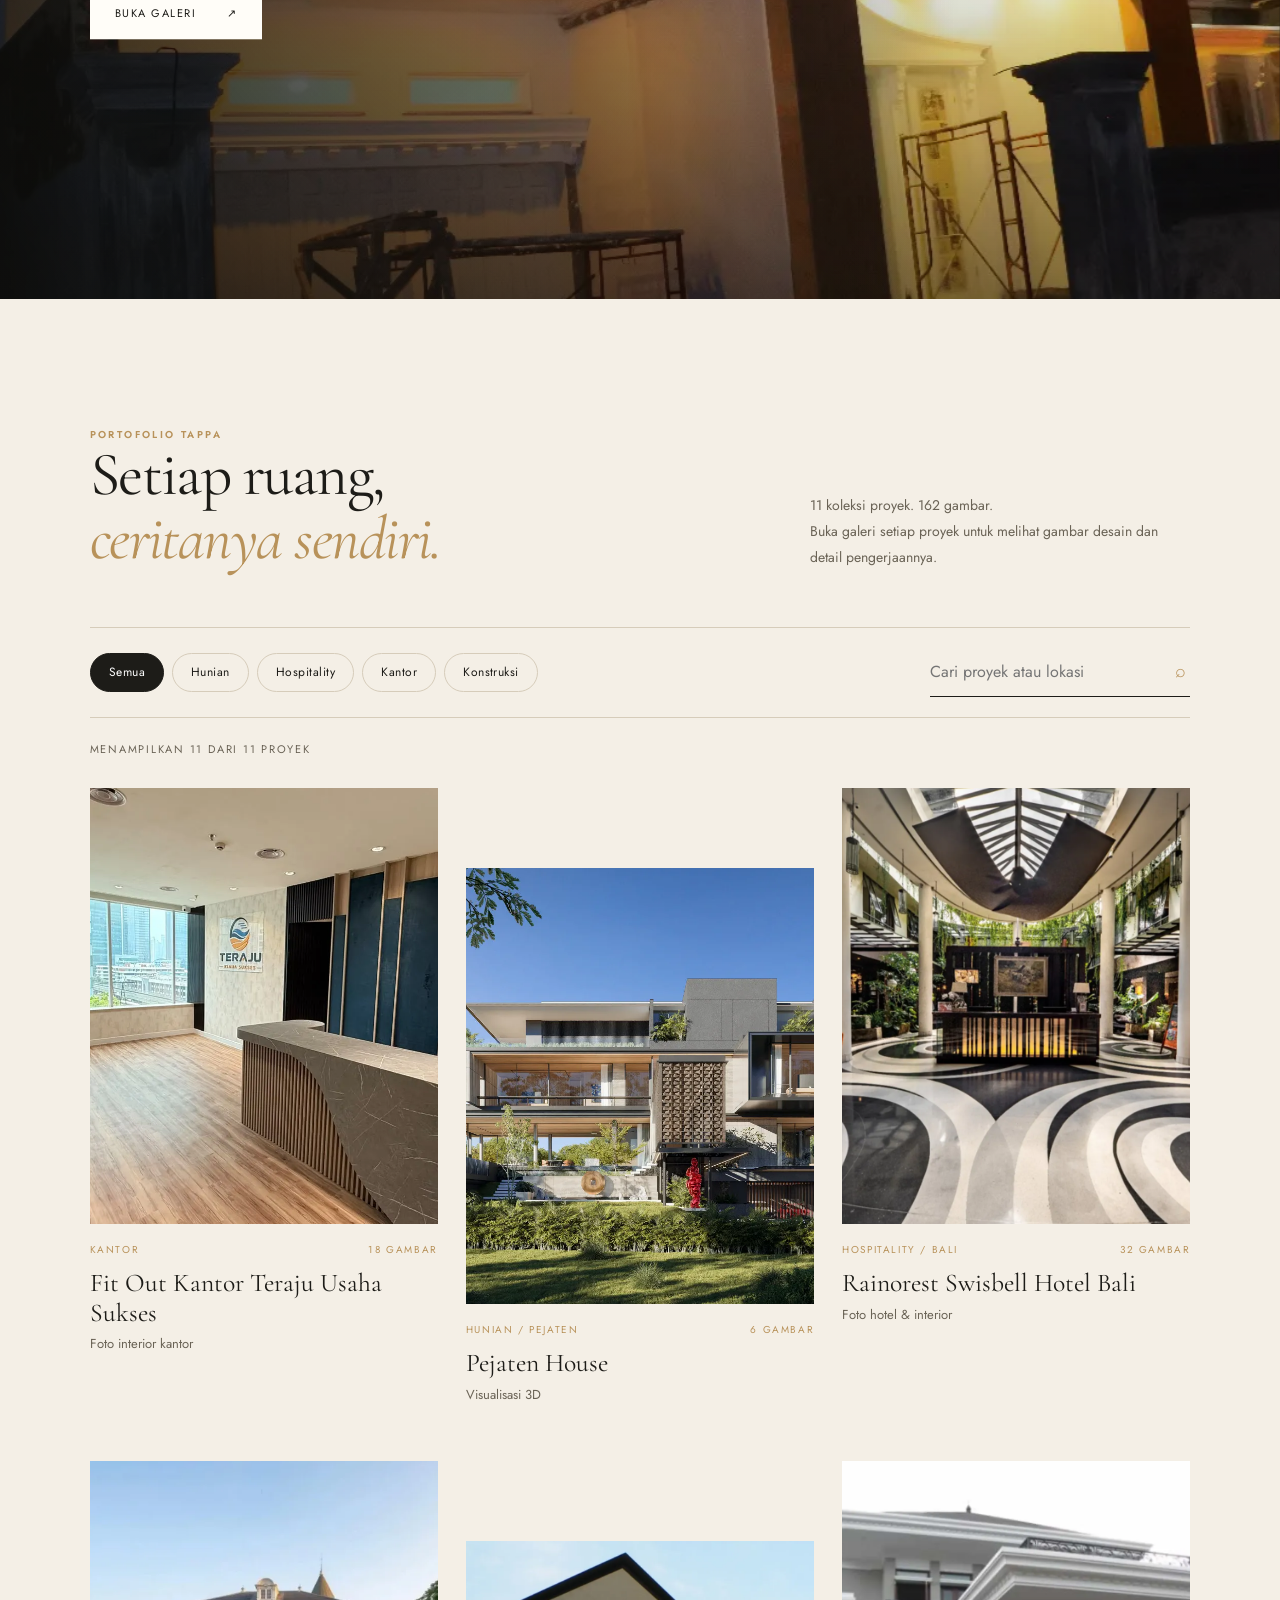
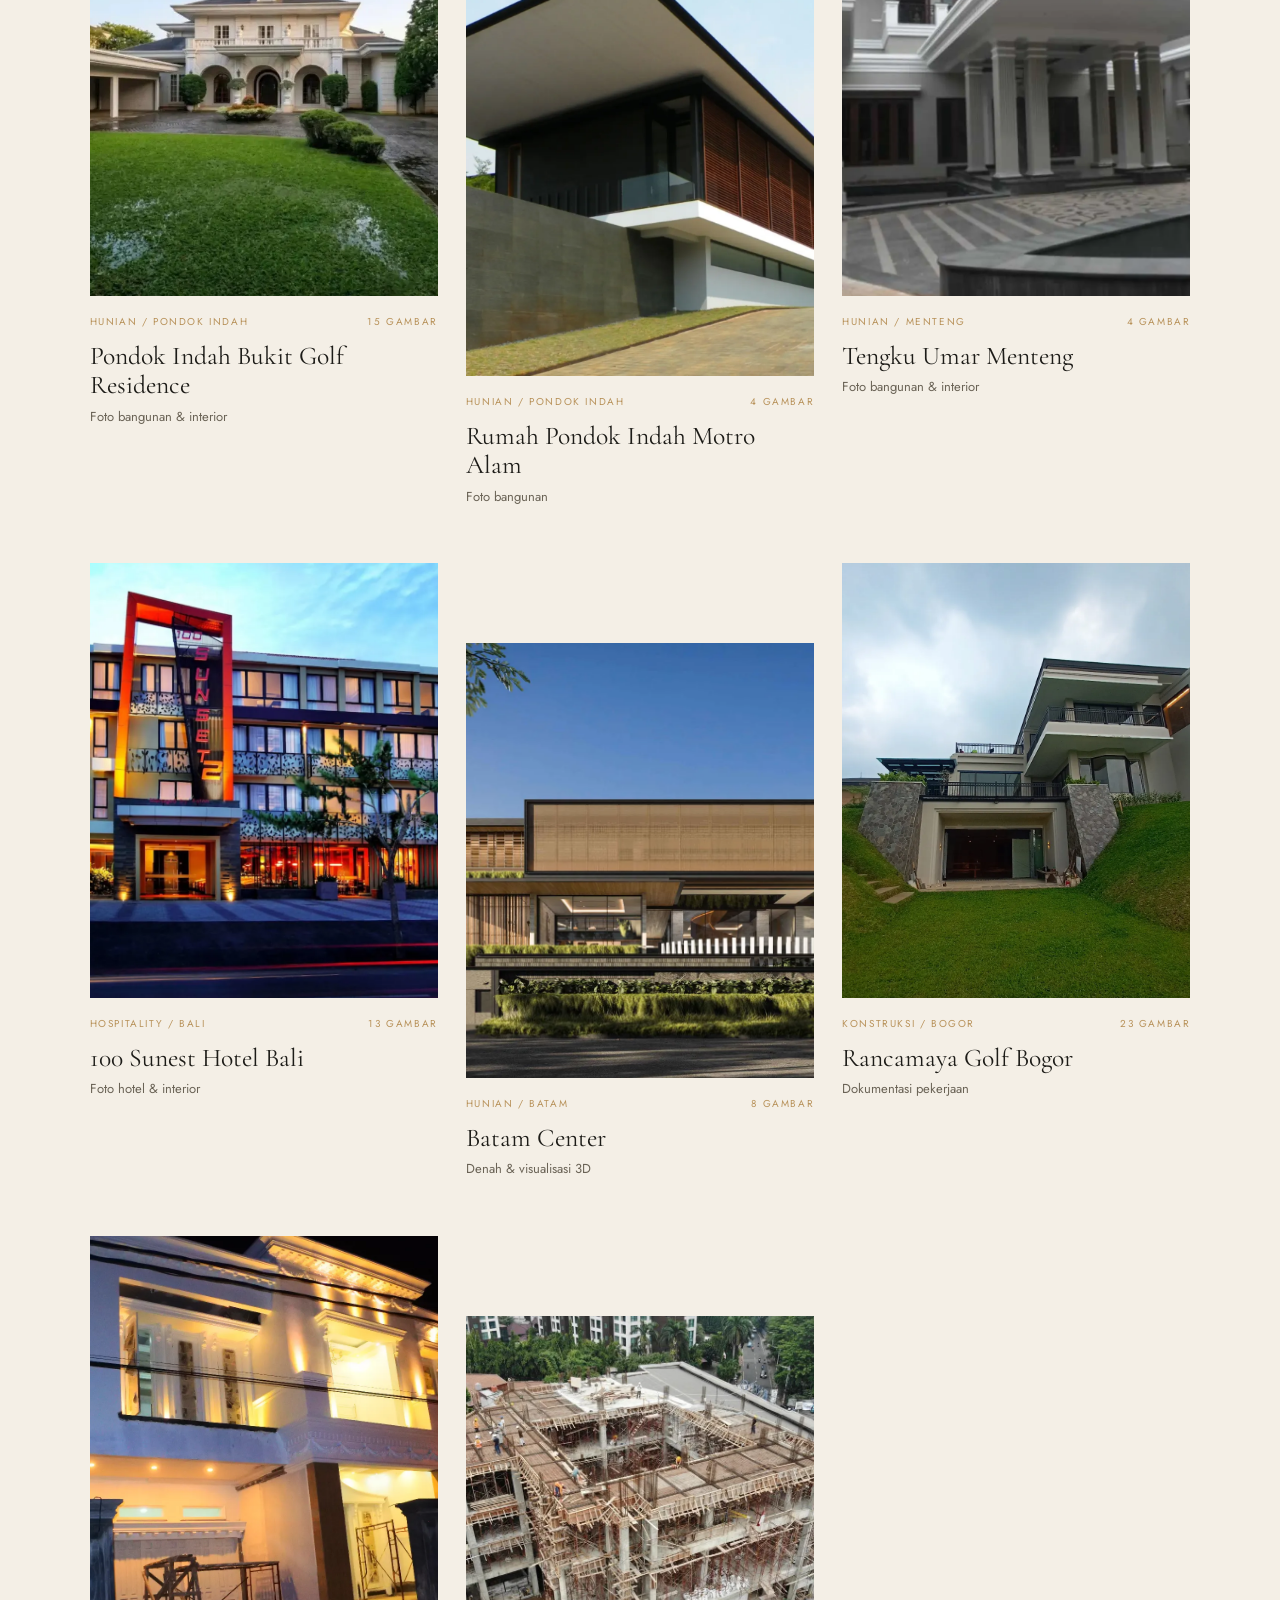
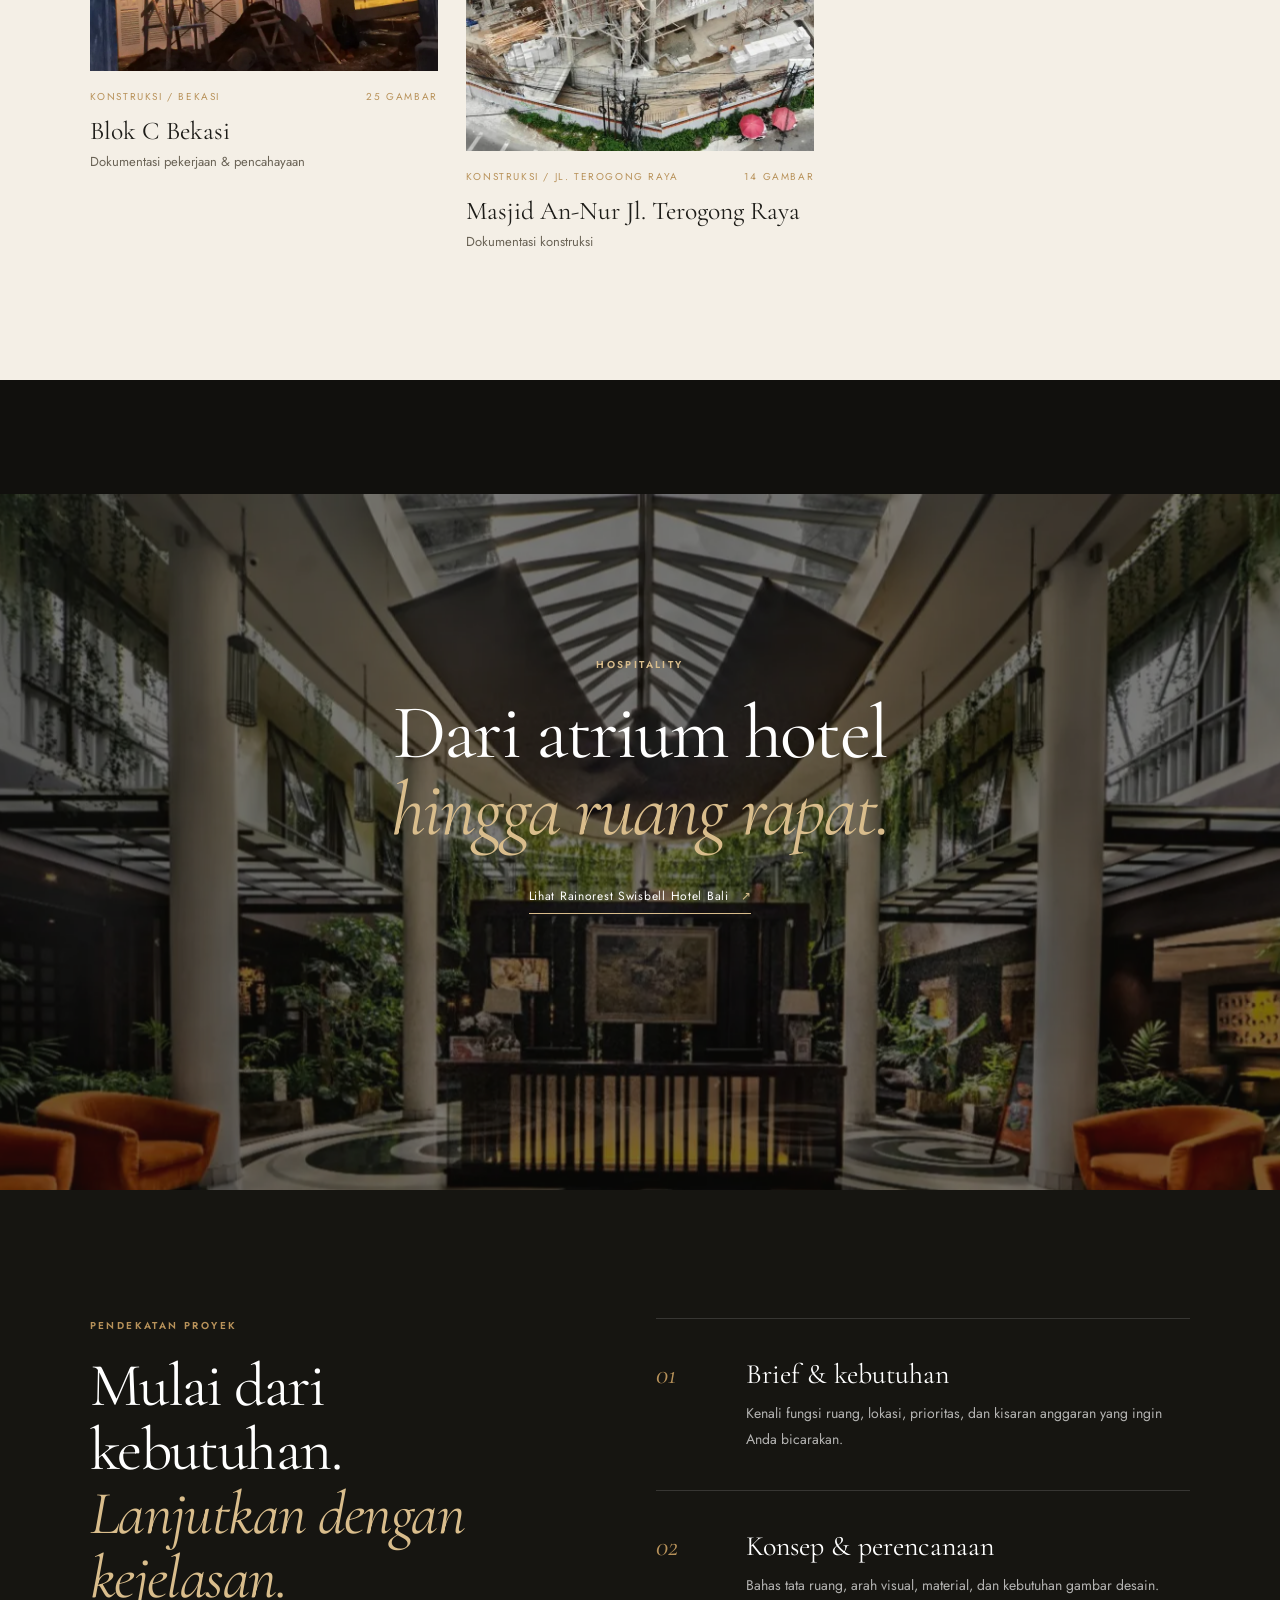
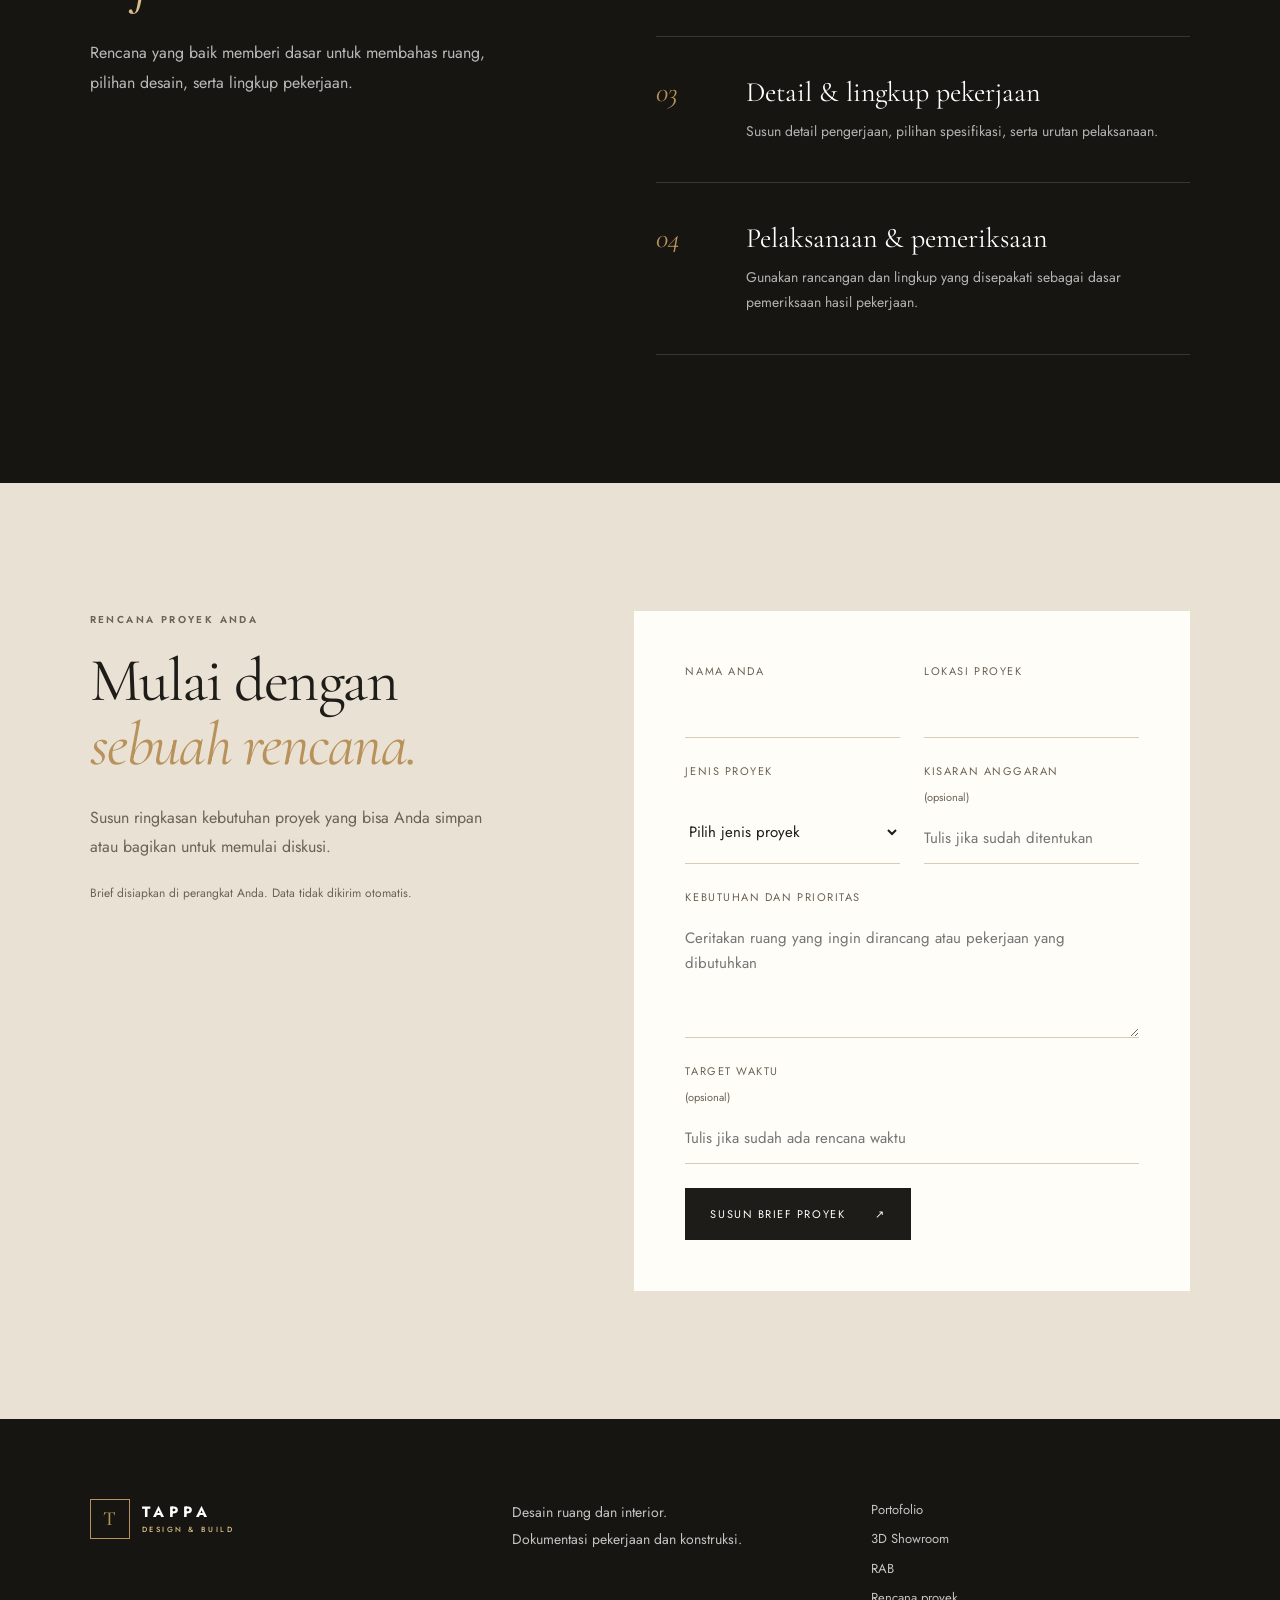
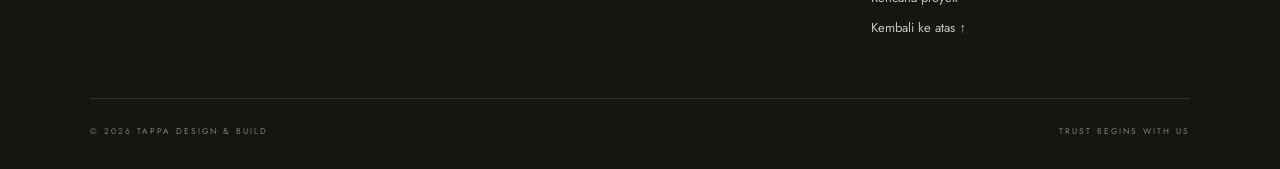
==== commit 12888508: "feat: rebrand to TAPPA with parallax portfolio from PPTX (11 projects, 162 photos)" ====
--- a/index.html
+++ b/index.html
@@ -1,39 +1,196 @@
 <!doctype html>
 <html lang="id">
 <head>
-<meta charset="utf-8"><meta name="viewport" content="width=device-width, initial-scale=1"><meta name="theme-color" content="#f6f2ea">
-<title>TAPPA Design and Build — Desain, Interior &amp; Konstruksi</title>
-<meta name="description" content="Jelajahi portofolio TAPPA Design and Build: hunian, hospitality, fit out kantor, visualisasi desain, dan dokumentasi konstruksi.">
-<link rel="canonical" href="https://xgamingtechnology.github.io/ruang-nara-interior/">
-<meta property="og:type" content="website"><meta property="og:title" content="TAPPA Design and Build"><meta property="og:description" content="Trust Begins With Us. Jelajahi 11 koleksi proyek TAPPA.">
-<meta property="og:image" content="https://xgamingtechnology.github.io/ruang-nara-interior/assets/photos/05-001.webp"><meta property="og:url" content="https://xgamingtechnology.github.io/ruang-nara-interior/">
-<link rel="icon" type="image/png" href="./assets/brand/tappa-logo.png"><link rel="preload" as="image" href="./assets/photos/05-001.webp">
-<link rel="stylesheet" href="./assets/css/tappa.css?v=20261014">
-<script src="./assets/js/site-config.js?v=20261014" defer></script><script src="./assets/js/projects.js?v=20261014" defer></script><script src="./assets/js/tappa.js?v=20261014" defer></script>
+<meta charset="utf-8">
+<meta name="viewport" content="width=device-width, initial-scale=1">
+<meta name="theme-color" content="#161511">
+<title>TAPPA Design &amp; Build — Desain, Interior &amp; Konstruksi</title>
+<meta name="description" content="Portofolio TAPPA Design &amp; Build: hunian, hospitality, fit out kantor, visualisasi desain, dan dokumentasi konstruksi.">
+<meta property="og:type" content="website">
+<meta property="og:title" content="TAPPA Design &amp; Build">
+<meta property="og:description" content="Trust Begins With Us. 11 koleksi proyek, 162 gambar.">
+<meta property="og:image" content="./assets/photos/hero-cover.webp">
+<link rel="icon" href="./favicon.svg">
+<link rel="preload" as="image" href="./assets/photos/hero-cover.webp">
+<link rel="preconnect" href="https://fonts.googleapis.com"><link rel="preconnect" href="https://fonts.gstatic.com" crossorigin>
+<link rel="stylesheet" href="https://fonts.googleapis.com/css2?family=Cormorant+Garamond:ital,wght@0,400;0,500;1,400&family=Jost:wght@400;500;600&display=swap">
+<link rel="stylesheet" href="./assets/css/tappa.css?v=20261015">
+<script src="./assets/js/site-config.js?v=20261015" defer></script>
+<script src="./assets/js/projects.js?v=20261015" defer></script>
+<script src="./assets/js/tappa.js?v=20261015" defer></script>
 </head>
 <body>
 <a class="skip-link" href="#main">Lewati ke konten</a>
-<header class="site-header">
-<a href="#beranda" class="brand" aria-label="TAPPA Design and Build, beranda"><img src="./assets/brand/tappa-logo.png" alt="TAPPA Design and Build — Trust Begins With Us" width="2048" height="978"></a>
-<button id="menu-toggle" class="menu-toggle" type="button" aria-expanded="false" aria-controls="main-nav"><span>Menu</span><span class="menu-lines" aria-hidden="true"></span></button>
-<nav id="main-nav" aria-label="Navigasi utama"><a href="#tentang">Tentang</a><a href="#proyek">Portofolio</a><a href="#pendekatan">Pendekatan</a><a href="#rencana" class="nav-cta">Rencanakan proyek <span aria-hidden="true">↗</span></a></nav>
+
+<header class="site-header" id="site-header">
+  <a href="#beranda" class="brand" aria-label="TAPPA Design &amp; Build, beranda">
+    <span class="brand-mark">T</span>
+    <span class="brand-text">TAPPA<small>DESIGN &amp; BUILD</small></span>
+  </a>
+  <button id="menu-toggle" class="menu-toggle" type="button" aria-expanded="false" aria-controls="main-nav"><span>Menu</span><span class="menu-lines" aria-hidden="true"></span></button>
+  <nav id="main-nav" aria-label="Navigasi utama">
+    <a href="#tentang">Tentang</a>
+    <a href="#unggulan">Unggulan</a>
+    <a href="#proyek">Portofolio</a>
+    <a href="#pendekatan">Pendekatan</a>
+    <a href="./demo-3d/">3D Showroom</a>
+    <a href="./rab/">RAB</a>
+    <a href="#rencana" class="nav-cta">Rencanakan proyek <span aria-hidden="true">↗</span></a>
+  </nav>
 </header>
+
 <main id="main">
-<section class="hero" id="beranda" aria-labelledby="hero-title">
-<div class="hero-copy"><p class="eyebrow">TAPPA DESIGN AND BUILD</p><h1 id="hero-title">Ruang dirancang.<br><em>Kepercayaan dibangun.</em></h1><p class="hero-lead">Desain ruang, interior, dan pelaksanaan pekerjaan. Dari kebutuhan sehari-hari hingga detail yang memberi karakter.</p><div class="hero-actions"><a class="button button-dark" href="#proyek">Jelajahi portofolio <span aria-hidden="true">↗</span></a><a class="text-link" href="#rencana">Mulai rencana Anda <span aria-hidden="true">→</span></a></div><p class="brand-promise">TRUST BEGINS WITH US</p></div>
-<figure class="hero-photo"><img src="./assets/photos/05-001.webp" alt="Visualisasi 3D Pejaten House dengan bidang kaca, teras, dan taman" width="1600" height="880" fetchpriority="high"><figcaption><span>Pejaten House</span><small>Hunian / Visualisasi 3D</small><button type="button" class="hero-open" data-open-project="5" aria-label="Buka galeri Pejaten House">↗</button></figcaption></figure>
-</section>
-<section class="intro section" id="tentang" aria-labelledby="intro-title"><p class="eyebrow">TENTANG TAPPA</p><div class="intro-body"><h2 id="intro-title">Ruang yang bekerja dengan baik.<br><em>Detail yang tetap terasa.</em></h2><div><p>TAPPA Design and Build berfokus pada desain ruang dan pelaksanaan pekerjaan. Koleksi kami mencakup hunian, hotel, fit out kantor, serta dokumentasi konstruksi.</p><p>Jelajahi setiap proyek melalui foto bangunan dan interior, visualisasi desain, denah, maupun tahapan pekerjaannya.</p></div></div><div class="practice-list" aria-label="Bidang portofolio"><span>Hunian &amp; interior</span><span>Hospitality</span><span>Fit out kantor</span><span>Konstruksi</span></div></section>
-<section class="portfolio section" id="proyek" aria-labelledby="portfolio-title">
-<div class="section-heading"><div><p class="eyebrow">PORTOFOLIO TAPPA</p><h2 id="portfolio-title">Setiap ruang,<br><em>ceritanya sendiri.</em></h2></div><p>11 koleksi proyek. 162 gambar.<br>Jelajahi gambar desain dan detail pengerjaan melalui galeri setiap proyek.</p></div>
-<div class="portfolio-tools"><div class="filters" role="group" aria-label="Filter kategori proyek"><button type="button" data-filter="semua" aria-pressed="true">Semua</button><button type="button" data-filter="hunian" aria-pressed="false">Hunian</button><button type="button" data-filter="hospitality" aria-pressed="false">Hospitality</button><button type="button" data-filter="kantor" aria-pressed="false">Kantor</button><button type="button" data-filter="konstruksi" aria-pressed="false">Konstruksi</button></div><label class="project-search"><span class="sr-only">Cari nama proyek atau lokasi</span><input id="project-search" type="search" placeholder="Cari proyek atau lokasi" autocomplete="off"><span aria-hidden="true">⌕</span></label></div>
-<p id="project-status" class="project-status" aria-live="polite"></p><div id="project-grid" class="project-grid"></div><p id="empty-state" class="empty-state" hidden>Belum ada proyek yang cocok. Coba nama atau kategori lain.</p><noscript><p>Aktifkan JavaScript untuk menelusuri seluruh galeri proyek TAPPA.</p></noscript>
-</section>
-<section class="office-feature" aria-labelledby="office-title"><figure><img src="./assets/photos/10-010.webp" alt="Ruang rapat Kantor Teraju Usaha Sukses dengan partisi kaca dan panel kayu" width="1600" height="900" loading="lazy"></figure><div class="office-copy"><p class="eyebrow">FIT OUT KANTOR</p><h2 id="office-title">Ruang untuk<br><em>bekerja bersama.</em></h2><p>Fit Out Kantor Teraju Usaha Sukses mempertemukan area resepsionis, ruang kerja privat, ruang rapat, pantry, dan area kerja bersama.</p><p>Panel kayu, kabinet, dan partisi kaca membentuk suasana ruang yang konsisten.</p><button class="text-link" type="button" data-open-project="10">Lihat 18 foto proyek <span aria-hidden="true">↗</span></button></div></section>
-<section class="approach section" id="pendekatan" aria-labelledby="approach-title"><div class="approach-intro"><p class="eyebrow">PENDEKATAN PROYEK</p><h2 id="approach-title">Mulai dari kebutuhan.<br><em>Lanjutkan dengan kejelasan.</em></h2><p>Rencana yang baik memberi dasar untuk membahas ruang, pilihan desain, serta lingkup pekerjaan.</p></div><ol class="approach-steps"><li><span>01</span><div><h3>Brief &amp; kebutuhan</h3><p>Kenali fungsi ruang, lokasi, prioritas, dan kisaran anggaran yang ingin Anda bicarakan.</p></div></li><li><span>02</span><div><h3>Konsep &amp; perencanaan</h3><p>Bahas tata ruang, arah visual, material, dan kebutuhan gambar desain.</p></div></li><li><span>03</span><div><h3>Detail &amp; lingkup pekerjaan</h3><p>Susun detail pengerjaan, pilihan spesifikasi, serta urutan pelaksanaan.</p></div></li><li><span>04</span><div><h3>Pelaksanaan &amp; pemeriksaan</h3><p>Gunakan rancangan dan lingkup yang disepakati sebagai dasar pemeriksaan hasil pekerjaan.</p></div></li></ol></section>
-<section class="brief-section section" id="rencana" aria-labelledby="brief-title"><div class="brief-intro"><p class="eyebrow">RENCANA PROYEK ANDA</p><h2 id="brief-title">Mulai dengan<br><em>sebuah rencana.</em></h2><p>Susun ringkasan kebutuhan proyek yang bisa Anda simpan atau bagikan untuk memulai diskusi.</p><p class="privacy-note">Brief disiapkan di perangkat Anda. Data tidak dikirim otomatis.</p><div id="official-contact" hidden></div></div><div class="brief-panel"><form id="brief-form"><div class="form-row"><label>Nama Anda<input name="name" type="text" maxlength="100" autocomplete="name" required></label><label>Lokasi proyek<input name="location" type="text" maxlength="160" required></label></div><div class="form-row"><label>Jenis proyek<select name="category" required><option value="">Pilih jenis proyek</option><option>Hunian &amp; interior</option><option>Fit out kantor</option><option>Hospitality</option><option>Konstruksi</option><option>Lainnya</option></select></label><label>Kisaran anggaran <span>(opsional)</span><input name="budget" type="text" maxlength="100" placeholder="Tulis jika sudah ditentukan"></label></div><label>Kebutuhan dan prioritas<textarea name="needs" rows="4" maxlength="2000" required placeholder="Ceritakan ruang yang ingin dirancang atau pekerjaan yang dibutuhkan"></textarea></label><label>Target waktu <span>(opsional)</span><input name="timeline" type="text" maxlength="150" placeholder="Tulis jika sudah ada rencana waktu"></label><button class="button button-dark" type="submit">Susun brief proyek <span aria-hidden="true">↗</span></button></form><section id="brief-result" class="brief-result" aria-labelledby="brief-result-title" hidden><h3 id="brief-result-title">Brief proyek Anda</h3><pre id="brief-text"></pre><div class="brief-actions"><button type="button" class="button button-dark" id="download-brief">Unduh brief</button><button type="button" class="text-link" id="copy-brief">Salin teks</button><button type="button" class="text-link" id="share-brief" hidden>Bagikan</button></div><p id="brief-status" role="status"></p></section></div></section>
+  <section class="hero" id="beranda" aria-labelledby="hero-title">
+    <div class="hero-media" data-parallax="0.35" aria-hidden="true">
+      <img src="./assets/photos/hero-cover.webp" alt="" width="1600" height="880" fetchpriority="high">
+    </div>
+    <div class="hero-shade" aria-hidden="true"></div>
+    <div class="hero-copy" data-parallax="-0.15" data-fade>
+      <p class="eyebrow">TAPPA DESIGN &amp; BUILD · PORTOFOLIO 2026</p>
+      <h1 id="hero-title">Ruang dirancang.<br><em>Kepercayaan dibangun.</em></h1>
+      <p class="hero-lead">Desain ruang, interior, dan pelaksanaan pekerjaan. Dari kebutuhan sehari-hari hingga detail yang memberi karakter.</p>
+      <div class="hero-actions">
+        <a class="button button-light" href="#proyek">Jelajahi portofolio <span aria-hidden="true">↗</span></a>
+        <a class="text-link light" href="#rencana">Mulai rencana Anda <span aria-hidden="true">→</span></a>
+      </div>
+    </div>
+    <div class="hero-foot">
+      <p class="brand-promise">TRUST BEGINS WITH US</p>
+      <a class="scroll-cue" href="#tentang" aria-label="Gulir ke bawah"><span></span></a>
+      <p class="hero-count"><b>11</b> proyek · <b>162</b> gambar</p>
+    </div>
+  </section>
+
+  <div class="marquee" aria-hidden="true">
+    <div class="marquee-track" id="marquee-track"></div>
+  </div>
+
+  <section class="intro section" id="tentang" aria-labelledby="intro-title">
+    <p class="eyebrow reveal">TENTANG TAPPA</p>
+    <div class="intro-body">
+      <h2 id="intro-title" class="reveal">Ruang yang bekerja dengan baik.<br><em>Detail yang tetap terasa.</em></h2>
+      <div class="reveal">
+        <p>TAPPA Design &amp; Build berfokus pada desain ruang dan pelaksanaan pekerjaan. Koleksi kami mencakup hunian, hotel, fit out kantor, serta dokumentasi konstruksi.</p>
+        <p>Jelajahi setiap proyek melalui foto bangunan dan interior, visualisasi desain, denah, maupun tahapan pekerjaannya.</p>
+      </div>
+    </div>
+    <ul class="stats reveal" aria-label="Ringkasan portofolio">
+      <li><b data-count="11">11</b><span>Koleksi proyek</span></li>
+      <li><b data-count="162">162</b><span>Gambar portofolio</span></li>
+      <li><b data-count="4">4</b><span>Bidang pekerjaan</span></li>
+    </ul>
+    <div class="practice-list reveal" aria-label="Bidang portofolio"><span>Hunian &amp; interior</span><span>Hospitality</span><span>Fit out kantor</span><span>Konstruksi</span></div>
+  </section>
+
+  <section class="featured" id="unggulan" aria-label="Proyek unggulan">
+    <div id="featured-list"></div>
+  </section>
+
+  <section class="portfolio section" id="proyek" aria-labelledby="portfolio-title">
+    <div class="section-heading">
+      <div><p class="eyebrow reveal">PORTOFOLIO TAPPA</p><h2 id="portfolio-title" class="reveal">Setiap ruang,<br><em>ceritanya sendiri.</em></h2></div>
+      <p class="reveal">11 koleksi proyek. 162 gambar.<br>Buka galeri setiap proyek untuk melihat gambar desain dan detail pengerjaannya.</p>
+    </div>
+    <div class="portfolio-tools">
+      <div class="filters" role="group" aria-label="Filter kategori proyek">
+        <button type="button" data-filter="semua" aria-pressed="true">Semua</button>
+        <button type="button" data-filter="hunian" aria-pressed="false">Hunian</button>
+        <button type="button" data-filter="hospitality" aria-pressed="false">Hospitality</button>
+        <button type="button" data-filter="kantor" aria-pressed="false">Kantor</button>
+        <button type="button" data-filter="konstruksi" aria-pressed="false">Konstruksi</button>
+      </div>
+      <label class="project-search"><span class="sr-only">Cari nama proyek atau lokasi</span><input id="project-search" type="search" placeholder="Cari proyek atau lokasi" autocomplete="off"><span aria-hidden="true">⌕</span></label>
+    </div>
+    <p id="project-status" class="project-status" aria-live="polite"></p>
+    <div id="project-grid" class="project-grid"></div>
+    <p id="empty-state" class="empty-state" hidden>Belum ada proyek yang cocok. Coba nama atau kategori lain.</p>
+    <noscript><p>Aktifkan JavaScript untuk menelusuri seluruh galeri proyek TAPPA.</p></noscript>
+  </section>
+
+  <section class="parallax-band" aria-labelledby="band-title">
+    <div class="band-media" data-parallax="0.3" aria-hidden="true"><img src="./assets/photos/04-015.webp" alt="" loading="lazy"></div>
+    <div class="band-shade" aria-hidden="true"></div>
+    <div class="band-copy reveal">
+      <p class="eyebrow">HOSPITALITY</p>
+      <h2 id="band-title">Dari atrium hotel<br><em>hingga ruang rapat.</em></h2>
+      <button class="text-link light" type="button" data-open-project="4">Lihat Rainorest Swisbell Hotel Bali <span aria-hidden="true">↗</span></button>
+    </div>
+  </section>
+
+  <section class="approach section" id="pendekatan" aria-labelledby="approach-title">
+    <div class="approach-intro">
+      <p class="eyebrow">PENDEKATAN PROYEK</p>
+      <h2 id="approach-title">Mulai dari kebutuhan.<br><em>Lanjutkan dengan kejelasan.</em></h2>
+      <p>Rencana yang baik memberi dasar untuk membahas ruang, pilihan desain, serta lingkup pekerjaan.</p>
+    </div>
+    <ol class="approach-steps">
+      <li class="reveal"><span>01</span><div><h3>Brief &amp; kebutuhan</h3><p>Kenali fungsi ruang, lokasi, prioritas, dan kisaran anggaran yang ingin Anda bicarakan.</p></div></li>
+      <li class="reveal"><span>02</span><div><h3>Konsep &amp; perencanaan</h3><p>Bahas tata ruang, arah visual, material, dan kebutuhan gambar desain.</p></div></li>
+      <li class="reveal"><span>03</span><div><h3>Detail &amp; lingkup pekerjaan</h3><p>Susun detail pengerjaan, pilihan spesifikasi, serta urutan pelaksanaan.</p></div></li>
+      <li class="reveal"><span>04</span><div><h3>Pelaksanaan &amp; pemeriksaan</h3><p>Gunakan rancangan dan lingkup yang disepakati sebagai dasar pemeriksaan hasil pekerjaan.</p></div></li>
+    </ol>
+  </section>
+
+  <section class="brief-section section" id="rencana" aria-labelledby="brief-title">
+    <div class="brief-intro">
+      <p class="eyebrow">RENCANA PROYEK ANDA</p>
+      <h2 id="brief-title">Mulai dengan<br><em>sebuah rencana.</em></h2>
+      <p>Susun ringkasan kebutuhan proyek yang bisa Anda simpan atau bagikan untuk memulai diskusi.</p>
+      <p class="privacy-note">Brief disiapkan di perangkat Anda. Data tidak dikirim otomatis.</p>
+      <div id="official-contact" hidden></div>
+    </div>
+    <div class="brief-panel">
+      <form id="brief-form">
+        <div class="form-row">
+          <label>Nama Anda<input name="name" type="text" maxlength="100" autocomplete="name" required></label>
+          <label>Lokasi proyek<input name="location" type="text" maxlength="160" required></label>
+        </div>
+        <div class="form-row">
+          <label>Jenis proyek<select name="category" required><option value="">Pilih jenis proyek</option><option>Hunian &amp; interior</option><option>Fit out kantor</option><option>Hospitality</option><option>Konstruksi</option><option>Lainnya</option></select></label>
+          <label>Kisaran anggaran <span>(opsional)</span><input name="budget" type="text" maxlength="100" placeholder="Tulis jika sudah ditentukan"></label>
+        </div>
+        <label>Kebutuhan dan prioritas<textarea name="needs" rows="4" maxlength="2000" required placeholder="Ceritakan ruang yang ingin dirancang atau pekerjaan yang dibutuhkan"></textarea></label>
+        <label>Target waktu <span>(opsional)</span><input name="timeline" type="text" maxlength="150" placeholder="Tulis jika sudah ada rencana waktu"></label>
+        <button class="button button-dark" type="submit">Susun brief proyek <span aria-hidden="true">↗</span></button>
+      </form>
+      <section id="brief-result" class="brief-result" aria-labelledby="brief-result-title" hidden>
+        <h3 id="brief-result-title">Brief proyek Anda</h3>
+        <pre id="brief-text"></pre>
+        <div class="brief-actions">
+          <button type="button" class="button button-dark" id="download-brief">Unduh brief</button>
+          <button type="button" class="text-link" id="copy-brief">Salin teks</button>
+          <button type="button" class="text-link" id="share-brief" hidden>Bagikan</button>
+        </div>
+        <p id="brief-status" role="status"></p>
+      </section>
+    </div>
+  </section>
 </main>
-<footer class="site-footer"><div class="footer-main"><a class="footer-brand" href="#beranda"><img src="./assets/brand/tappa-logo.png" width="2048" height="978" alt="TAPPA Design and Build — Trust Begins With Us"></a><p>Desain ruang dan interior.<br>Dokumentasi pekerjaan dan konstruksi.</p><nav aria-label="Navigasi footer"><a href="#proyek">Portofolio</a><a href="#rencana">Rencana proyek</a><a href="#beranda">Kembali ke atas ↑</a></nav></div><div class="footer-bottom"><small>© 2026 TAPPA Design and Build</small><small>Trust Begins With Us</small></div></footer>
-<dialog id="project-dialog" class="project-dialog" aria-labelledby="dialog-title"><div class="dialog-shell"><header class="dialog-header"><div><p id="dialog-type" class="eyebrow"></p><h2 id="dialog-title"></h2></div><button type="button" id="close-dialog" class="close-dialog" aria-label="Tutup galeri">×</button></header><p id="dialog-description" class="dialog-description"></p><div class="photo-stage"><button type="button" id="previous-photo" class="photo-nav photo-prev" aria-label="Foto sebelumnya">‹</button><figure><img id="gallery-photo" alt=""><figcaption><span id="photo-caption"></span><span id="photo-counter"></span></figcaption></figure><button type="button" id="next-photo" class="photo-nav photo-next" aria-label="Foto berikutnya">›</button></div><div id="photo-thumbnails" class="photo-thumbnails" aria-label="Pilih foto proyek"></div><p class="gallery-help">Gunakan tombol panah untuk berpindah foto, atau Esc untuk menutup galeri.</p></div></dialog>
+
+<footer class="site-footer">
+  <div class="footer-main">
+    <a class="brand footer-brand" href="#beranda"><span class="brand-mark">T</span><span class="brand-text">TAPPA<small>DESIGN &amp; BUILD</small></span></a>
+    <p>Desain ruang dan interior.<br>Dokumentasi pekerjaan dan konstruksi.</p>
+    <nav aria-label="Navigasi footer"><a href="#proyek">Portofolio</a><a href="./demo-3d/">3D Showroom</a><a href="./rab/">RAB</a><a href="#rencana">Rencana proyek</a><a href="#beranda">Kembali ke atas ↑</a></nav>
+  </div>
+  <div class="footer-bottom"><small>© 2026 TAPPA Design &amp; Build</small><small>Trust Begins With Us</small></div>
+</footer>
+
+<dialog id="project-dialog" class="project-dialog" aria-labelledby="dialog-title">
+  <div class="dialog-shell">
+    <header class="dialog-header">
+      <div><p id="dialog-type" class="eyebrow"></p><h2 id="dialog-title"></h2></div>
+      <button type="button" id="close-dialog" class="close-dialog" aria-label="Tutup galeri">×</button>
+    </header>
+    <p id="dialog-description" class="dialog-description"></p>
+    <div class="photo-stage">
+      <button type="button" id="previous-photo" class="photo-nav photo-prev" aria-label="Foto sebelumnya">‹</button>
+      <figure><img id="gallery-photo" alt=""><figcaption><span id="photo-caption"></span><span id="photo-counter"></span></figcaption></figure>
+      <button type="button" id="next-photo" class="photo-nav photo-next" aria-label="Foto berikutnya">›</button>
+    </div>
+    <div id="photo-thumbnails" class="photo-thumbnails" aria-label="Pilih foto proyek"></div>
+    <p class="gallery-help">Gunakan tombol panah untuk berpindah foto, atau Esc untuk menutup galeri.</p>
+  </div>
+</dialog>
 </body>
 </html>
--- a/assets/css/tappa.css
+++ b/assets/css/tappa.css
@@ -1,8 +1,269 @@
-:root{--paper:#f6f2ea;--shade:#ece5d9;--ink:#25241f;--muted:#655f53;--gold:#aa8548;--line:#d7cebe;--white:#fffdf8;--font:Arial,Helvetica,sans-serif;--serif:Georgia,'Times New Roman',serif}*{box-sizing:border-box}html{scroll-behavior:smooth;scroll-padding-top:108px}body{margin:0;background:var(--paper);color:var(--ink);font:16px/1.65 var(--font)}button,input,select,textarea{font:inherit}button,a{-webkit-tap-highlight-color:transparent}button{cursor:pointer;color:inherit}a{color:inherit;text-decoration:none}img{display:block;max-width:100%}figure,p,h1,h2,h3{margin:0}h1,h2,h3{font-weight:400}button:focus-visible,a:focus-visible,input:focus-visible,select:focus-visible,textarea:focus-visible{outline:3px solid var(--gold);outline-offset:5px}[hidden]{display:none!important}.sr-only{position:absolute;width:1px;height:1px;padding:0;margin:-1px;overflow:hidden;clip:rect(0,0,0,0);white-space:nowrap;border:0}.skip-link{position:fixed;top:-60px;left:20px;z-index:100;background:var(--ink);color:white;padding:10px 20px}.skip-link:focus{top:10px}.site-header{display:flex;align-items:center;justify-content:space-between;gap:32px;min-height:108px;padding:12px 5%;border-bottom:1px solid var(--line);background:var(--paper);position:relative;z-index:10}.brand{display:block;flex-shrink:0;width:178px}.brand img{width:100%;height:auto}.site-header nav{display:flex;align-items:center;gap:38px;font-size:13px;letter-spacing:.03em}.site-header nav a{padding:8px 0}.nav-cta{margin-left:20px;border-bottom:1px solid var(--gold)}.nav-cta span{margin-left:18px;color:var(--gold)}.menu-toggle{display:none}.eyebrow{font-size:10px;font-weight:600;letter-spacing:.18em;line-height:1.6;color:var(--gold)}.hero{display:grid;grid-template-columns:46% 54%;min-height:min(760px,84vh)}.hero-copy{padding:clamp(54px,6vw,105px) 9% 48px 11%;display:flex;flex-direction:column;justify-content:center}.hero h1{font-family:var(--serif);font-size:clamp(42px,4.25vw,74px);line-height:1.12;letter-spacing:-.045em;margin:24px 0 28px}.hero h1 em,h2 em{font-weight:400;color:var(--gold)}.hero-lead{max-width:400px;color:var(--muted);font-size:15px;line-height:1.8}.hero-actions{display:flex;align-items:center;flex-wrap:wrap;gap:24px;margin-top:35px}.button{border:1px solid var(--ink);display:inline-flex;align-items:center;justify-content:space-between;gap:32px;min-height:50px;padding:13px 23px;font-size:12px;letter-spacing:.04em;line-height:1.5;border-radius:0;transition:background .2s,color .2s}.button-dark{background:var(--ink);color:var(--white)}.button-dark:hover{background:#494335;border-color:#494335}.text-link{border:0;background:none;border-bottom:1px solid var(--gold);padding:7px 0;display:inline-flex;align-items:center;gap:20px;font-size:12px;font-weight:400;line-height:1.6}.text-link span{color:var(--gold);font-size:20px}.brand-promise{font-size:9px;letter-spacing:.2em;color:var(--muted);margin-top:52px}.hero-photo{position:relative;min-height:560px;overflow:hidden;background:var(--shade)}.hero-photo>img{width:100%;height:100%;position:absolute;inset:0;object-fit:cover;object-position:47% center}.hero-photo:after{content:'';position:absolute;inset:65% 0 0;background:linear-gradient(transparent,rgba(0,0,0,.55));pointer-events:none}.hero-photo figcaption{position:absolute;bottom:35px;left:38px;right:32px;z-index:1;display:grid;grid-template-columns:1fr auto;color:var(--white);font-size:18px}.hero-photo figcaption small{grid-column:1;display:block;font-size:10px;letter-spacing:.06em;color:#e1d9c8;margin-top:3px}.hero-open{grid-column:2;grid-row:1/3;background:rgba(255,255,255,.1);color:var(--white);border:1px solid #d2c7b7;width:45px;height:45px;font-size:24px}.hero-open:hover{background:rgba(255,255,255,.2)}.section{padding:100px 7.5%}.intro{border-bottom:1px solid var(--line)}.intro-body{display:grid;grid-template-columns:1.2fr 1fr;gap:9%;align-items:start;margin-top:24px}h2{font-family:var(--serif);font-size:clamp(35px,3.4vw,56px);letter-spacing:-.025em;line-height:1.18}.intro-body>div{padding-top:7px}.intro-body p{font-size:14px;color:var(--muted);margin-bottom:18px;max-width:460px}.practice-list{display:flex;justify-content:space-between;gap:30px;flex-wrap:wrap;border-top:1px solid var(--line);padding-top:29px;margin-top:58px;font-size:12px;letter-spacing:.07em;color:var(--muted)}.section-heading{display:flex;align-items:flex-end;justify-content:space-between;gap:40px;margin-bottom:52px}.section-heading h2{margin-top:19px}.section-heading>p{max-width:290px;font-size:12px;color:var(--muted);line-height:1.85;padding-bottom:5px}.portfolio-tools{display:flex;align-items:center;justify-content:space-between;gap:28px;border-bottom:1px solid var(--line);padding-bottom:20px}.filters{display:flex;gap:28px;flex-wrap:wrap}.filters button{border:0;background:none;font-size:12px;color:var(--muted);padding:7px 0;position:relative}.filters button[aria-pressed=true]{color:var(--ink)}.filters button[aria-pressed=true]:after{content:'';position:absolute;bottom:-21px;height:2px;background:var(--gold);left:0;right:0}.project-search{display:flex;align-items:center;border-bottom:1px solid var(--line);max-width:220px;gap:12px}.project-search input{background:transparent;border:0;min-width:0;width:100%;padding:6px 0;font-size:12px;color:var(--ink);border-radius:0}.project-search span{color:var(--gold);font-size:24px}.project-status{font-size:11px;color:var(--muted);margin:17px 0 30px}.project-grid{display:grid;grid-template-columns:1fr 1fr;gap:58px 36px}.project-card{min-width:0}.project-card button{display:block;width:100%;border:0;padding:0;background:none;text-align:left}.project-image{overflow:hidden;background:var(--shade);aspect-ratio:1.45;position:relative}.project-image img{width:100%;height:100%;object-fit:cover;transition:transform .5s}.project-card button:hover img{transform:scale(1.035)}.project-arrow{position:absolute;bottom:20px;right:20px;width:42px;height:42px;display:grid;place-items:center;background:var(--white);font-size:24px;line-height:1}.project-meta{padding-top:20px}.project-kicker{display:flex;justify-content:space-between;align-items:center;gap:14px;font-size:9px;letter-spacing:.13em;color:var(--muted);text-transform:uppercase}.project-kicker span:first-child{color:var(--gold)}.project-meta h3{font-family:var(--serif);font-size:29px;line-height:1.25;margin:8px 0 9px;letter-spacing:-.02em}.project-meta p{font-size:11px;color:var(--muted);line-height:1.7}.empty-state{text-align:center;padding:80px 20px;color:var(--muted)}.office-feature{display:grid;grid-template-columns:58% 42%;background:var(--shade)}.office-feature figure{position:relative;min-height:550px}.office-feature img{position:absolute;inset:0;width:100%;height:100%;object-fit:cover;object-position:50% center}.office-copy{padding:70px 13% 70px 12%;display:flex;flex-direction:column;align-items:flex-start;justify-content:center}.office-copy h2{margin:18px 0 24px}.office-copy p:not(.eyebrow){font-size:14px;color:var(--muted);margin-bottom:14px;line-height:1.8}.office-copy .text-link{margin-top:15px}.approach{background:var(--ink);color:var(--paper);display:grid;grid-template-columns:1fr 1fr;gap:12%}.approach-intro h2{margin-top:22px}.approach-intro>p:last-child{margin-top:26px;max-width:350px;font-size:13px;color:#b8b0a1}.approach-steps{margin:0;padding:0;list-style:none}.approach-steps li{display:flex;gap:27px;border-bottom:1px solid #4c493f;padding:22px 0}.approach-steps li:first-child{padding-top:0}.approach-steps li:last-child{border-bottom:0;padding-bottom:0}.approach-steps li>span{color:var(--gold);font-family:var(--serif);font-size:18px}.approach-steps h3{font-size:16px;letter-spacing:.015em;margin-bottom:9px}.approach-steps p{font-size:12px;color:#b8b0a1;line-height:1.8}.brief-section{display:grid;grid-template-columns:.8fr 1.2fr;gap:12%}.brief-intro h2{margin:20px 0 26px}.brief-intro>p:not(.eyebrow){font-size:14px;color:var(--muted);line-height:1.8;max-width:350px}.brief-intro .privacy-note{font-size:11px!important;margin-top:25px}.brief-panel{min-width:0}.brief-panel label{display:block;color:var(--muted);font-size:11px;letter-spacing:.03em;margin-bottom:23px}.brief-panel label span{color:#8c8477;font-size:10px}.brief-panel input,.brief-panel select,.brief-panel textarea{display:block;width:100%;margin-top:8px;padding:12px 0;background:transparent;border:0;border-bottom:1px solid #b9b09f;border-radius:0;font-size:14px;color:var(--ink);line-height:1.5}.brief-panel textarea{resize:vertical;min-height:110px}.brief-panel select{padding-right:12px}.brief-panel input::placeholder,.brief-panel textarea::placeholder{color:#8c8477;font-size:12px}.form-row{display:grid;grid-template-columns:1fr 1fr;gap:28px}.brief-panel .button{margin-top:6px}.brief-result{border-top:1px solid var(--gold);padding-top:27px;margin-top:35px}.brief-result h3{font-family:var(--serif);font-size:27px}.brief-result pre{white-space:pre-wrap;overflow-wrap:anywhere;font:13px/1.75 var(--font);padding:20px 0;margin:0;color:var(--muted)}.brief-actions{display:flex;gap:24px;align-items:center;flex-wrap:wrap}.brief-result #brief-status{font-size:11px;color:var(--muted);margin-top:12px}.site-footer{padding:45px 7.5% 20px;border-top:1px solid var(--line);background:var(--shade)}.footer-main{display:flex;align-items:center;justify-content:space-between;gap:45px;padding-bottom:30px}.footer-brand{max-width:220px}.footer-main p{font-size:12px;color:var(--muted)}.footer-main nav{display:flex;flex-direction:column;gap:8px;font-size:11px}.footer-bottom{display:flex;justify-content:space-between;gap:25px;border-top:1px solid var(--line);padding-top:22px;color:var(--muted);font-size:11px}.project-dialog{padding:0;border:0;background:var(--paper);color:var(--ink);width:min(1200px,94vw);max-width:none;max-height:94dvh;overflow:auto}.project-dialog::backdrop{background:rgba(24,23,20,.85)}.dialog-shell{padding:27px 32px 20px}.dialog-header{display:flex;align-items:flex-start;justify-content:space-between;gap:24px}.dialog-header h2{font-size:clamp(24px,2.6vw,38px);margin-top:7px}.close-dialog{background:none;border:1px solid var(--line);font-size:29px;width:42px;height:42px;flex-shrink:0;line-height:1}.dialog-description{color:var(--muted);font-size:12px;line-height:1.7;margin:13px 60px 19px 0;max-width:850px}.photo-stage{position:relative}.photo-stage figure>img{height:min(54dvh,550px);width:100%;object-fit:contain;background:#e9e3d9}.photo-stage figcaption{display:flex;justify-content:space-between;gap:25px;font-size:12px;color:var(--muted);padding:13px 0}.photo-stage figcaption span:last-child{white-space:nowrap}.photo-nav{position:absolute;top:calc(50% - 36px);border:1px solid var(--line);background:rgba(255,253,248,.93);font-size:36px;width:44px;height:54px;line-height:1;z-index:2}.photo-nav:hover{background:white}.photo-prev{left:12px}.photo-next{right:12px}.photo-thumbnails{display:flex;gap:10px;overflow:auto;padding:5px 0 12px;scrollbar-width:thin;scrollbar-color:var(--gold) var(--shade)}.photo-thumbnails button{border:2px solid transparent;padding:0;background:var(--shade);flex:0 0 86px;height:57px}.photo-thumbnails button[aria-current=true]{border-color:var(--gold)}.photo-thumbnails img{width:100%;height:100%;object-fit:cover}.gallery-help{font-size:10px;color:var(--muted);margin-top:6px}
-@media(min-width:1700px){.site-header,.section,.site-footer{padding-left:max(7.5%,calc((100vw - 1600px)/2));padding-right:max(7.5%,calc((100vw - 1600px)/2))}}
-@media(max-width:1080px){.site-header nav{gap:24px}.nav-cta{margin-left:0}.hero{grid-template-columns:47% 53%;min-height:620px}.hero-copy{padding:60px 8% 46px 11%}.hero h1{font-size:46px}.hero-photo{min-height:620px}.hero-actions{align-items:flex-start;flex-direction:column;gap:15px}.brand-promise{margin-top:34px}.section{padding:75px 6%}.intro-body{gap:6%}.project-grid{gap:40px 25px}.filters{gap:20px}.office-copy{padding:55px 10%}.office-feature figure{min-height:520px}.approach,.brief-section{gap:8%}.footer-main{gap:30px}}
-@media(max-width:760px){html{scroll-padding-top:88px}.site-header{min-height:90px;padding:8px 6%;flex-wrap:wrap;gap:0}.brand{width:154px}.menu-toggle{display:flex;align-items:center;gap:12px;background:none;border:0;font-size:12px;padding:14px 0}.menu-lines{width:20px;height:12px;border-top:1px solid var(--ink);border-bottom:1px solid var(--ink)}.site-header nav{display:none;flex-basis:100%;flex-direction:column;align-items:stretch;gap:4px;padding:18px 0 15px;border-top:1px solid var(--line);margin-top:8px}.site-header nav.menu-open{display:flex}.site-header nav a{padding:9px 0}.nav-cta{align-self:flex-start}.hero{grid-template-columns:1fr;min-height:0}.hero-copy{padding:42px 7% 40px}.hero h1{font-size:clamp(40px,8vw,59px);margin:19px 0 23px;max-width:630px}.hero-lead{max-width:450px;font-size:14px}.hero-actions{flex-direction:row;align-items:center;gap:20px;margin-top:26px}.brand-promise{margin-top:31px}.hero-photo{min-height:430px}.hero-photo figcaption{bottom:26px;left:7%;right:7%;font-size:17px}.section{padding:64px 7%}.intro-body{grid-template-columns:1fr;gap:25px}h2{font-size:40px}.intro-body>div{padding-top:0}.practice-list{margin-top:31px;gap:20px 28px;justify-content:flex-start;font-size:11px}.section-heading{align-items:flex-start;flex-direction:column;gap:20px;margin-bottom:32px}.section-heading>p{max-width:none;font-size:11px}.portfolio-tools{align-items:flex-start;flex-direction:column;gap:20px;padding-bottom:16px}.filters{gap:22px}.filters button{font-size:11px}.filters button[aria-pressed=true]:after{bottom:-3px}.project-search{max-width:none;width:100%;padding-bottom:3px}.project-search input{font-size:12px}.project-grid{gap:35px 20px}.project-image{aspect-ratio:1.2}.project-meta h3{font-size:24px}.project-kicker{font-size:8px;letter-spacing:.08em;align-items:flex-start}.project-kicker span:last-child{white-space:nowrap}.project-meta p{font-size:10px}.project-arrow{width:34px;height:34px;bottom:14px;right:14px;font-size:21px}.office-feature{grid-template-columns:1fr}.office-feature figure{min-height:390px}.office-copy{padding:48px 7% 56px}.office-copy p{max-width:540px}.approach,.brief-section{grid-template-columns:1fr;gap:40px}.approach-intro>p:last-child{max-width:450px}.approach-steps li{gap:23px;padding:20px 0}.brief-intro>p:not(.eyebrow){max-width:500px}.footer-main{align-items:flex-start;flex-wrap:wrap;gap:25px 40px}.footer-brand{max-width:180px}.footer-main nav{flex:1;min-width:120px}.site-footer{padding:34px 7% 20px}.footer-bottom{font-size:10px;flex-wrap:wrap}.project-dialog{width:100vw;max-height:100dvh;height:100dvh;margin:0;max-width:100vw}.dialog-shell{padding:20px 18px 15px}.dialog-header h2{font-size:28px}.close-dialog{width:36px;height:36px;font-size:26px}.dialog-description{margin-right:0;font-size:11px}.photo-stage figure>img{height:48dvh}.photo-stage figcaption{font-size:10px;gap:15px}.photo-nav{width:35px;height:45px;font-size:29px}.photo-prev{left:7px}.photo-next{right:7px}.gallery-help{font-size:9px}.photo-thumbnails button{flex-basis:75px;height:50px}}
-@media(max-width:440px){.hero h1{font-size:clamp(35px,10vw,43px)}.hero-photo{min-height:330px}.hero-actions{gap:16px}.hero-actions .text-link{font-size:11px}.hero-actions .button{font-size:11px;padding:12px 17px;gap:22px}.section{padding:54px 6%}h2{font-size:35px}.filters{gap:16px}.project-grid{grid-template-columns:1fr;gap:36px}.project-image{aspect-ratio:1.4}.project-meta h3{font-size:28px}.project-kicker{font-size:9px}.project-meta p{font-size:11px}.office-feature figure{min-height:300px}.form-row{grid-template-columns:1fr;gap:0}.brief-panel label{margin-bottom:20px}.footer-main{flex-direction:column}.footer-main p{font-size:11px}.brief-actions{gap:20px}.photo-stage figure>img{height:45dvh}}
-@media(prefers-reduced-motion:reduce){html{scroll-behavior:auto}*,*:before,*:after{transition:none!important;animation:none!important}}
-
-.eyebrow,.project-kicker span:first-child{color:#80602f}.approach .eyebrow,.approach h2 em,.approach-steps li>span{color:#d2b47c}
+:root{--paper:#f4efe6;--shade:#e9e1d3;--ink:#1d1c18;--night:#161511;--muted:#6a6356;--gold:#b8925a;--gold-soft:#d9bd8c;--line:#d6ccba;--white:#fffdf8;--font:Jost,"Helvetica Neue",Arial,sans-serif;--serif:"Cormorant Garamond",Georgia,"Times New Roman",serif;--ease:cubic-bezier(.2,.7,.2,1)}
+*{box-sizing:border-box}
+html{scroll-behavior:smooth;scroll-padding-top:84px}
+body{margin:0;background:var(--paper);color:var(--ink);font:16px/1.65 var(--font);overflow-x:hidden}
+button,input,select,textarea{font:inherit}
+button{cursor:pointer;color:inherit;background:none;border:0;padding:0}
+a{color:inherit;text-decoration:none}
+img{display:block;max-width:100%}
+figure,p,h1,h2,h3,ul,ol{margin:0}
+ul,ol{padding:0;list-style:none}
+h1,h2,h3{font-weight:400}
+:focus-visible{outline:2px solid var(--gold);outline-offset:4px}
+[hidden]{display:none!important}
+.sr-only{position:absolute;width:1px;height:1px;padding:0;margin:-1px;overflow:hidden;clip:rect(0,0,0,0);white-space:nowrap;border:0}
+.skip-link{position:fixed;top:-60px;left:20px;z-index:100;background:var(--ink);color:#fff;padding:10px 20px}
+.skip-link:focus{top:10px}
+.eyebrow{font-size:10px;font-weight:600;letter-spacing:.24em;line-height:1.6;color:var(--gold);text-transform:uppercase}
+h2 em,h1 em{font-style:italic;color:var(--gold)}
+.section{padding:clamp(80px,10vw,150px) 7vw}
+
+/* Header */
+.site-header{position:fixed;inset:0 0 auto;z-index:50;display:flex;align-items:center;justify-content:space-between;gap:28px;height:84px;padding:0 5vw;color:#fff;transition:background .4s,height .4s,color .4s,box-shadow .4s}
+.site-header.scrolled{height:68px;background:rgba(22,21,17,.88);backdrop-filter:blur(12px);-webkit-backdrop-filter:blur(12px);box-shadow:0 1px 0 rgba(255,255,255,.08)}
+.brand{display:flex;align-items:center;gap:12px;flex-shrink:0}
+.brand-mark{display:grid;place-items:center;width:40px;height:40px;border:1px solid var(--gold);color:var(--gold);font:500 20px var(--serif)}
+.brand-text{font-weight:700;font-size:15px;letter-spacing:.32em;line-height:1}
+.brand-text small{display:block;margin-top:6px;font-size:7.5px;font-weight:500;letter-spacing:.34em;color:var(--gold-soft)}
+.site-header nav{display:flex;align-items:center;gap:30px;font-size:12px;letter-spacing:.06em}
+.site-header nav a{position:relative;padding:6px 0;opacity:.85;transition:opacity .2s}
+.site-header nav a:hover{opacity:1}
+.site-header nav a:not(.nav-cta)::after{content:"";position:absolute;left:0;bottom:0;width:100%;height:1px;background:var(--gold);transform:scaleX(0);transform-origin:left;transition:transform .35s var(--ease)}
+.site-header nav a:hover::after{transform:scaleX(1)}
+.nav-cta{border:1px solid rgba(217,189,140,.6);padding:10px 18px!important;opacity:1!important}
+.nav-cta span{margin-left:10px;color:var(--gold-soft)}
+.menu-toggle{display:none}
+
+/* Hero */
+.hero{position:relative;height:100vh;height:100svh;min-height:620px;overflow:hidden;color:#fff;background:var(--night)}
+.hero-media{position:absolute;inset:-12% 0;will-change:transform}
+.hero-media img{width:100%;height:100%;object-fit:cover;animation:heroZoom 2.4s var(--ease) both}
+@keyframes heroZoom{from{transform:scale(1.12);filter:brightness(.6)}to{transform:scale(1);filter:none}}
+.hero-shade{position:absolute;inset:0;background:linear-gradient(90deg,rgba(14,13,10,.78) 0%,rgba(14,13,10,.35) 48%,rgba(14,13,10,.05) 75%),linear-gradient(180deg,rgba(14,13,10,.45) 0%,transparent 22%,transparent 62%,rgba(14,13,10,.75) 100%)}
+.hero-copy{position:absolute;left:7vw;top:50%;margin-top:-210px;max-width:720px;will-change:transform,opacity}
+.hero-copy>*{animation:rise 1.2s var(--ease) both}
+.hero-copy>:nth-child(2){animation-delay:.15s}.hero-copy>:nth-child(3){animation-delay:.3s}.hero-copy>:nth-child(4){animation-delay:.45s}
+@keyframes rise{from{opacity:0;transform:translateY(40px)}to{opacity:1;transform:none}}
+.hero .eyebrow{color:var(--gold-soft)}
+.hero h1{font-family:var(--serif);font-size:clamp(48px,6.6vw,108px);line-height:.98;letter-spacing:-.03em;margin:26px 0 28px}
+.hero h1 em{color:var(--gold-soft)}
+.hero-lead{max-width:440px;color:rgba(255,255,255,.82);font-size:15px;line-height:1.85}
+.hero-actions{display:flex;align-items:center;flex-wrap:wrap;gap:30px;margin-top:38px}
+.hero-foot{position:absolute;left:7vw;right:5vw;bottom:34px;display:flex;align-items:center;justify-content:space-between;font-size:10px;letter-spacing:.26em;color:rgba(255,255,255,.7)}
+.hero-count{letter-spacing:.12em;font-size:11px}
+.hero-count b{font:400 20px var(--serif);color:var(--gold-soft);letter-spacing:0}
+.scroll-cue{position:relative;width:24px;height:40px;border:1px solid rgba(255,255,255,.5);border-radius:14px}
+.scroll-cue span{position:absolute;left:50%;top:8px;width:2px;height:8px;margin-left:-1px;background:var(--gold-soft);border-radius:2px;animation:cue 1.8s infinite}
+@keyframes cue{0%{opacity:0;transform:translateY(0)}30%{opacity:1}100%{opacity:0;transform:translateY(14px)}}
+
+/* Buttons */
+.button{display:inline-flex;align-items:center;justify-content:space-between;gap:30px;min-height:52px;padding:14px 24px;font-size:11px;letter-spacing:.14em;text-transform:uppercase;border:1px solid currentColor;transition:background .3s,color .3s,transform .3s var(--ease)}
+.button:hover{transform:translateY(-2px)}
+.button-light{background:var(--white);color:var(--ink);border-color:var(--white)}
+.button-light:hover{background:var(--gold-soft);border-color:var(--gold-soft)}
+.button-dark{background:var(--ink);color:#fff;border-color:var(--ink)}
+.button-dark:hover{background:var(--gold);border-color:var(--gold)}
+.text-link{display:inline-flex;gap:12px;padding-bottom:6px;border-bottom:1px solid var(--gold);font-size:12px;letter-spacing:.06em}
+.text-link span{color:var(--gold);transition:transform .3s var(--ease)}
+.text-link:hover span{transform:translate(3px,-3px)}
+.text-link.light{color:#fff;border-color:var(--gold-soft)}
+.text-link.light span{color:var(--gold-soft)}
+
+/* Marquee */
+.marquee{overflow:hidden;background:var(--night);color:var(--gold-soft);padding:20px 0;border-top:1px solid rgba(217,189,140,.18)}
+.marquee-track{display:flex;width:max-content;gap:34px;align-items:center;animation:marquee 60s linear infinite;font:italic 400 22px var(--serif);white-space:nowrap}
+.marquee-track i{font-style:normal;font-size:10px;color:var(--gold)}
+@keyframes marquee{to{transform:translateX(-50%)}}
+
+/* Intro */
+.intro{display:grid;grid-template-columns:1fr 3fr;gap:30px 60px}
+.intro-body{display:grid;gap:40px}
+.intro h2,.section-heading h2,.approach h2,.brief-section h2{font-family:var(--serif);font-size:clamp(40px,4.8vw,74px);line-height:1.04;letter-spacing:-.025em}
+.intro-body>div{display:grid;grid-template-columns:1fr 1fr;gap:34px;color:var(--muted);font-size:15px;line-height:1.85;max-width:820px}
+.stats{grid-column:2;display:grid;grid-template-columns:repeat(3,1fr);border-top:1px solid var(--line);margin-top:30px}
+.stats li{padding:30px 20px 0 0}
+.stats li+li{padding-left:28px;border-left:1px solid var(--line)}
+.stats b{display:block;font:400 clamp(48px,5vw,80px)/1 var(--serif);color:var(--gold)}
+.stats span{display:block;margin-top:10px;font-size:11px;letter-spacing:.18em;text-transform:uppercase;color:var(--muted)}
+.practice-list{grid-column:2;display:flex;flex-wrap:wrap;gap:10px;margin-top:24px}
+.practice-list span{border:1px solid var(--line);padding:8px 16px;font-size:12px;color:var(--muted);border-radius:40px}
+
+/* Featured parallax */
+.feature{position:relative;height:110vh;min-height:680px;overflow:hidden;color:#fff;background:var(--night)}
+.feature-media{position:absolute;inset:-15% 0;will-change:transform}
+.feature-media img{width:100%;height:100%;object-fit:cover}
+.feature-shade{position:absolute;inset:0;background:linear-gradient(90deg,rgba(14,13,10,.82) 0%,rgba(14,13,10,.4) 45%,rgba(14,13,10,0) 75%),linear-gradient(0deg,rgba(14,13,10,.5),transparent 40%)}
+.feature-alt .feature-shade{background:linear-gradient(270deg,rgba(14,13,10,.82) 0%,rgba(14,13,10,.4) 45%,rgba(14,13,10,0) 75%),linear-gradient(0deg,rgba(14,13,10,.5),transparent 40%)}
+.feature-index{position:absolute;right:5vw;top:12vh;font:italic 300 clamp(120px,20vw,300px)/1 var(--serif);color:transparent;-webkit-text-stroke:1px rgba(217,189,140,.5);will-change:transform;pointer-events:none}
+.feature-alt .feature-index{right:auto;left:5vw}
+.feature-copy{position:absolute;left:7vw;top:50%;transform:translateY(-50%);max-width:520px}
+.feature-alt .feature-copy{left:auto;right:7vw}
+.feature-copy .eyebrow{color:var(--gold-soft)}
+.feature-copy h2{font-family:var(--serif);font-size:clamp(44px,5.4vw,86px);line-height:1;letter-spacing:-.025em;margin:22px 0 22px}
+.feature-copy h2 em{color:var(--gold-soft)}
+.feature-copy h3{font-size:13px;letter-spacing:.2em;text-transform:uppercase;margin-bottom:14px}
+.feature-copy>p:not(.eyebrow){color:rgba(255,255,255,.8);font-size:15px;line-height:1.8;max-width:440px}
+.feature-thumbs{display:flex;gap:10px;margin:30px 0 32px}
+.feature-thumbs img{width:96px;height:68px;object-fit:cover;border:1px solid rgba(255,255,255,.25)}
+
+/* Portfolio */
+.section-heading{display:flex;justify-content:space-between;align-items:flex-end;gap:50px;margin-bottom:56px}
+.section-heading>p{max-width:380px;color:var(--muted);font-size:14px;line-height:1.85}
+.portfolio-tools{display:flex;flex-wrap:wrap;justify-content:space-between;align-items:center;gap:20px;padding:20px 0;border-top:1px solid var(--line);border-bottom:1px solid var(--line)}
+.filters{display:flex;flex-wrap:wrap;gap:8px}
+.filters button{padding:9px 18px;border:1px solid var(--line);border-radius:40px;font-size:12px;letter-spacing:.04em;transition:.25s}
+.filters button:hover{border-color:var(--ink)}
+.filters button[aria-pressed=true]{background:var(--ink);color:#fff;border-color:var(--ink)}
+.project-search{position:relative;display:block;min-width:260px}
+.project-search input{width:100%;padding:11px 36px 11px 0;border:0;border-bottom:1px solid var(--ink);background:transparent;outline:none}
+.project-search span{position:absolute;right:4px;top:50%;transform:translateY(-50%);color:var(--gold);font-size:18px}
+.project-status{margin:22px 0 30px;font-size:11px;letter-spacing:.16em;text-transform:uppercase;color:var(--muted)}
+.project-grid{display:grid;grid-template-columns:repeat(3,1fr);gap:56px 28px}
+.project-card:nth-child(3n+2){margin-top:80px}
+.project-card button{display:block;width:100%;text-align:left}
+.project-image{position:relative;aspect-ratio:4/5;overflow:hidden;background:var(--shade)}
+.project-image img{width:100%;height:100%;object-fit:cover;transform:scale(1.04);transition:transform 1.1s var(--ease),filter .6s}
+.project-card button:hover .project-image img{transform:scale(1.12);filter:brightness(.82)}
+.project-arrow{position:absolute;right:18px;bottom:18px;display:grid;place-items:center;width:46px;height:46px;border-radius:50%;background:var(--white);color:var(--ink);opacity:0;transform:translateY(12px);transition:.45s var(--ease)}
+.project-card button:hover .project-arrow{opacity:1;transform:none}
+.project-meta{padding-top:18px}
+.project-kicker{display:flex;justify-content:space-between;gap:10px;font-size:10px;letter-spacing:.16em;text-transform:uppercase;color:var(--gold)}
+.project-meta h3{font:400 clamp(24px,2vw,30px)/1.15 var(--serif);margin:10px 0 6px}
+.project-meta p{font-size:13px;color:var(--muted)}
+.empty-state{padding:60px 0;text-align:center;color:var(--muted)}
+
+/* Parallax band */
+.parallax-band{position:relative;height:90vh;min-height:560px;overflow:hidden;color:#fff;background:var(--night);display:grid;place-items:center;text-align:center}
+.band-media{position:absolute;inset:-18% 0;will-change:transform}
+.band-media img{width:100%;height:100%;object-fit:cover}
+.band-shade{position:absolute;inset:0;background:rgba(14,13,10,.55)}
+.band-copy{position:relative;padding:0 6vw}
+.band-copy .eyebrow{color:var(--gold-soft)}
+.band-copy h2{font-family:var(--serif);font-size:clamp(44px,6vw,96px);line-height:1;letter-spacing:-.025em;margin:22px 0 34px}
+.band-copy h2 em{color:var(--gold-soft)}
+
+/* Approach */
+.approach{display:grid;grid-template-columns:1fr 1.15fr;gap:clamp(50px,8vw,120px);background:var(--night);color:#fff}
+.approach-intro{position:sticky;top:120px;align-self:start}
+.approach-intro>p:last-child{margin-top:28px;max-width:420px;color:rgba(255,255,255,.7);line-height:1.85}
+.approach h2{margin-top:20px}
+.approach h2 em{color:var(--gold-soft)}
+.approach-steps{border-top:1px solid rgba(255,255,255,.14)}
+.approach-steps li{display:grid;grid-template-columns:70px 1fr;gap:20px;padding:38px 0;border-bottom:1px solid rgba(255,255,255,.14)}
+.approach-steps span{font:italic 28px var(--serif);color:var(--gold)}
+.approach-steps h3{font:400 28px var(--serif);margin-bottom:10px}
+.approach-steps p{color:rgba(255,255,255,.68);font-size:14px;line-height:1.8}
+
+/* Brief */
+.brief-section{display:grid;grid-template-columns:.9fr 1.1fr;gap:clamp(40px,7vw,110px);background:var(--shade)}
+.brief-intro h2{margin:20px 0 26px}
+.brief-intro>p{color:var(--muted);line-height:1.85;max-width:420px}
+.privacy-note{margin-top:20px;font-size:12px}
+#official-contact{margin-top:28px}
+.brief-panel{background:var(--white);padding:clamp(28px,4vw,56px)}
+#brief-form{display:grid;gap:24px}
+.form-row{display:grid;grid-template-columns:1fr 1fr;gap:24px}
+#brief-form label{display:grid;gap:8px;font-size:11px;letter-spacing:.14em;text-transform:uppercase;color:var(--muted)}
+#brief-form label span{text-transform:none;letter-spacing:0}
+#brief-form input,#brief-form select,#brief-form textarea{width:100%;padding:12px 0;border:0;border-bottom:1px solid var(--line);background:transparent;color:var(--ink);font-size:15px;letter-spacing:0;text-transform:none;outline:none;border-radius:0;transition:border-color .25s}
+#brief-form input:focus,#brief-form select:focus,#brief-form textarea:focus{border-color:var(--gold)}
+#brief-form textarea{resize:vertical}
+#brief-form .button{justify-self:start}
+.brief-result{margin-top:34px;padding-top:30px;border-top:1px solid var(--line)}
+.brief-result h3{font:400 26px var(--serif)}
+.brief-result pre{margin:18px 0;padding:20px;background:var(--paper);white-space:pre-wrap;font:13px/1.7 ui-monospace,Menlo,monospace}
+.brief-actions{display:flex;flex-wrap:wrap;align-items:center;gap:24px}
+#brief-status{margin-top:14px;font-size:13px;color:var(--muted)}
+
+/* Footer */
+.site-footer{background:var(--night);color:rgba(255,255,255,.75);padding:80px 7vw 30px}
+.footer-main{display:grid;grid-template-columns:1.2fr 1fr 1fr;gap:40px;align-items:start;padding-bottom:60px;border-bottom:1px solid rgba(255,255,255,.12)}
+.footer-brand{color:#fff}
+.footer-main>p{font-size:14px;line-height:1.9}
+.footer-main nav{display:grid;gap:8px;font-size:13px}
+.footer-main nav a:hover{color:var(--gold-soft)}
+.footer-bottom{display:flex;justify-content:space-between;padding-top:26px;font-size:10px;letter-spacing:.2em;text-transform:uppercase;color:rgba(255,255,255,.45)}
+
+/* Dialog */
+.project-dialog{width:min(1200px,94vw);max-height:94vh;padding:0;border:0;background:var(--night);color:#fff}
+.project-dialog::backdrop{background:rgba(10,9,7,.86);backdrop-filter:blur(6px)}
+.project-dialog[open]{animation:dialogIn .5s var(--ease)}
+@keyframes dialogIn{from{opacity:0;transform:translateY(30px)}to{opacity:1;transform:none}}
+.dialog-shell{padding:clamp(20px,3vw,40px)}
+.dialog-header{display:flex;justify-content:space-between;align-items:flex-start;gap:20px}
+.dialog-header h2{font:400 clamp(28px,3.4vw,46px)/1.1 var(--serif);margin-top:8px}
+.close-dialog{font-size:34px;line-height:1;width:48px;height:48px;border:1px solid rgba(255,255,255,.25);border-radius:50%;transition:.25s}
+.close-dialog:hover{background:var(--gold);border-color:var(--gold)}
+.dialog-description{margin:14px 0 24px;max-width:720px;color:rgba(255,255,255,.7);font-size:14px}
+.photo-stage{position:relative;display:grid;grid-template-columns:52px 1fr 52px;align-items:center;gap:12px}
+.photo-stage figure{min-width:0}
+.photo-stage img{width:100%;height:min(62vh,680px);object-fit:contain;background:#0c0b09}
+.photo-stage figcaption{display:flex;justify-content:space-between;gap:20px;padding-top:12px;font-size:12px;color:rgba(255,255,255,.65)}
+.photo-nav{height:52px;font-size:30px;border:1px solid rgba(255,255,255,.25);border-radius:50%;transition:.25s}
+.photo-nav:hover{background:var(--gold);border-color:var(--gold)}
+.photo-thumbnails{display:flex;gap:8px;overflow-x:auto;margin-top:18px;padding-bottom:6px}
+.photo-thumbnails button{flex:0 0 88px;height:62px;opacity:.45;transition:opacity .25s;border:1px solid transparent}
+.photo-thumbnails button[aria-current=true]{opacity:1;border-color:var(--gold)}
+.photo-thumbnails button:hover{opacity:.85}
+.photo-thumbnails img{width:100%;height:100%;object-fit:cover}
+.gallery-help{margin-top:12px;font-size:11px;color:rgba(255,255,255,.45)}
+
+/* Reveal */
+.reveal{opacity:0;transform:translateY(46px);transition:opacity 1s var(--ease),transform 1s var(--ease)}
+.reveal.in{opacity:1;transform:none}
+.feature-copy.reveal{transform:translateY(calc(-50% + 46px))}
+.feature-copy.reveal.in{transform:translateY(-50%)}
+
+/* Responsive */
+@media (max-width:1100px){
+  .site-header nav{gap:20px}
+  .project-grid{grid-template-columns:repeat(2,1fr)}
+  .project-card:nth-child(3n+2){margin-top:0}
+  .project-card:nth-child(2n){margin-top:70px}
+}
+@media (max-width:900px){
+  .menu-toggle{display:flex;align-items:center;gap:12px;font-size:12px;letter-spacing:.14em;text-transform:uppercase;z-index:2}
+  .menu-lines{position:relative;width:24px;height:1px;background:currentColor}
+  .menu-lines::before,.menu-lines::after{content:"";position:absolute;left:0;width:100%;height:1px;background:currentColor;transition:.3s}
+  .menu-lines::before{top:-7px}.menu-lines::after{top:7px}
+  .menu-toggle[aria-expanded=true] .menu-lines{background:transparent}
+  .menu-toggle[aria-expanded=true] .menu-lines::before{top:0;transform:rotate(45deg)}
+  .menu-toggle[aria-expanded=true] .menu-lines::after{top:0;transform:rotate(-45deg)}
+  .site-header nav{position:fixed;inset:0;flex-direction:column;justify-content:center;gap:26px;background:var(--night);font:400 30px var(--serif);opacity:0;visibility:hidden;transition:opacity .4s,visibility .4s}
+  .site-header nav.menu-open{opacity:1;visibility:visible}
+  .nav-cta{font:12px var(--font);letter-spacing:.1em}
+  .intro,.approach,.brief-section{grid-template-columns:1fr}
+  .stats,.practice-list{grid-column:auto}
+  .intro-body>div{grid-template-columns:1fr;margin-left:0}
+  .section-heading{flex-direction:column;align-items:flex-start}
+  .approach-intro{position:static}
+  .feature-copy,.feature-alt .feature-copy{left:6vw;right:6vw}
+  .feature-shade,.feature-alt .feature-shade{background:linear-gradient(0deg,rgba(14,13,10,.88) 10%,rgba(14,13,10,.35) 70%,rgba(14,13,10,.2))}
+  .feature-copy{top:auto;bottom:10vh;transform:none}
+  .feature-copy.reveal{transform:translateY(46px)}
+  .feature-copy.reveal.in{transform:none}
+  .footer-main{grid-template-columns:1fr}
+}
+@media (max-width:620px){
+  .hero-copy{left:6vw;right:6vw;margin-top:-190px}
+  .hero-foot .brand-promise{display:none}
+  .stats{grid-template-columns:1fr}
+  .stats li+li{border-left:0;padding-left:0;border-top:1px solid var(--line);margin-top:20px}
+  .project-grid{grid-template-columns:1fr}
+  .project-card:nth-child(2n){margin-top:0}
+  .form-row{grid-template-columns:1fr}
+  .feature{height:100svh}
+  .feature-thumbs img{width:72px;height:52px}
+  .feature-index{top:14vh}
+  .photo-stage{grid-template-columns:1fr}
+  .photo-nav{position:absolute;top:calc(31vh - 22px);z-index:2;width:44px;height:44px;background:rgba(0,0,0,.5)}
+  .photo-prev{left:8px}.photo-next{right:8px}
+  .photo-stage img{height:62vh}
+  .footer-bottom{flex-direction:column;gap:8px}
+}
+@media (prefers-reduced-motion:reduce){
+  html{scroll-behavior:auto}
+  *,*::before,*::after{animation:none!important;transition:none!important}
+  .reveal{opacity:1;transform:none}
+  .feature-copy.reveal{transform:translateY(-50%)}
+}
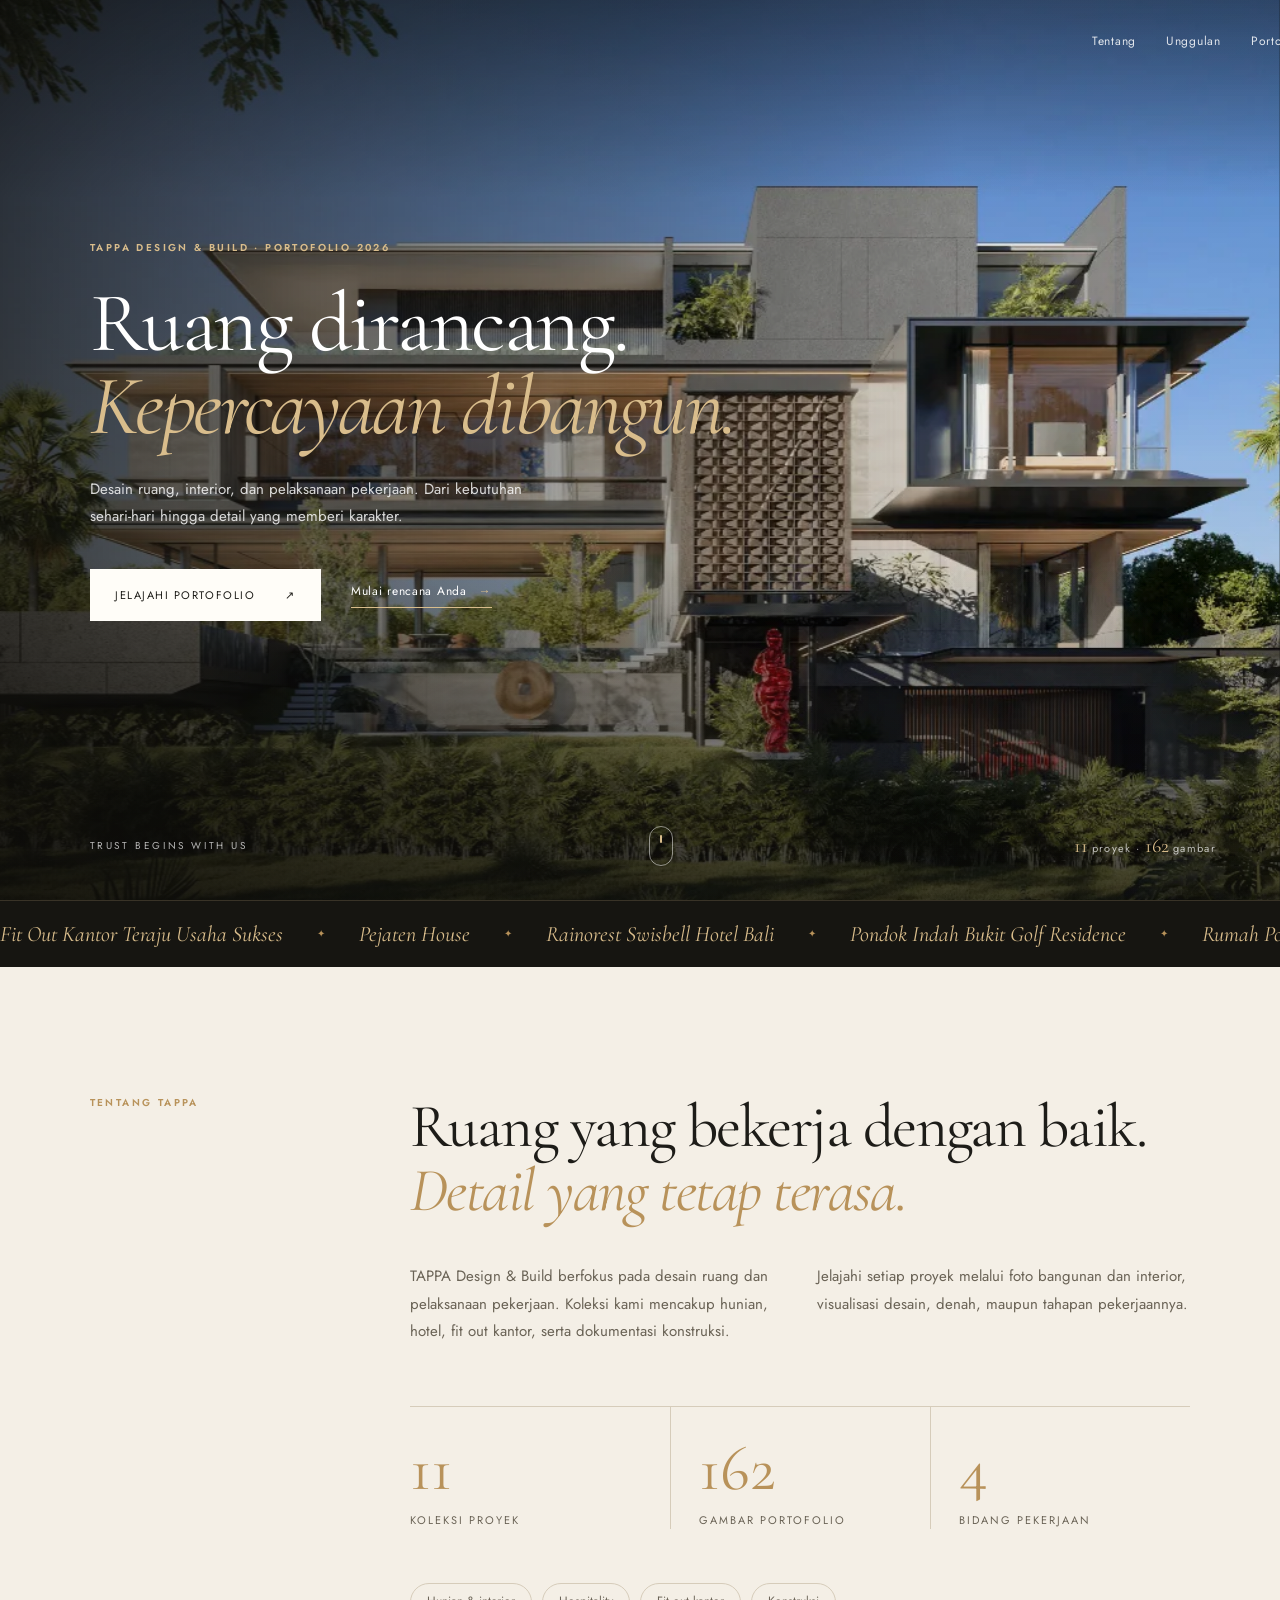
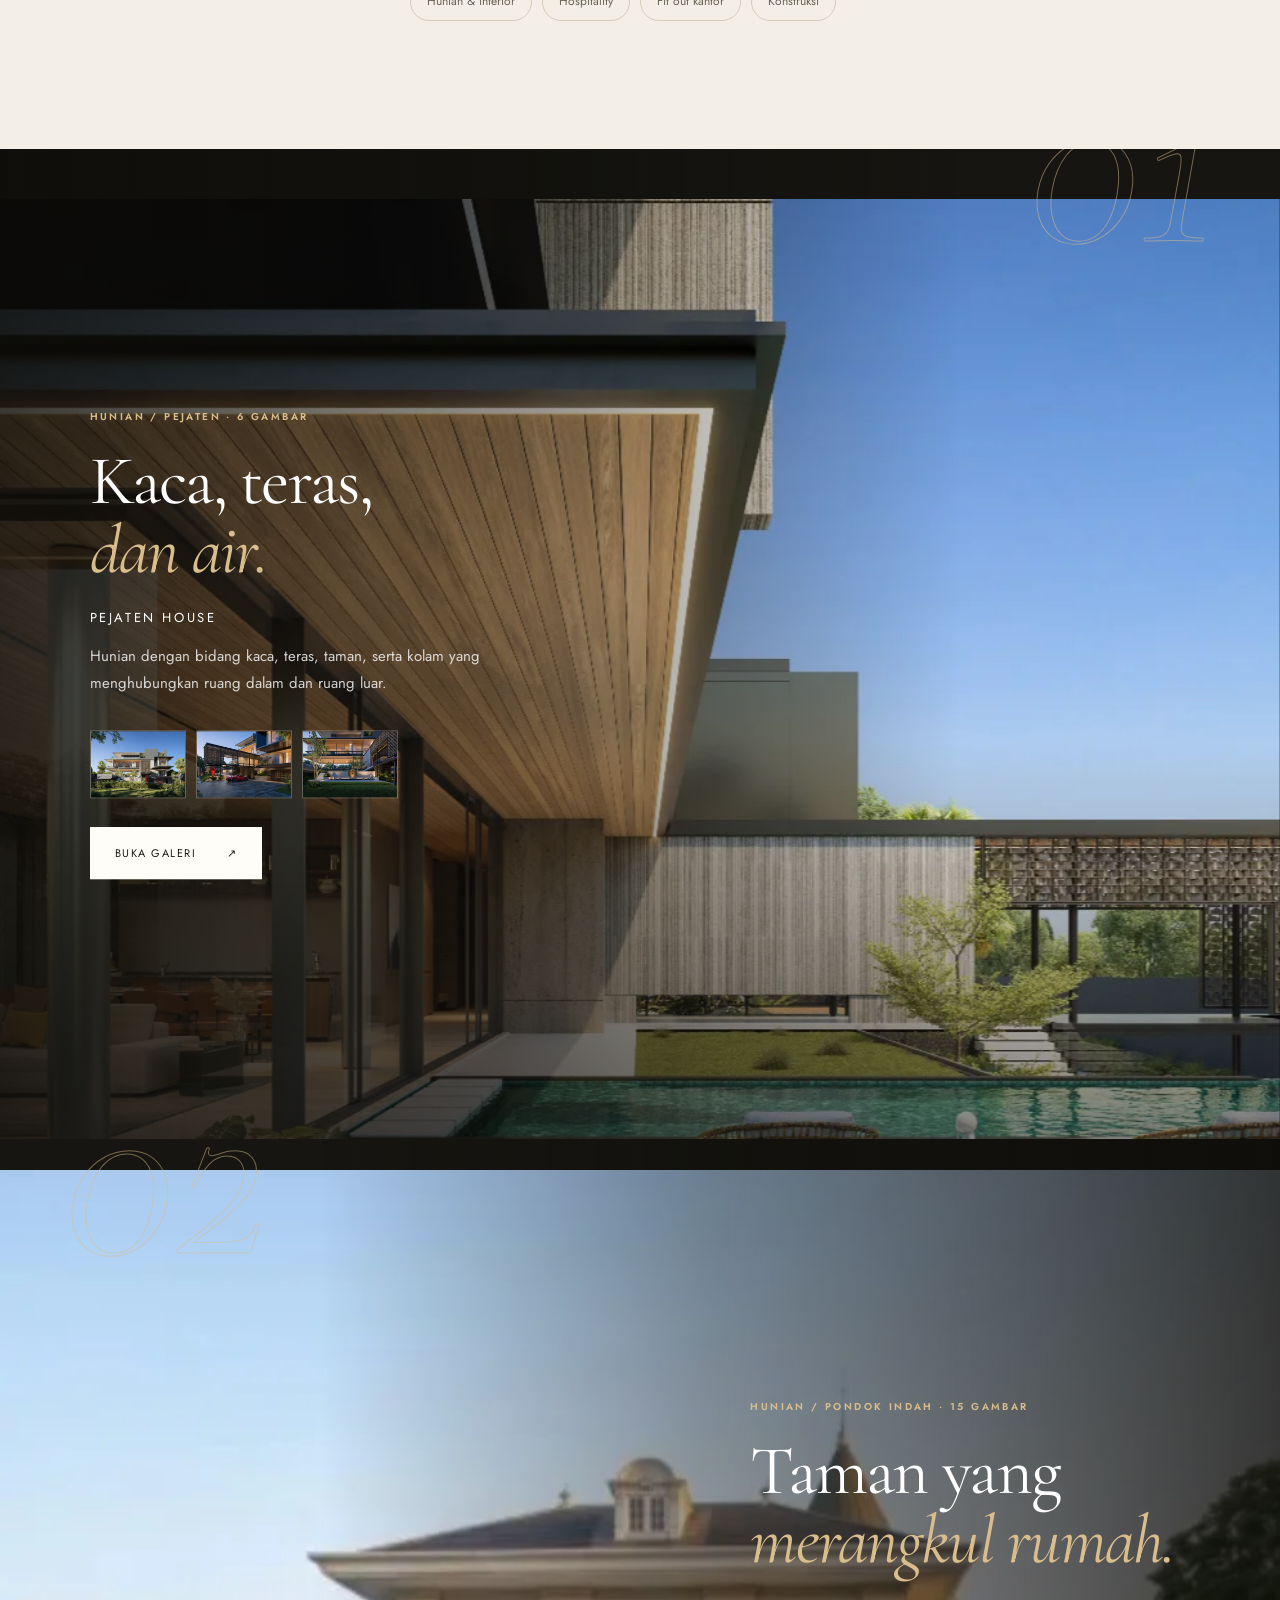
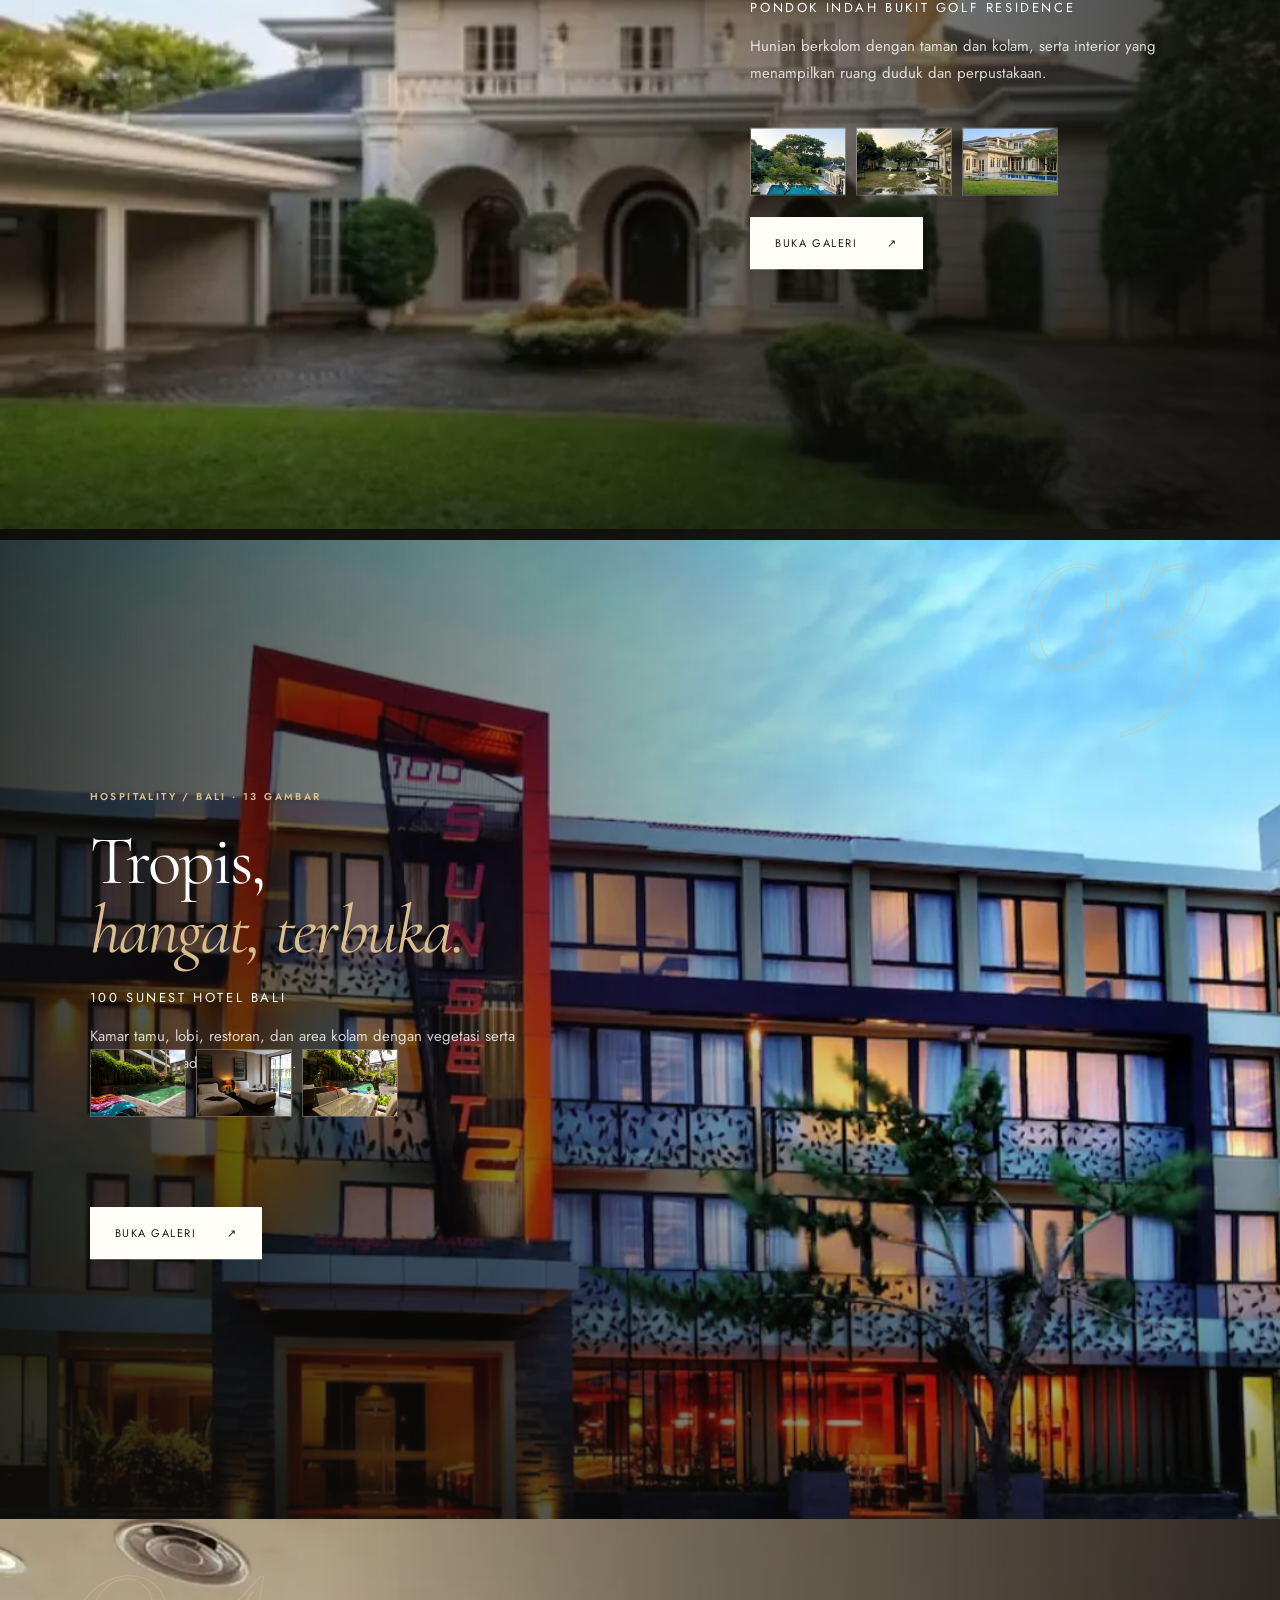
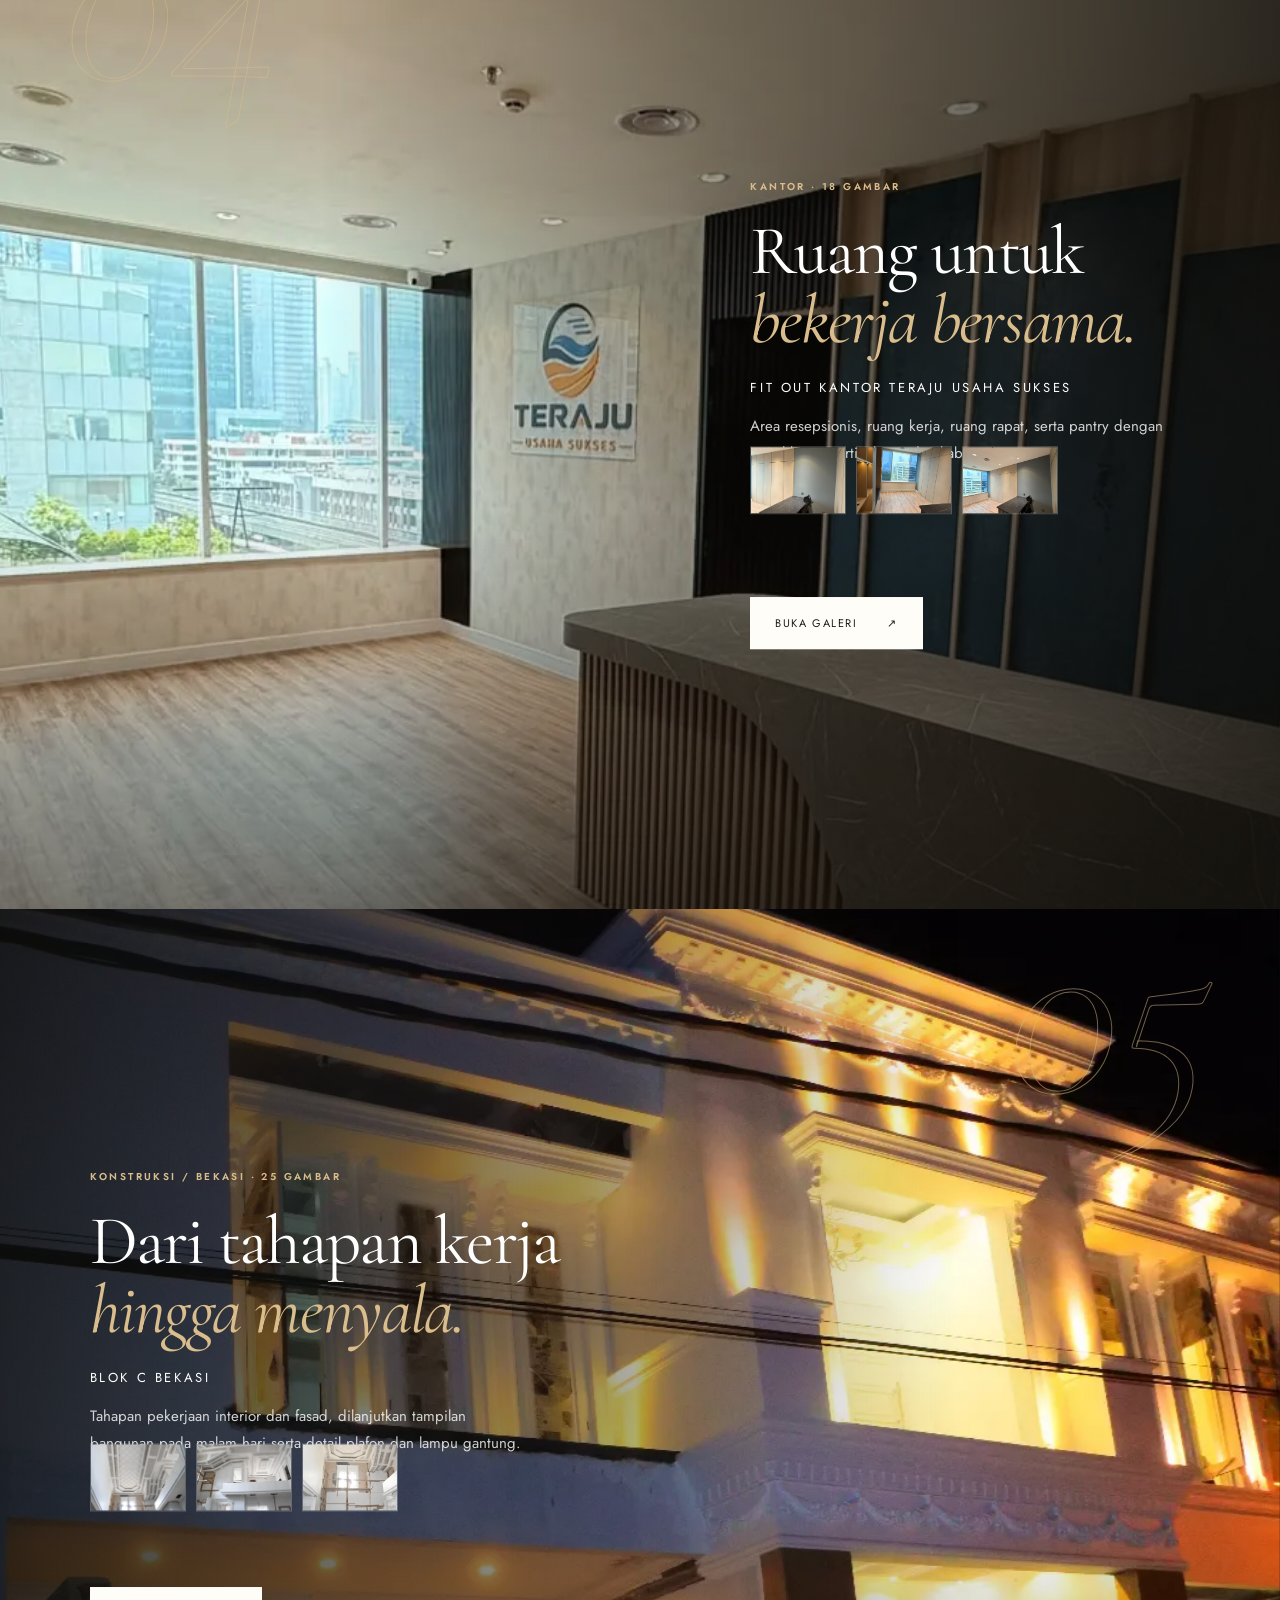
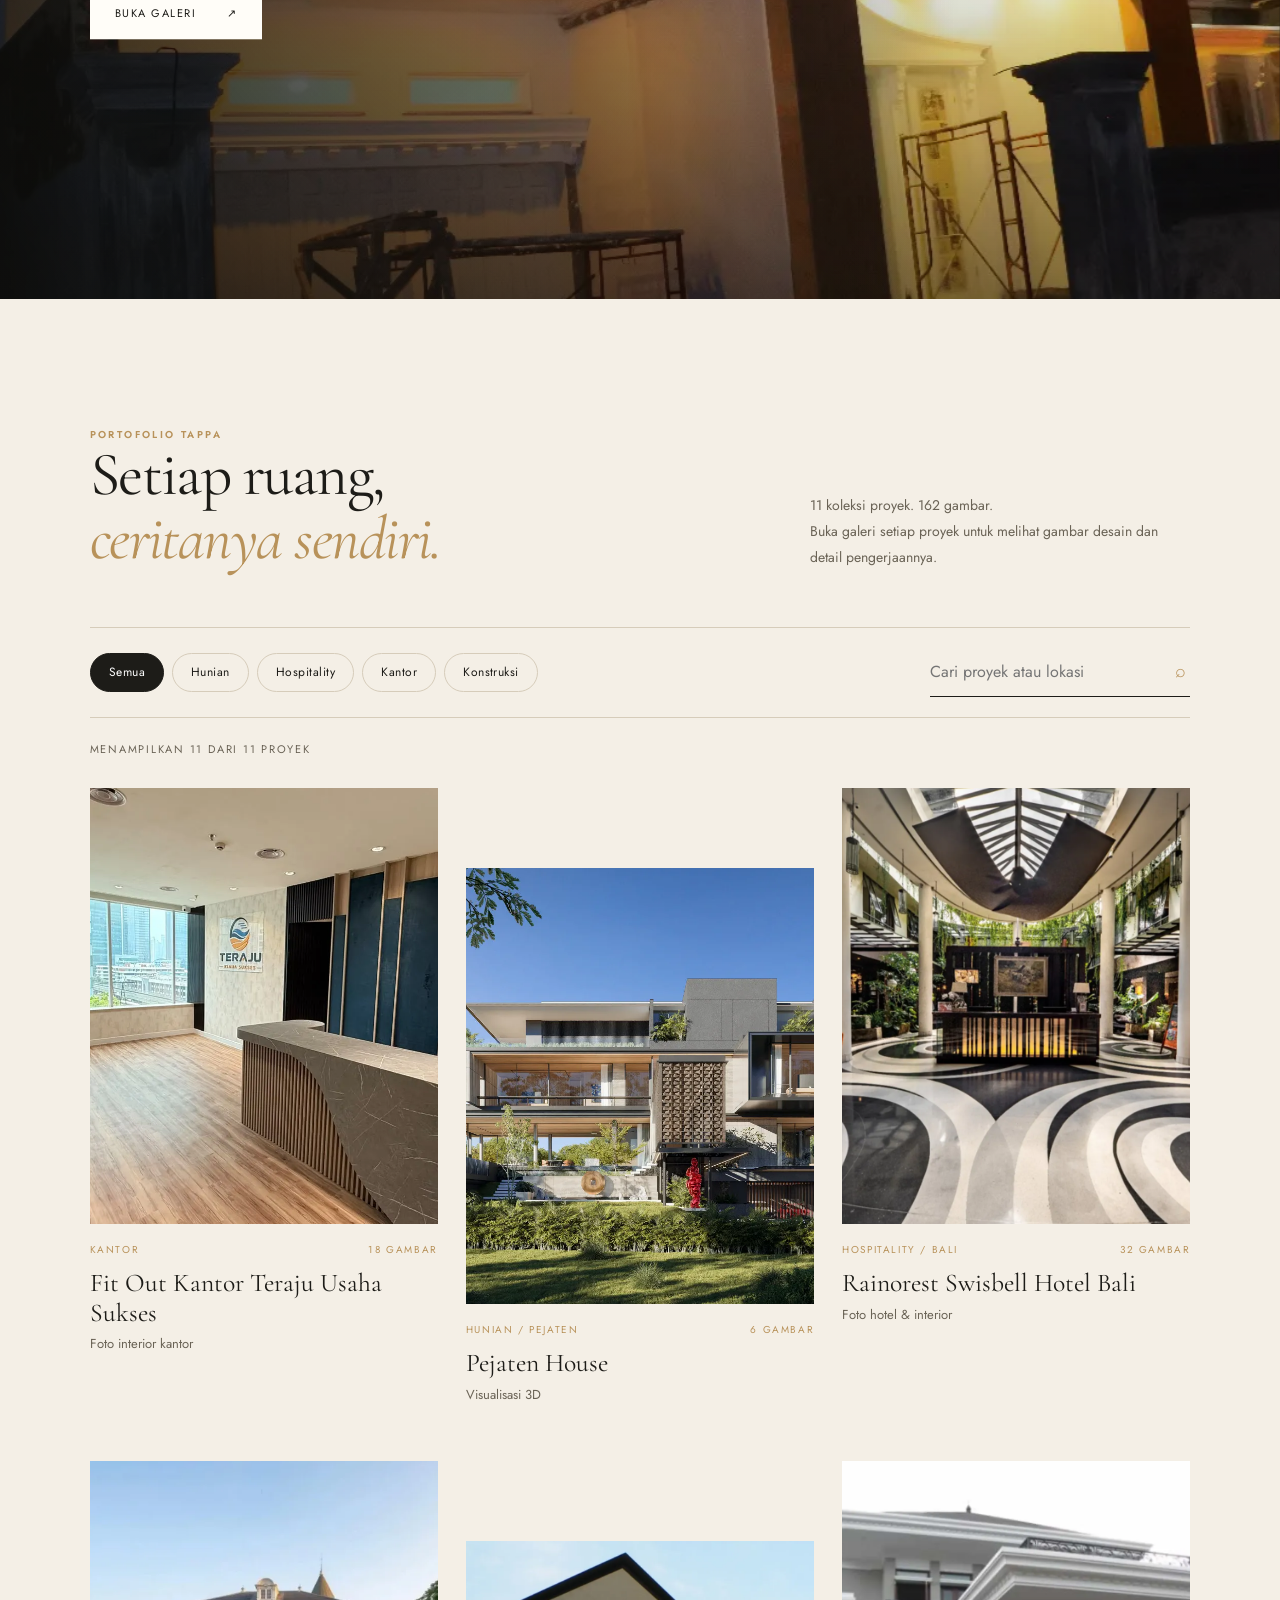
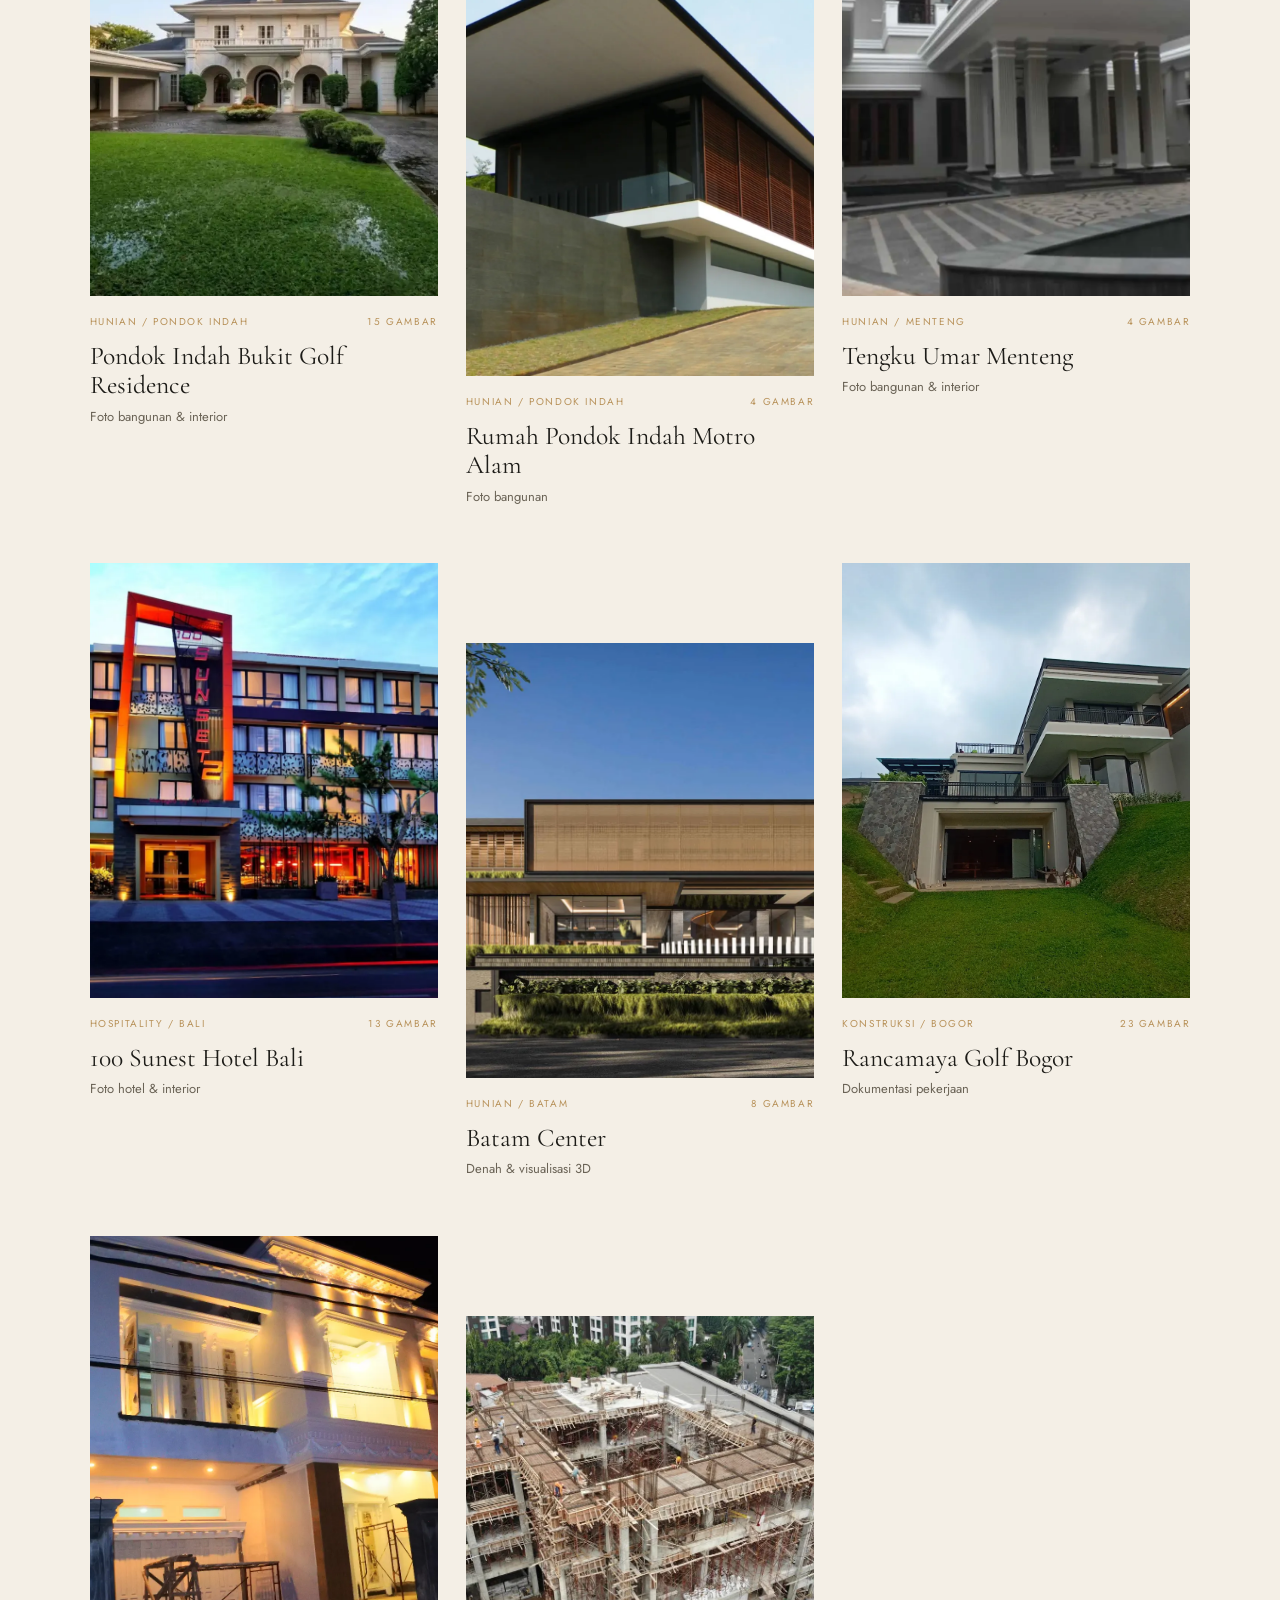
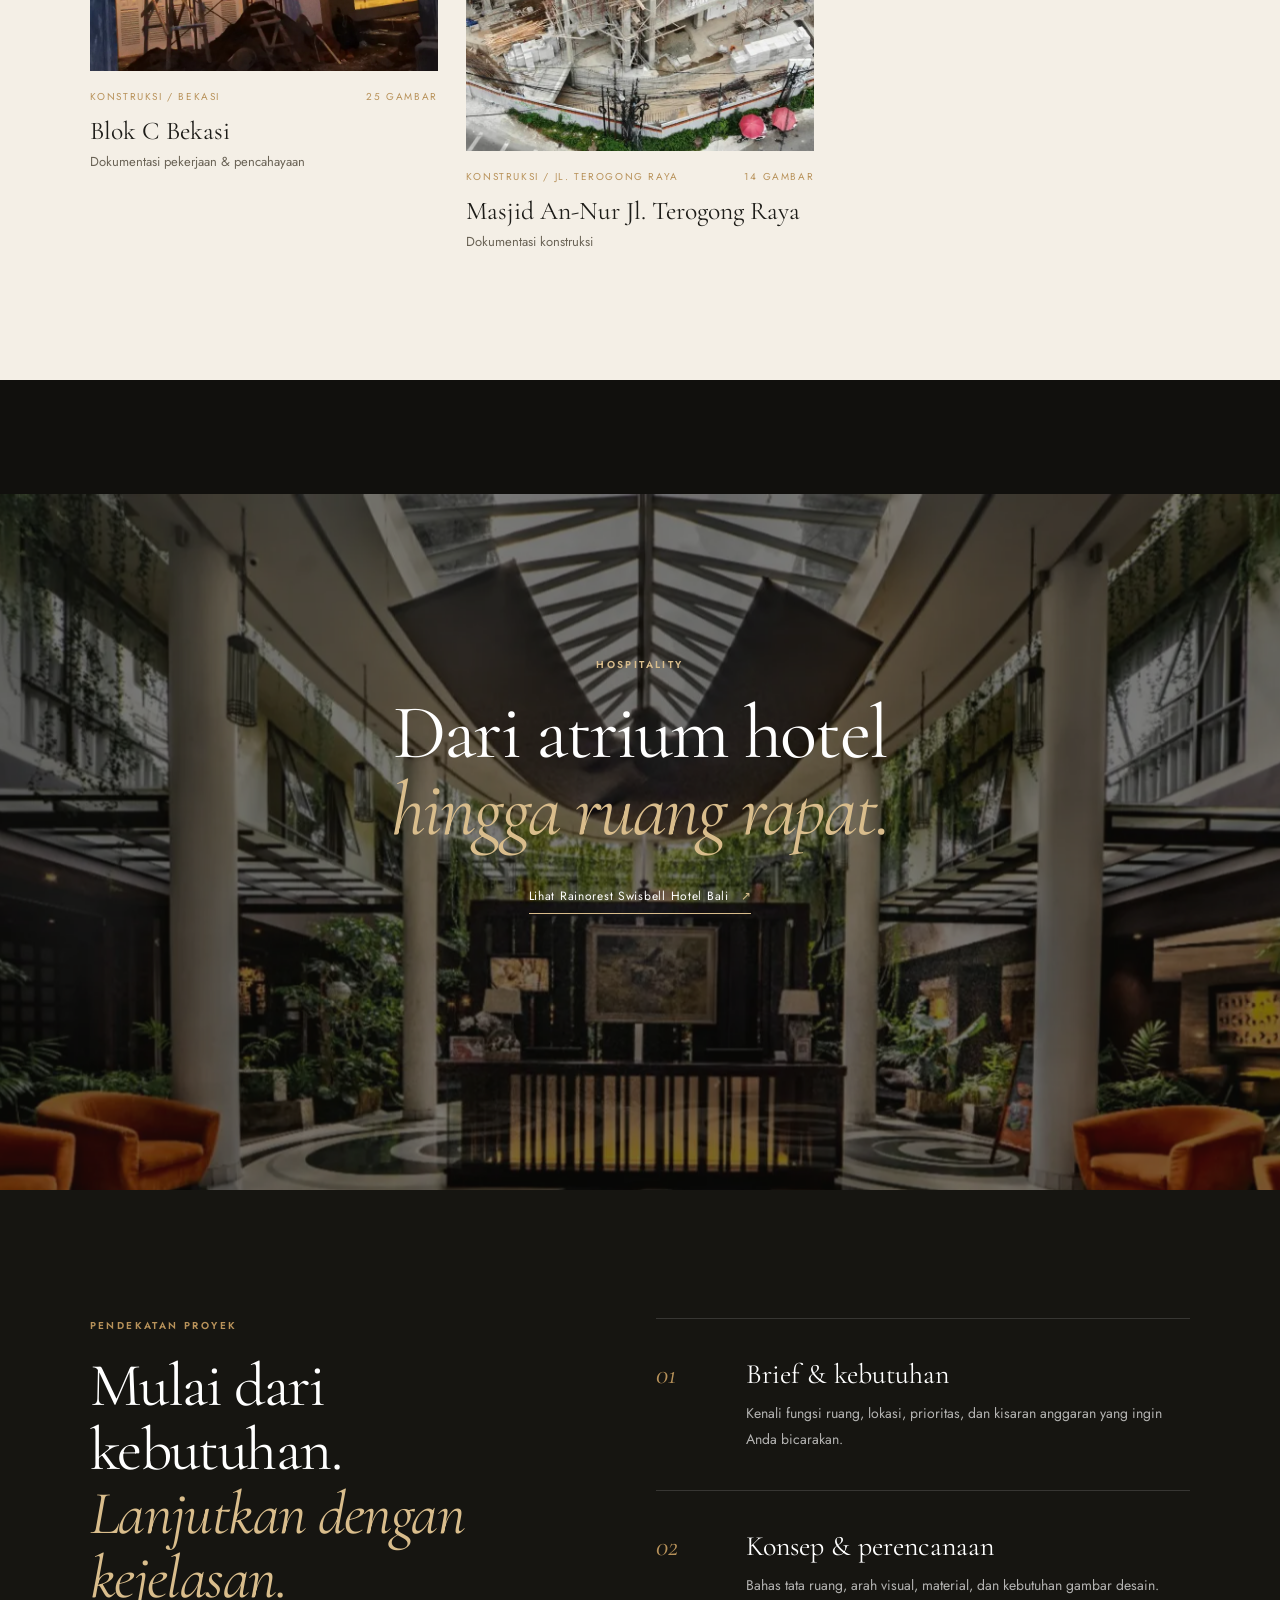
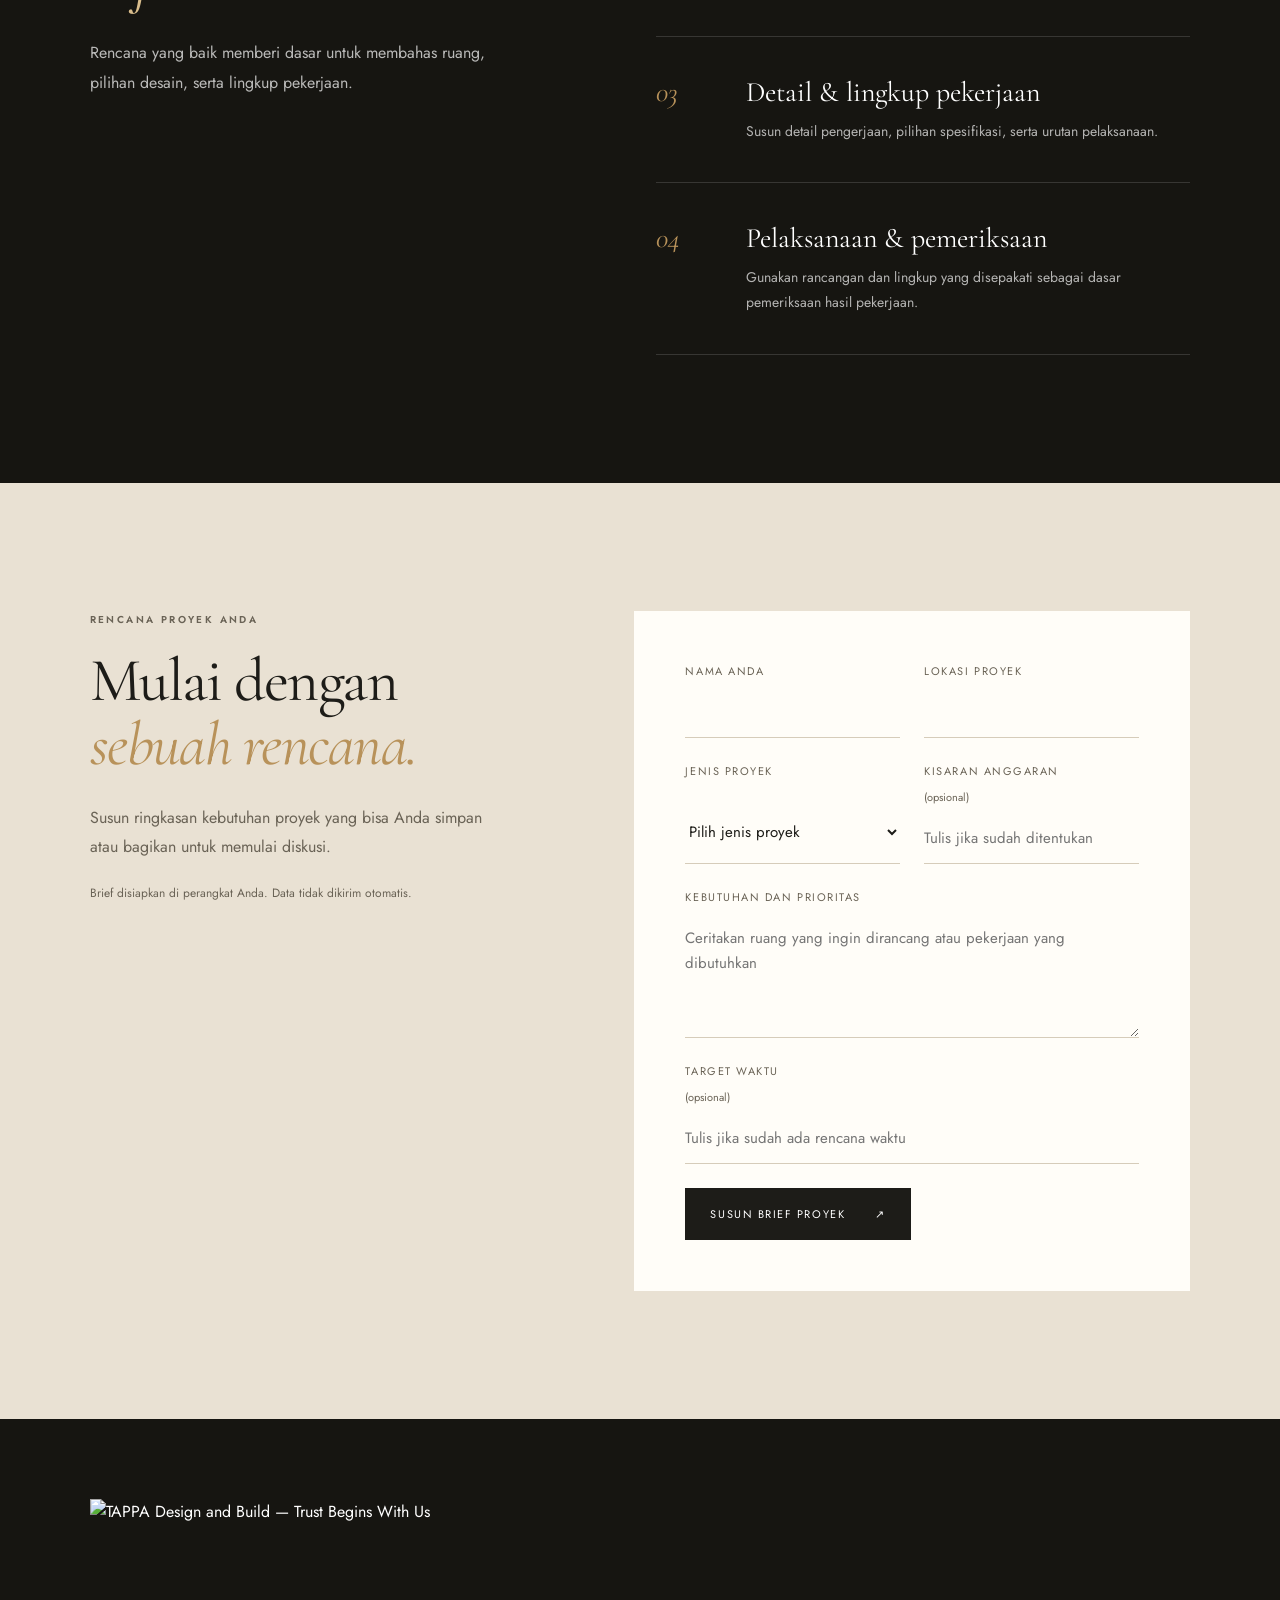
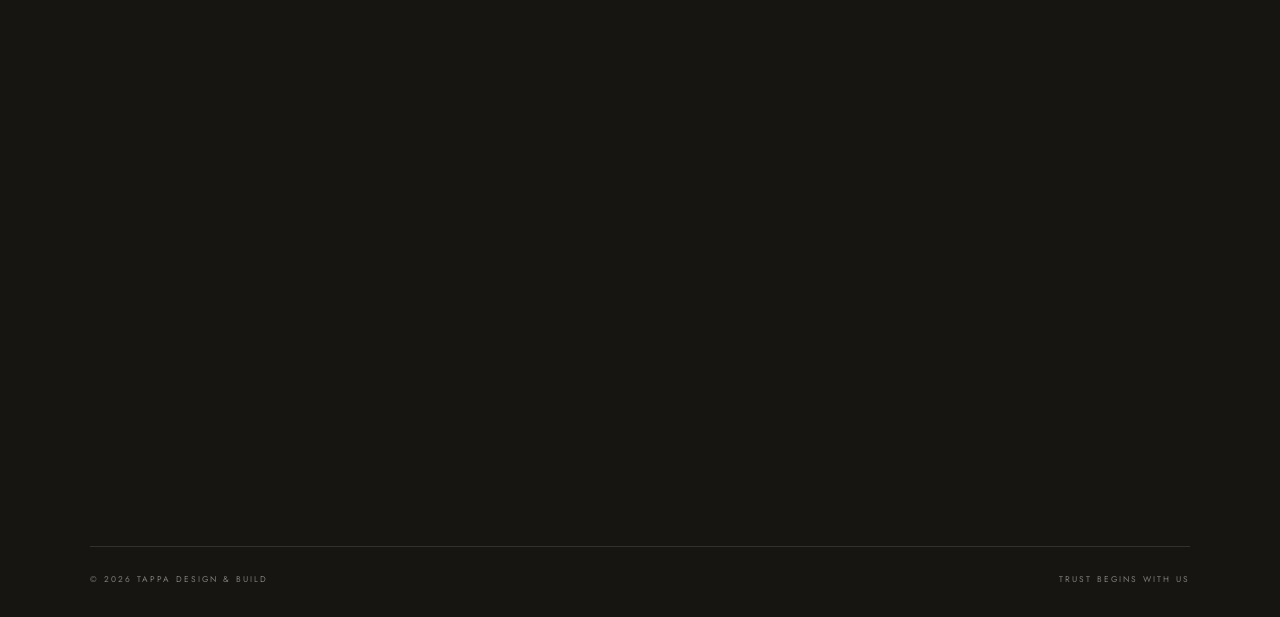
==== commit 6681cfdb: "feat: add SketchUp-style 3D model showcase built from project data" ====
--- a/index.html
+++ b/index.html
@@ -4,17 +4,18 @@
 <meta charset="utf-8">
 <meta name="viewport" content="width=device-width, initial-scale=1">
 <meta name="theme-color" content="#161511">
-<title>TAPPA Design &amp; Build — Desain, Interior &amp; Konstruksi</title>
+<title>TAPPA Design and Build — Desain, Interior &amp; Konstruksi</title>
 <meta name="description" content="Portofolio TAPPA Design &amp; Build: hunian, hospitality, fit out kantor, visualisasi desain, dan dokumentasi konstruksi.">
 <meta property="og:type" content="website">
 <meta property="og:title" content="TAPPA Design &amp; Build">
 <meta property="og:description" content="Trust Begins With Us. 11 koleksi proyek, 162 gambar.">
 <meta property="og:image" content="./assets/photos/hero-cover.webp">
-<link rel="icon" href="./favicon.svg">
+<link rel="icon" type="image/png" href="./favicon.png">
+<link rel="apple-touch-icon" href="./assets/brand/tappa-icon.png">
 <link rel="preload" as="image" href="./assets/photos/hero-cover.webp">
 <link rel="preconnect" href="https://fonts.googleapis.com"><link rel="preconnect" href="https://fonts.gstatic.com" crossorigin>
 <link rel="stylesheet" href="https://fonts.googleapis.com/css2?family=Cormorant+Garamond:ital,wght@0,400;0,500;1,400&family=Jost:wght@400;500;600&display=swap">
-<link rel="stylesheet" href="./assets/css/tappa.css?v=20261015">
+<link rel="stylesheet" href="./assets/css/tappa.css?v=20261015b">
 <script src="./assets/js/site-config.js?v=20261015" defer></script>
 <script src="./assets/js/projects.js?v=20261015" defer></script>
 <script src="./assets/js/tappa.js?v=20261015" defer></script>
@@ -23,9 +24,8 @@
 <a class="skip-link" href="#main">Lewati ke konten</a>
 
 <header class="site-header" id="site-header">
-  <a href="#beranda" class="brand" aria-label="TAPPA Design &amp; Build, beranda">
-    <span class="brand-mark">T</span>
-    <span class="brand-text">TAPPA<small>DESIGN &amp; BUILD</small></span>
+  <a href="#beranda" class="brand" aria-label="TAPPA Design and Build, beranda">
+    <img src="./assets/brand/tappa-logo-header-light.png" alt="TAPPA Design and Build" width="1000" height="353">
   </a>
   <button id="menu-toggle" class="menu-toggle" type="button" aria-expanded="false" aria-controls="main-nav"><span>Menu</span><span class="menu-lines" aria-hidden="true"></span></button>
   <nav id="main-nav" aria-label="Navigasi utama">
@@ -33,6 +33,7 @@
     <a href="#unggulan">Unggulan</a>
     <a href="#proyek">Portofolio</a>
     <a href="#pendekatan">Pendekatan</a>
+    <a href="./sketchup-3d/">Model 3D</a>
     <a href="./demo-3d/">3D Showroom</a>
     <a href="./rab/">RAB</a>
     <a href="#rencana" class="nav-cta">Rencanakan proyek <span aria-hidden="true">↗</span></a>
@@ -169,9 +170,9 @@
 
 <footer class="site-footer">
   <div class="footer-main">
-    <a class="brand footer-brand" href="#beranda"><span class="brand-mark">T</span><span class="brand-text">TAPPA<small>DESIGN &amp; BUILD</small></span></a>
+    <a class="brand footer-brand" href="#beranda"><img src="./assets/brand/tappa-logo-light.png" alt="TAPPA Design and Build — Trust Begins With Us" width="1400" height="587" loading="lazy"></a>
     <p>Desain ruang dan interior.<br>Dokumentasi pekerjaan dan konstruksi.</p>
-    <nav aria-label="Navigasi footer"><a href="#proyek">Portofolio</a><a href="./demo-3d/">3D Showroom</a><a href="./rab/">RAB</a><a href="#rencana">Rencana proyek</a><a href="#beranda">Kembali ke atas ↑</a></nav>
+    <nav aria-label="Navigasi footer"><a href="#proyek">Portofolio</a><a href="./sketchup-3d/">Model 3D</a><a href="./demo-3d/">3D Showroom</a><a href="./rab/">RAB</a><a href="#rencana">Rencana proyek</a><a href="#beranda">Kembali ke atas ↑</a></nav>
   </div>
   <div class="footer-bottom"><small>© 2026 TAPPA Design &amp; Build</small><small>Trust Begins With Us</small></div>
 </footer>
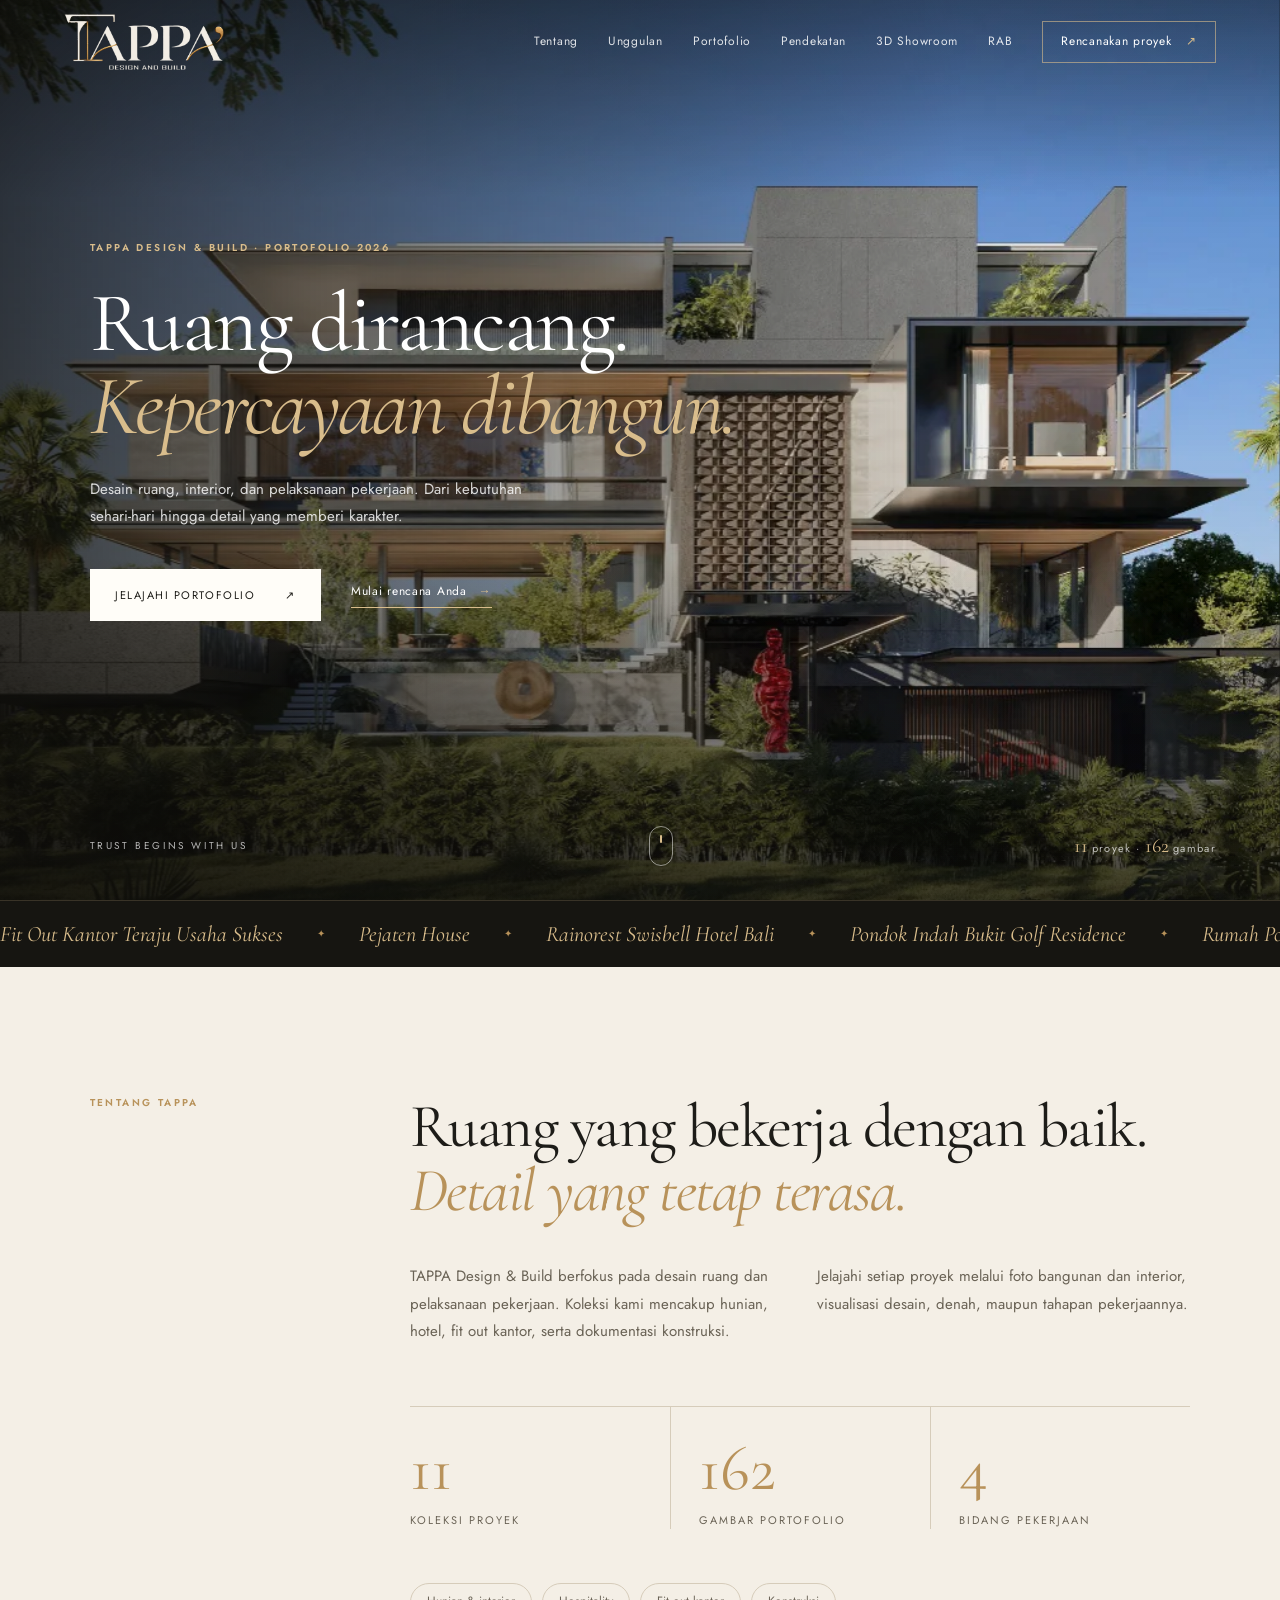
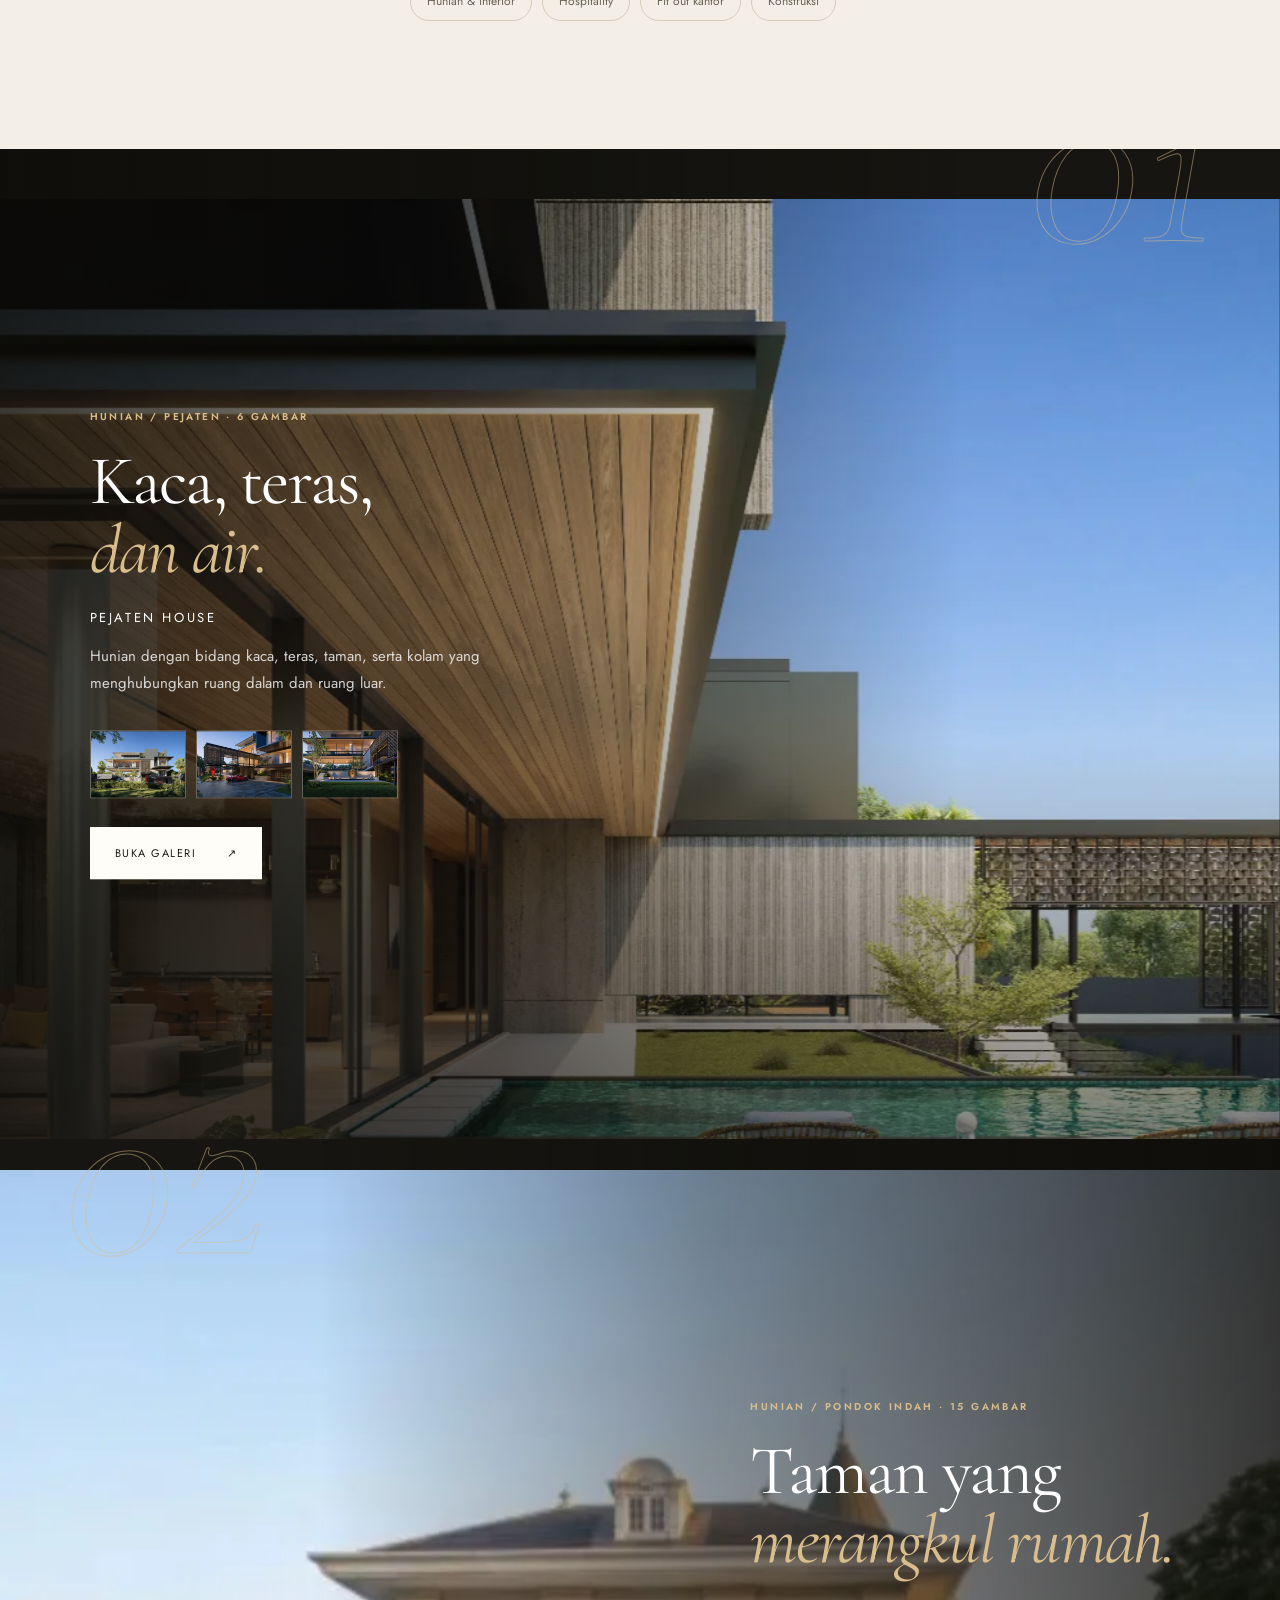
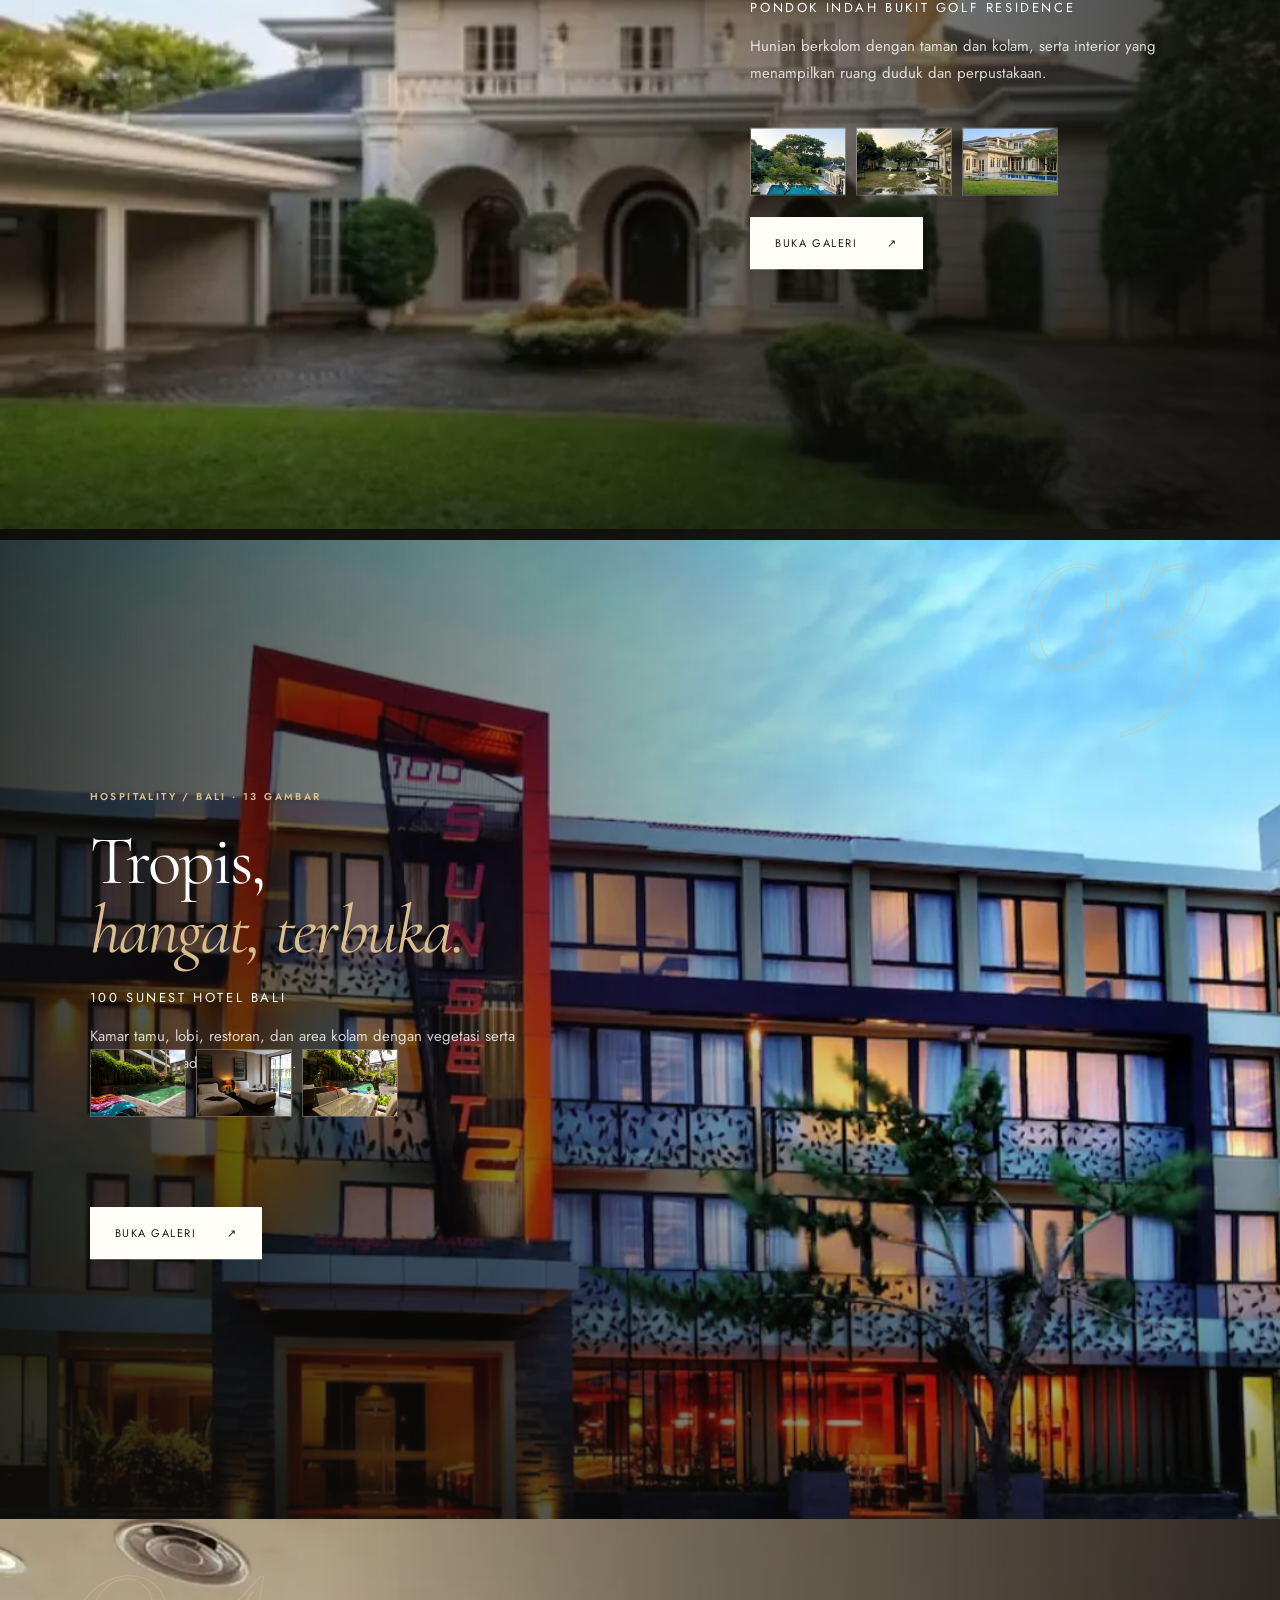
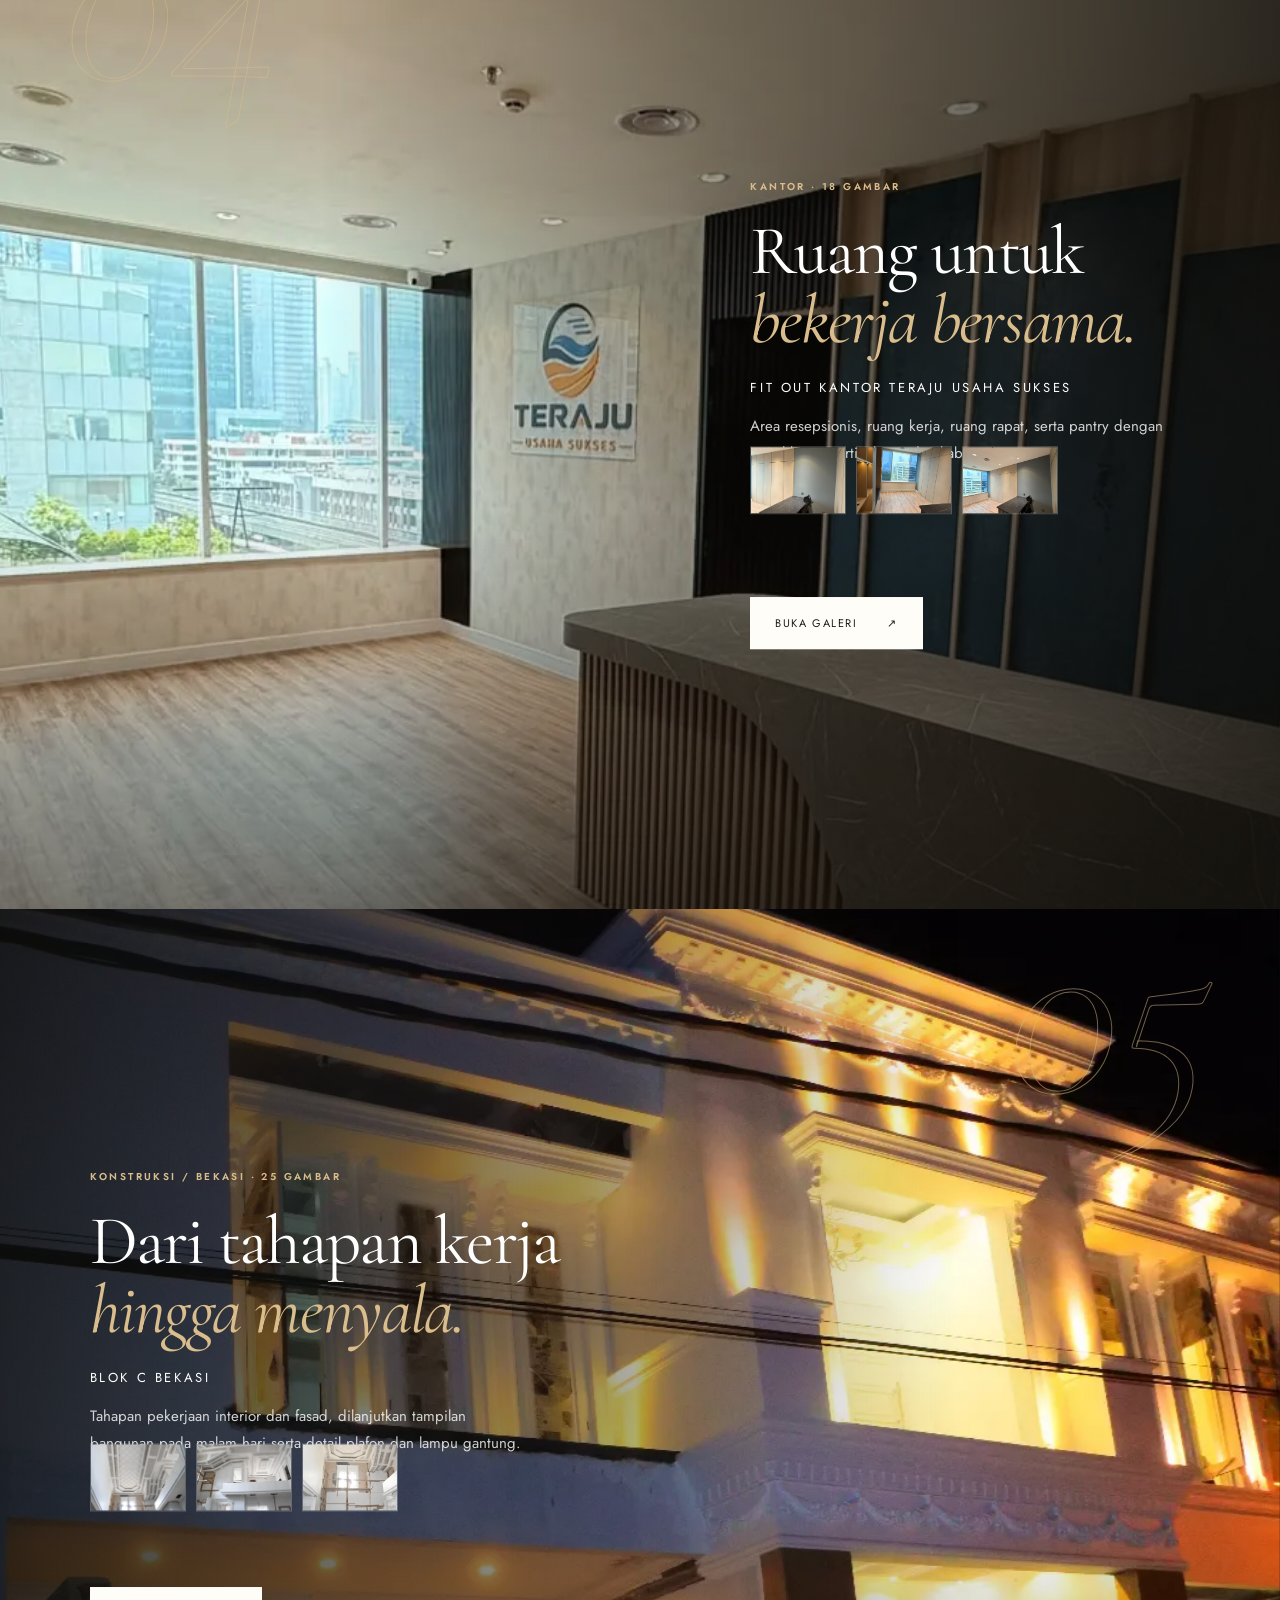
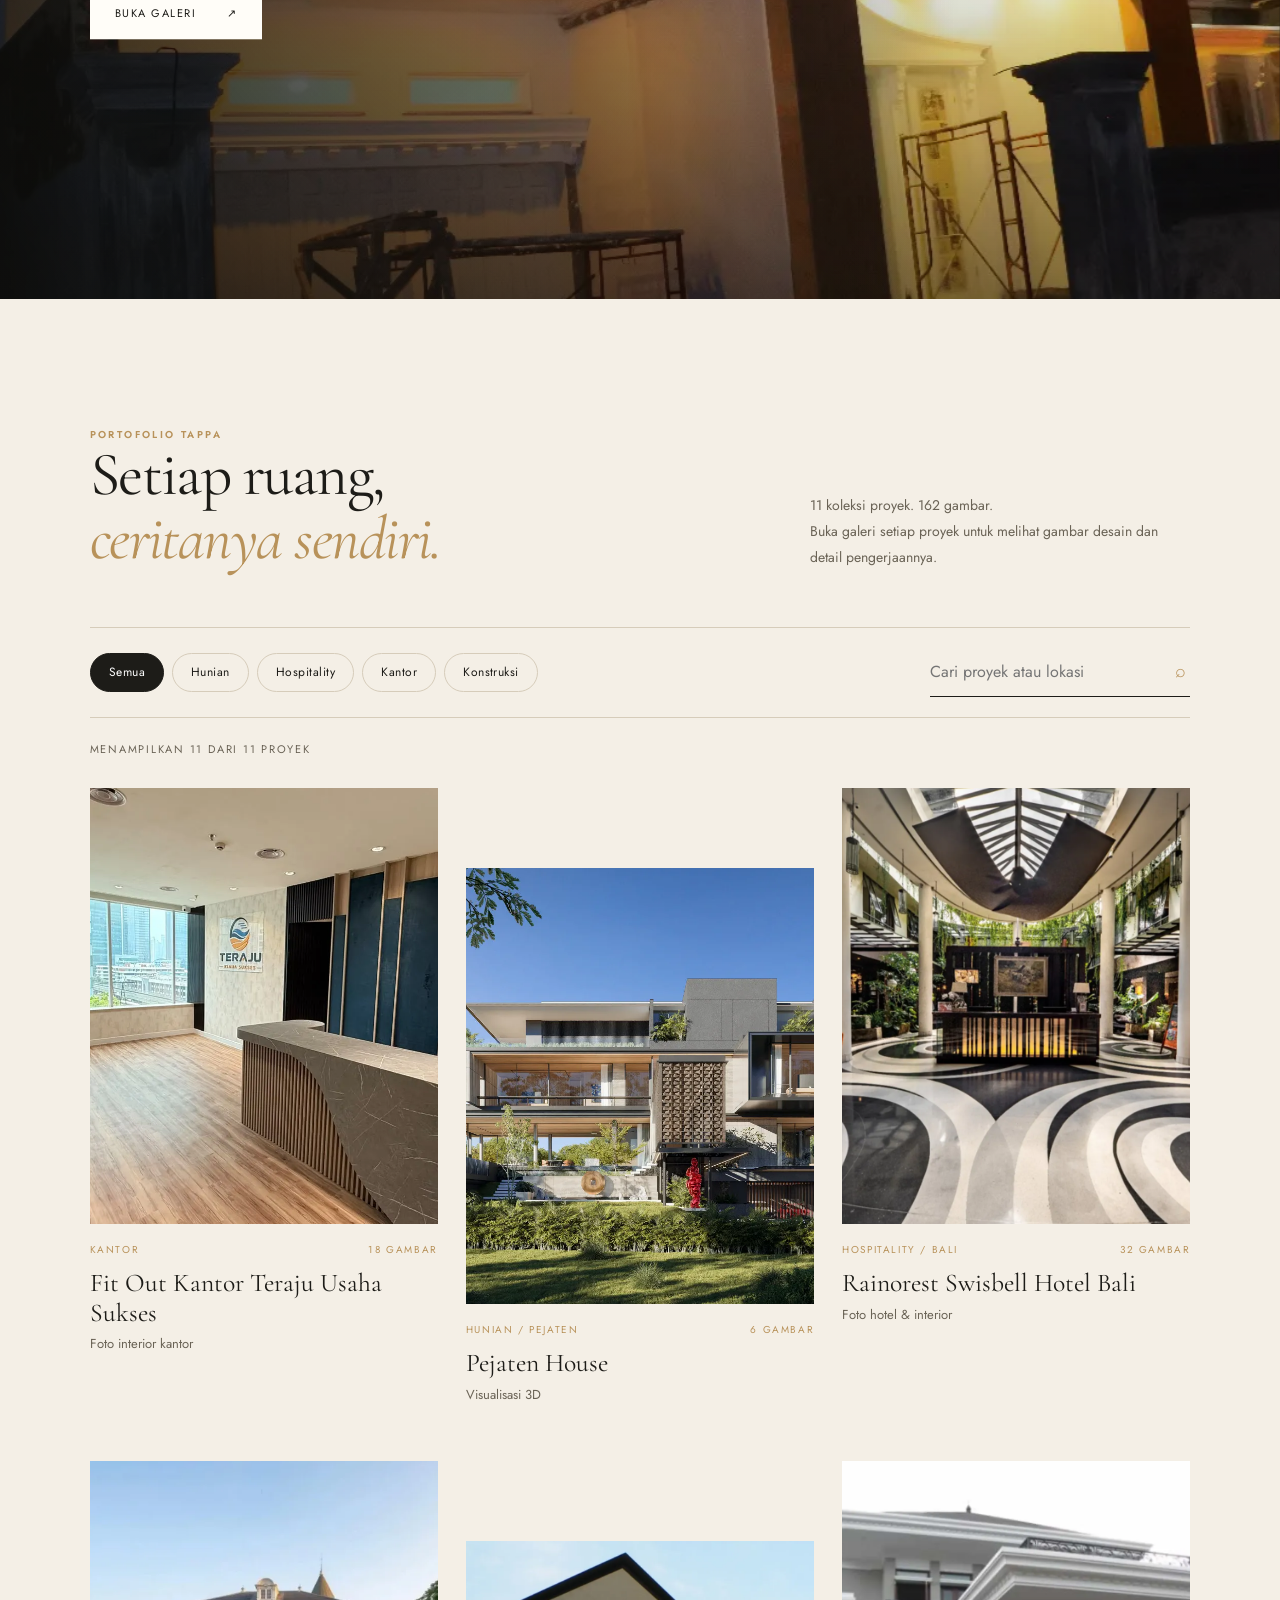
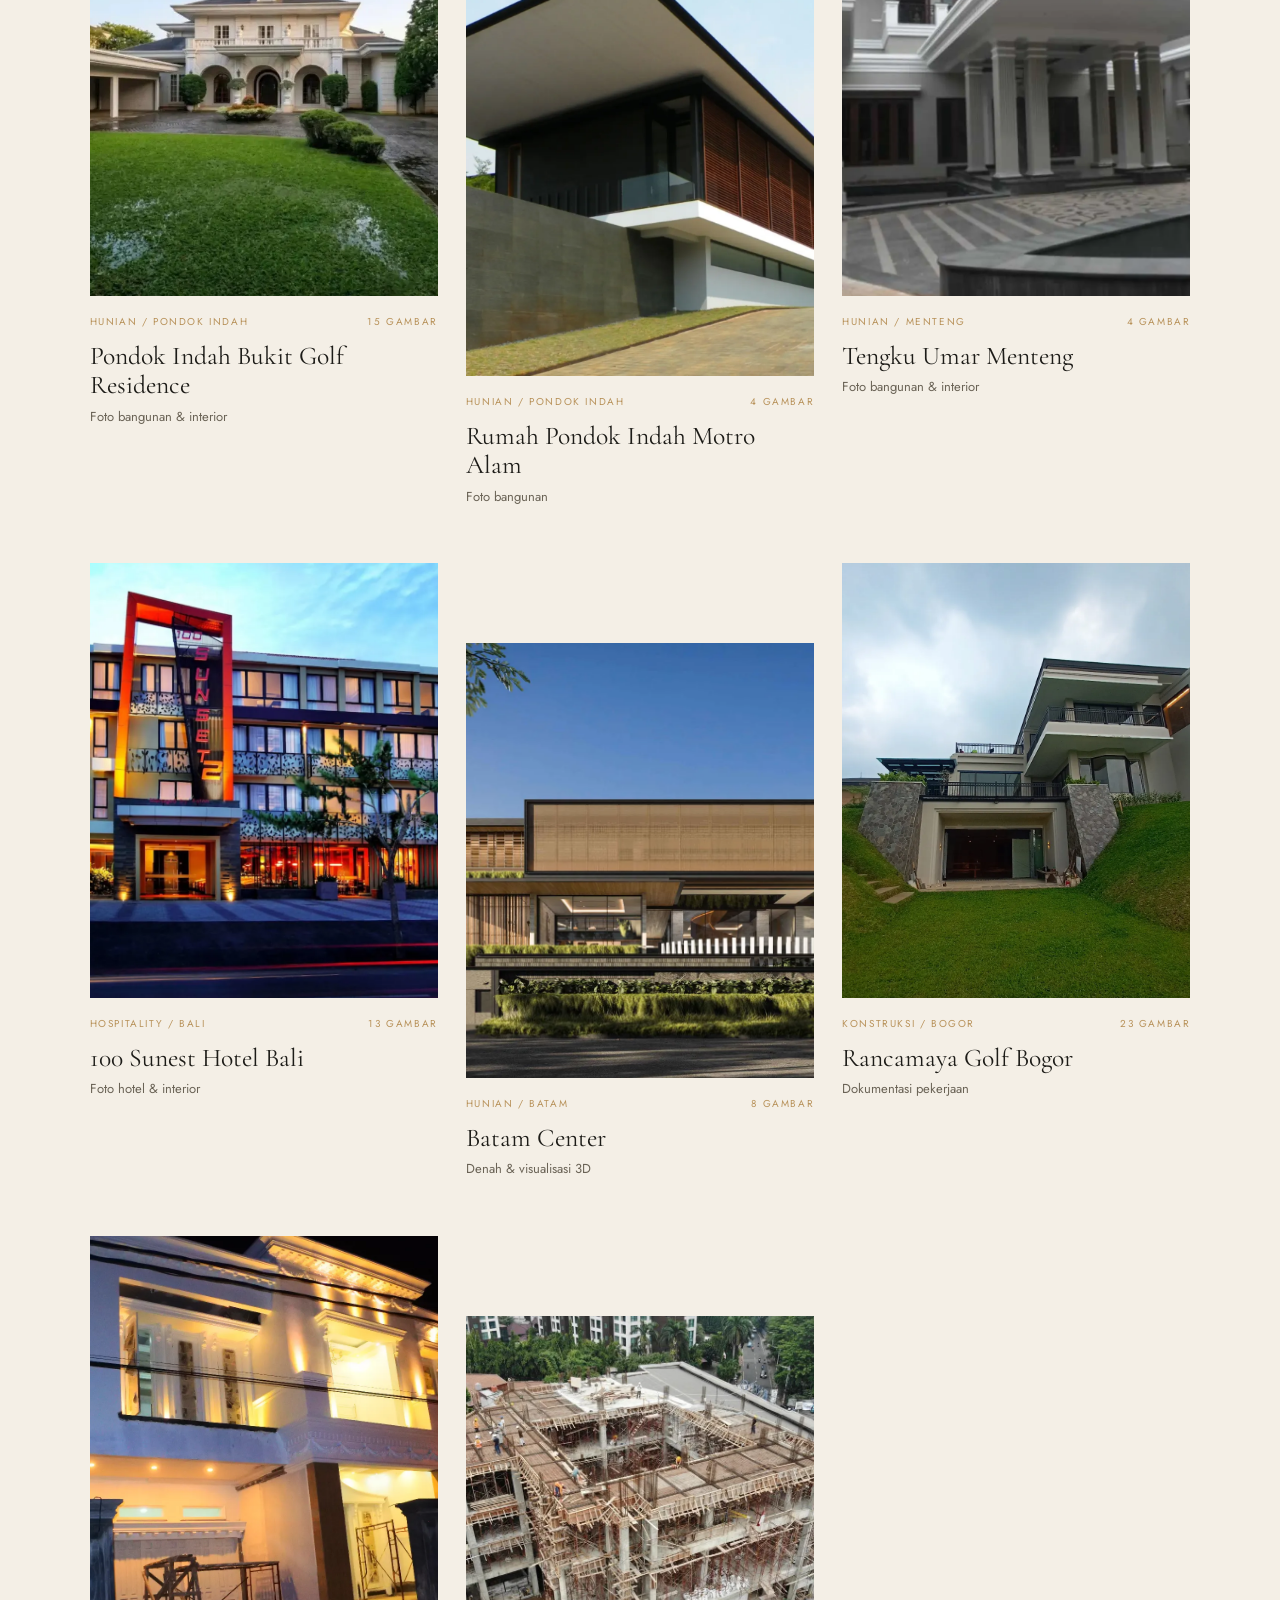
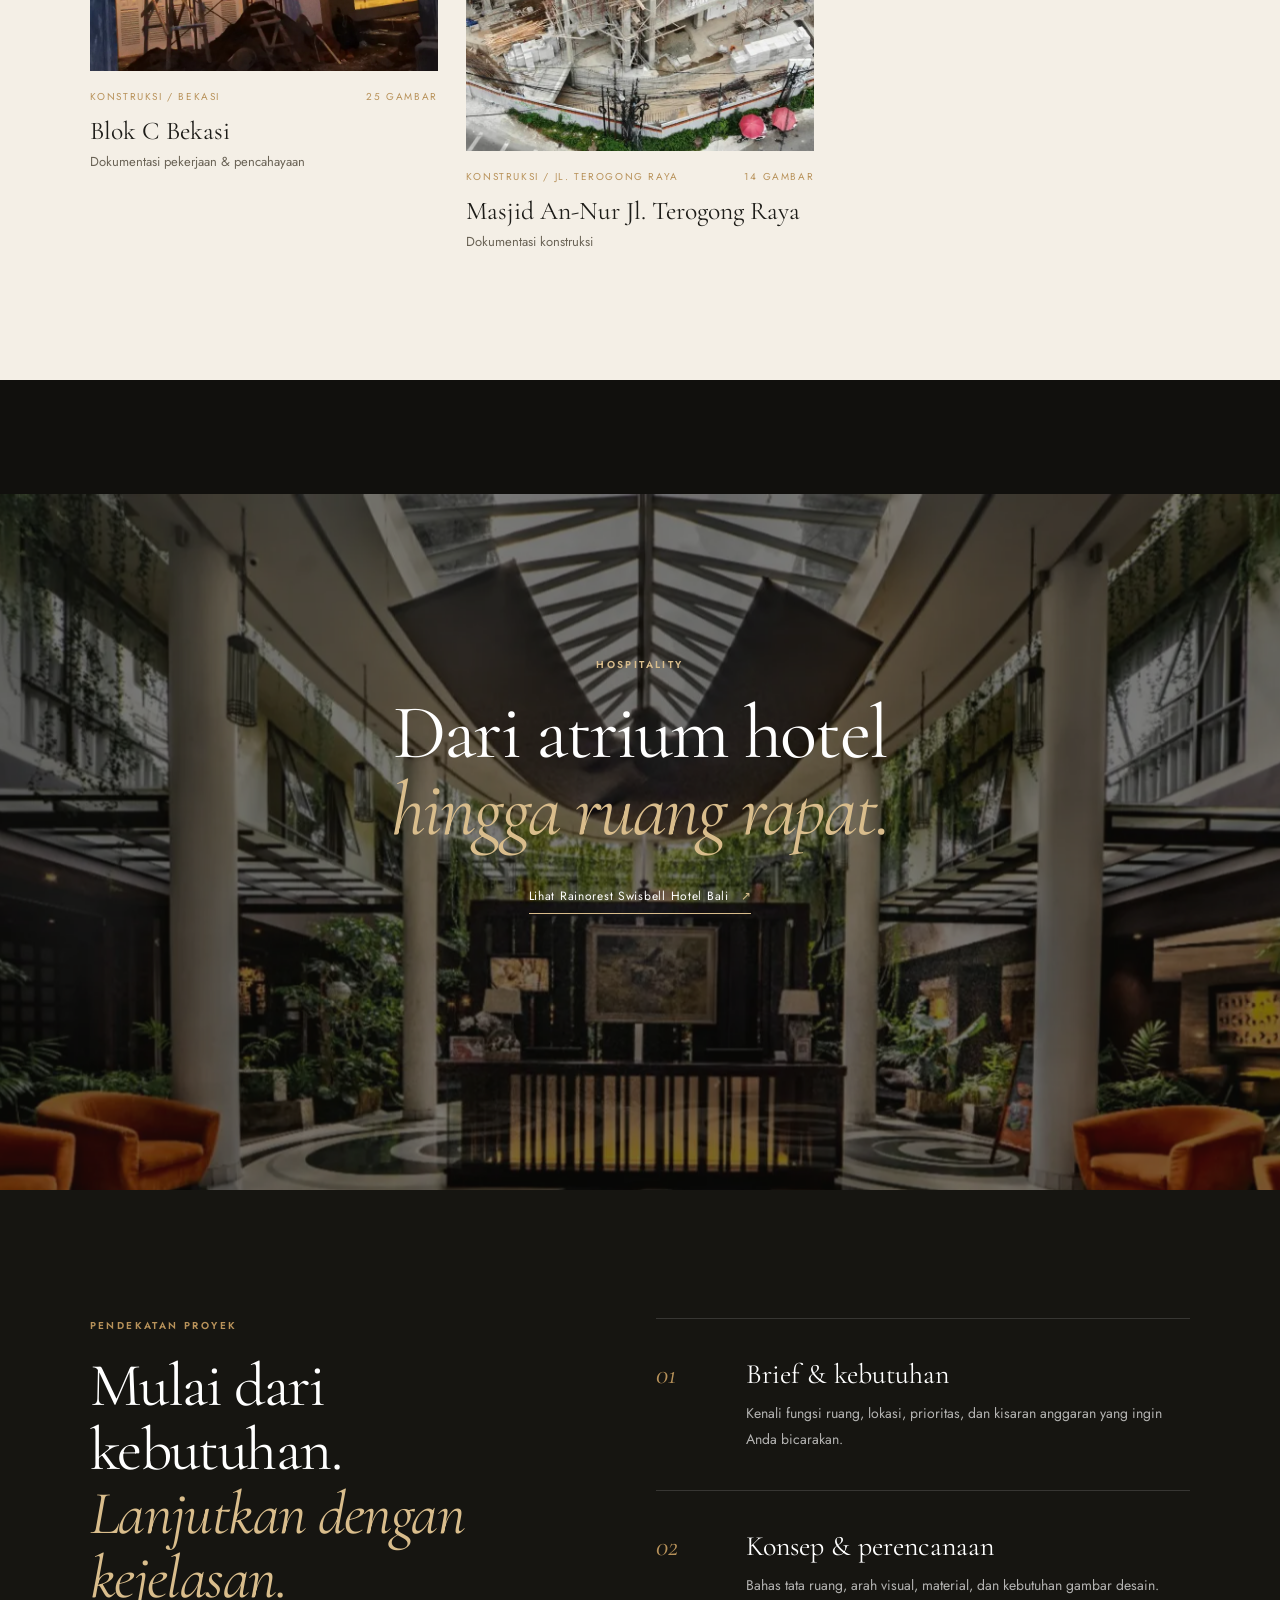
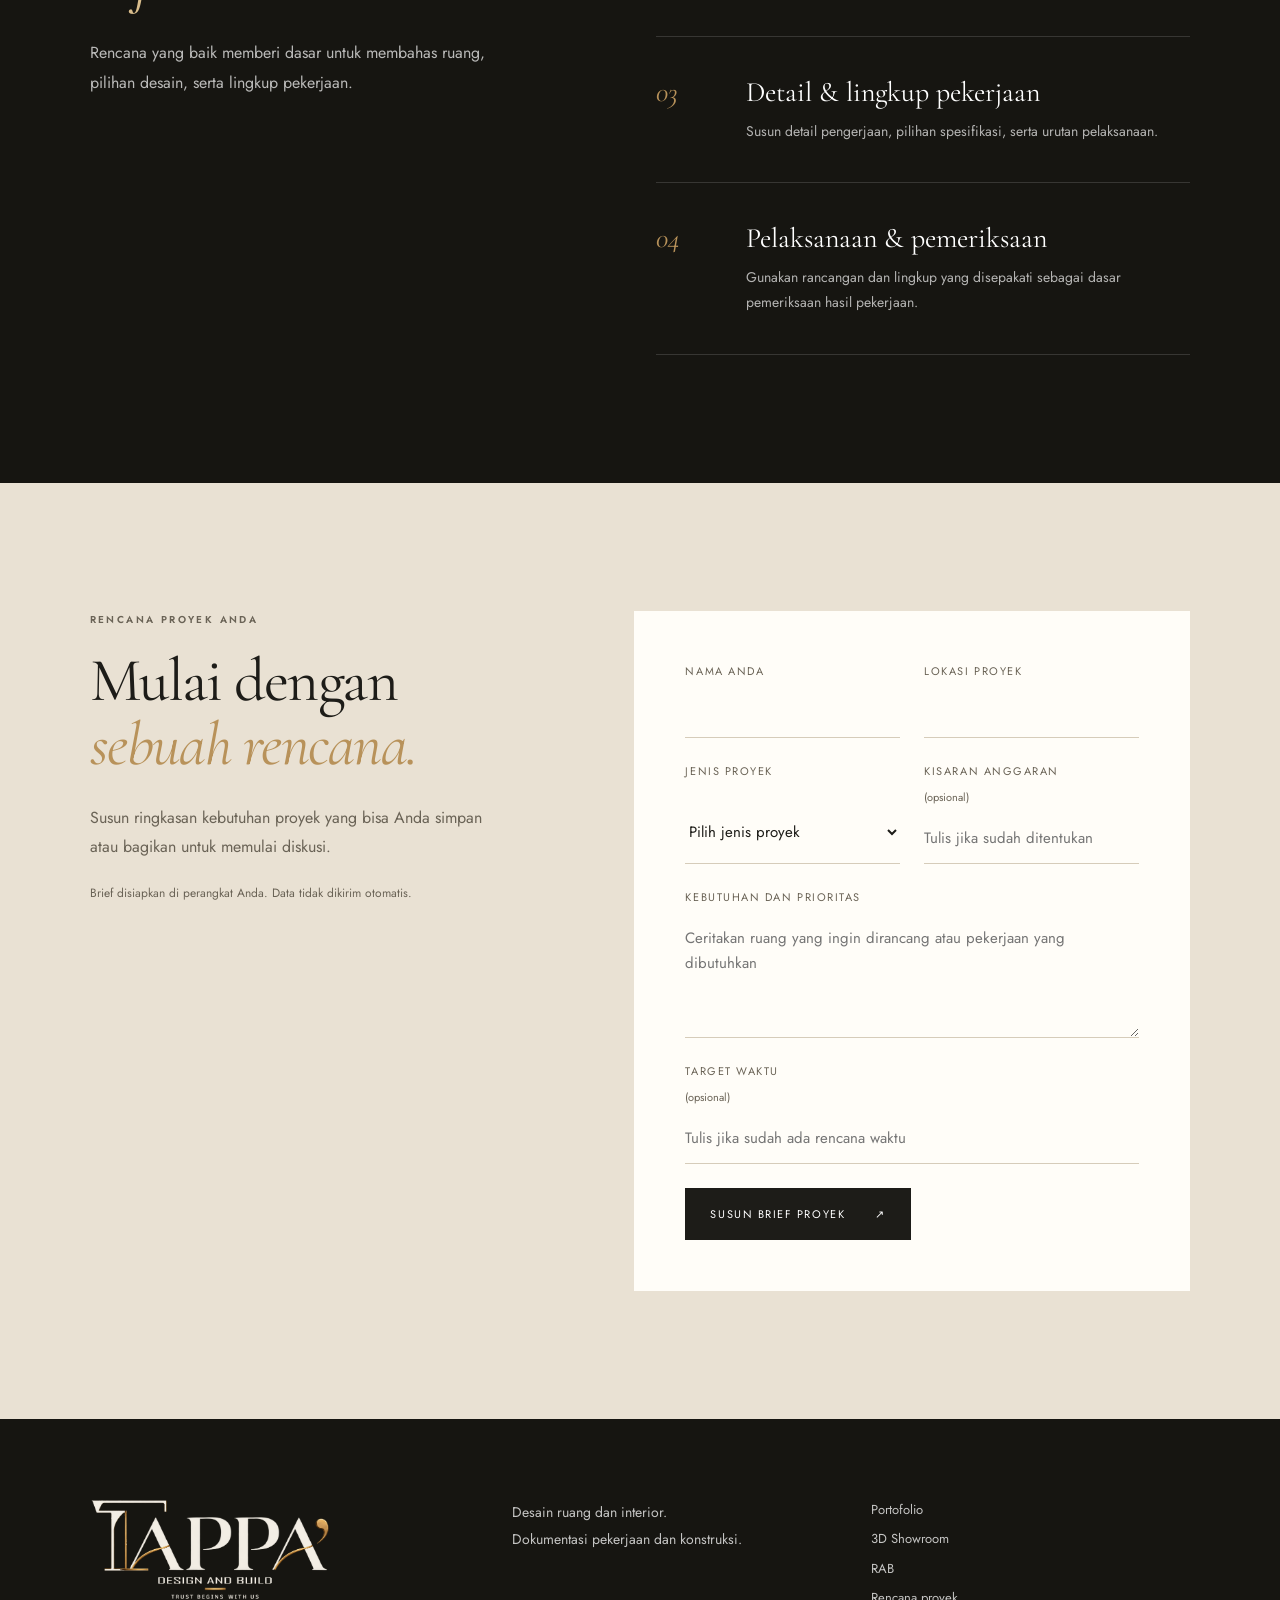
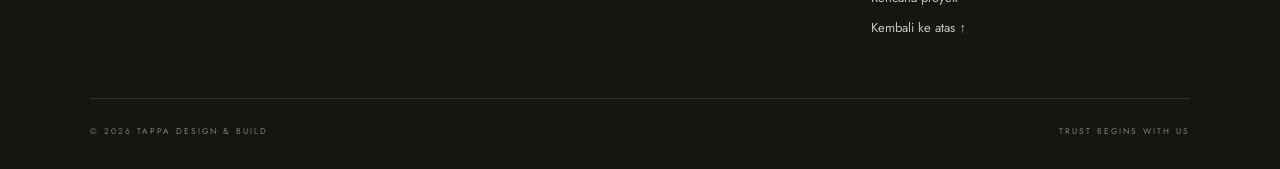
==== commit 795e68cd: "feat: use TAPPA logo assets and PNG favicon" ====
--- a/index.html
+++ b/index.html
@@ -33,7 +33,6 @@
     <a href="#unggulan">Unggulan</a>
     <a href="#proyek">Portofolio</a>
     <a href="#pendekatan">Pendekatan</a>
-    <a href="./sketchup-3d/">Model 3D</a>
     <a href="./demo-3d/">3D Showroom</a>
     <a href="./rab/">RAB</a>
     <a href="#rencana" class="nav-cta">Rencanakan proyek <span aria-hidden="true">↗</span></a>
@@ -172,7 +171,7 @@
   <div class="footer-main">
     <a class="brand footer-brand" href="#beranda"><img src="./assets/brand/tappa-logo-light.png" alt="TAPPA Design and Build — Trust Begins With Us" width="1400" height="587" loading="lazy"></a>
     <p>Desain ruang dan interior.<br>Dokumentasi pekerjaan dan konstruksi.</p>
-    <nav aria-label="Navigasi footer"><a href="#proyek">Portofolio</a><a href="./sketchup-3d/">Model 3D</a><a href="./demo-3d/">3D Showroom</a><a href="./rab/">RAB</a><a href="#rencana">Rencana proyek</a><a href="#beranda">Kembali ke atas ↑</a></nav>
+    <nav aria-label="Navigasi footer"><a href="#proyek">Portofolio</a><a href="./demo-3d/">3D Showroom</a><a href="./rab/">RAB</a><a href="#rencana">Rencana proyek</a><a href="#beranda">Kembali ke atas ↑</a></nav>
   </div>
   <div class="footer-bottom"><small>© 2026 TAPPA Design &amp; Build</small><small>Trust Begins With Us</small></div>
 </footer>
--- a/assets/css/tappa.css
+++ b/assets/css/tappa.css
@@ -21,10 +21,10 @@
 /* Header */
 .site-header{position:fixed;inset:0 0 auto;z-index:50;display:flex;align-items:center;justify-content:space-between;gap:28px;height:84px;padding:0 5vw;color:#fff;transition:background .4s,height .4s,color .4s,box-shadow .4s}
 .site-header.scrolled{height:68px;background:rgba(22,21,17,.88);backdrop-filter:blur(12px);-webkit-backdrop-filter:blur(12px);box-shadow:0 1px 0 rgba(255,255,255,.08)}
-.brand{display:flex;align-items:center;gap:12px;flex-shrink:0}
-.brand-mark{display:grid;place-items:center;width:40px;height:40px;border:1px solid var(--gold);color:var(--gold);font:500 20px var(--serif)}
-.brand-text{font-weight:700;font-size:15px;letter-spacing:.32em;line-height:1}
-.brand-text small{display:block;margin-top:6px;font-size:7.5px;font-weight:500;letter-spacing:.34em;color:var(--gold-soft)}
+.brand{display:block;flex-shrink:0;width:160px;transition:width .4s}
+.brand img{width:100%;height:auto}
+.site-header.scrolled .brand{width:128px}
+.footer-brand{width:240px}
 .site-header nav{display:flex;align-items:center;gap:30px;font-size:12px;letter-spacing:.06em}
 .site-header nav a{position:relative;padding:6px 0;opacity:.85;transition:opacity .2s}
 .site-header nav a:hover{opacity:1}
